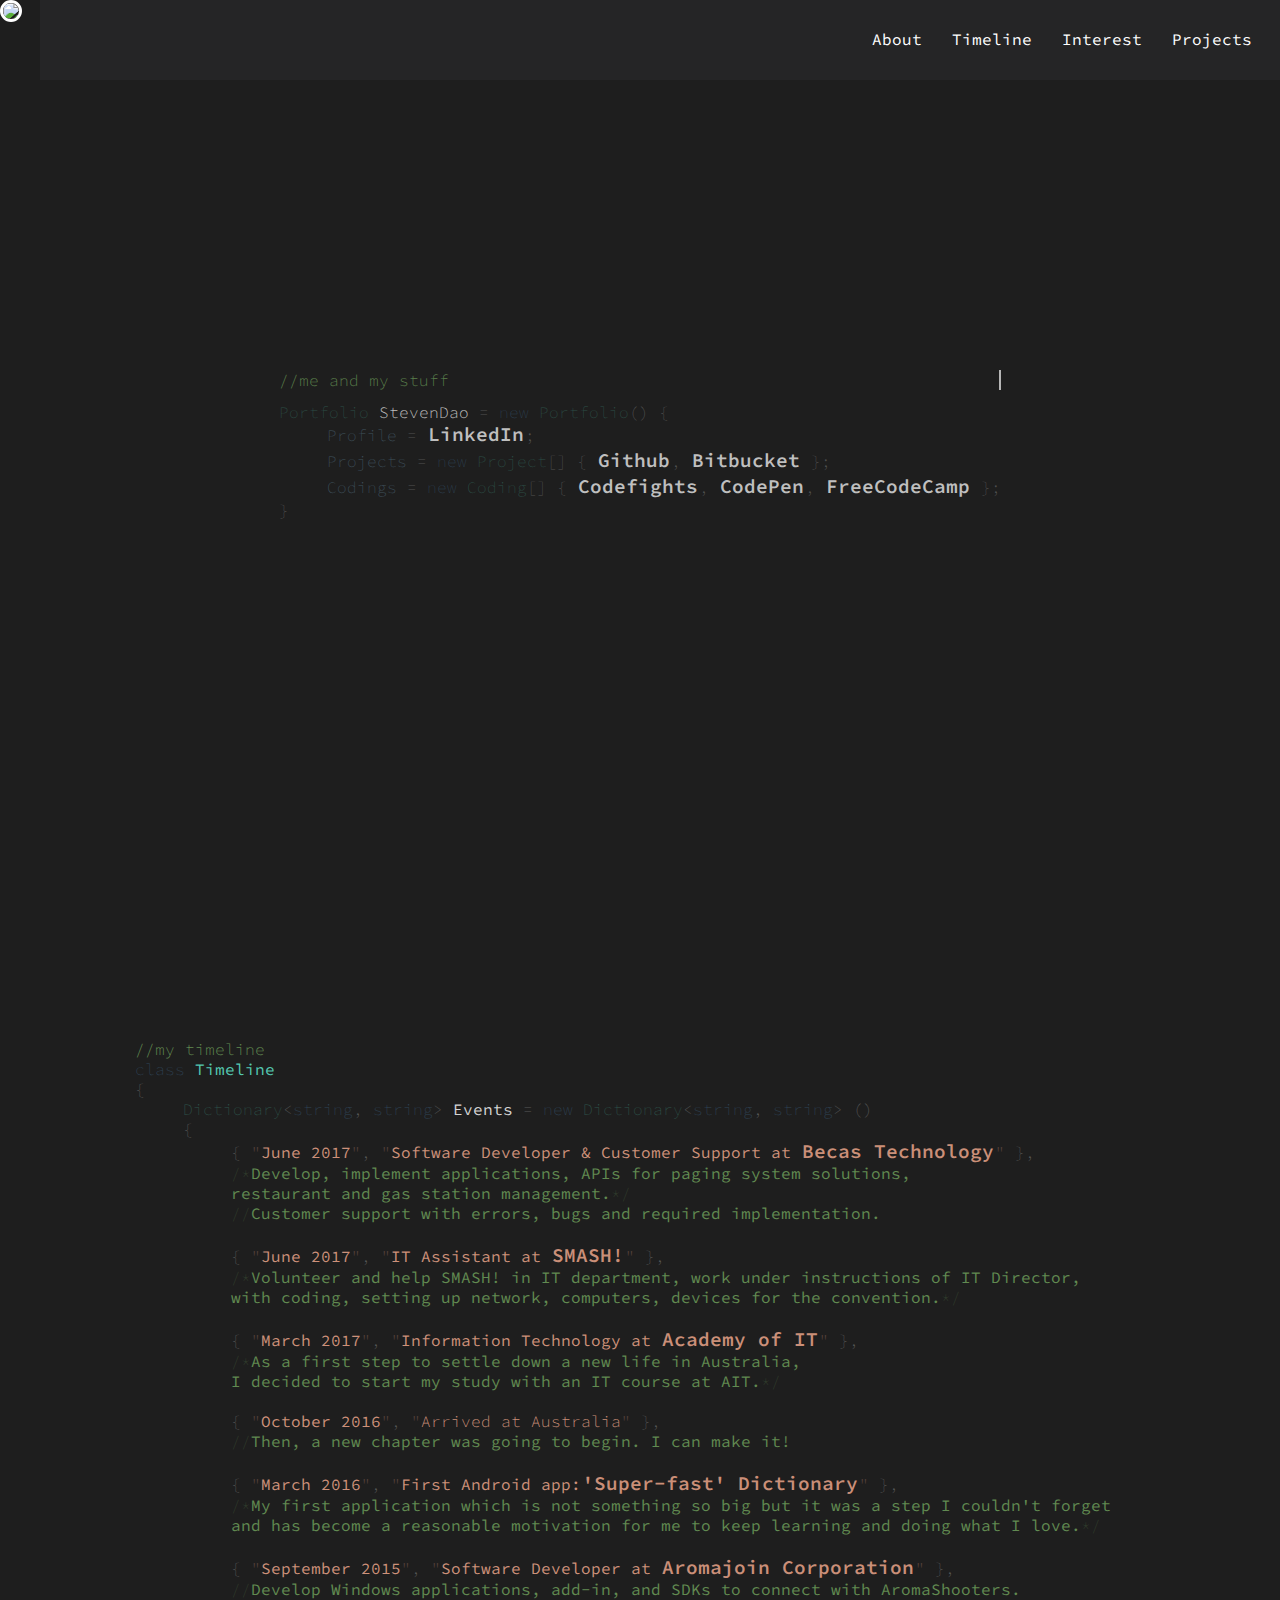
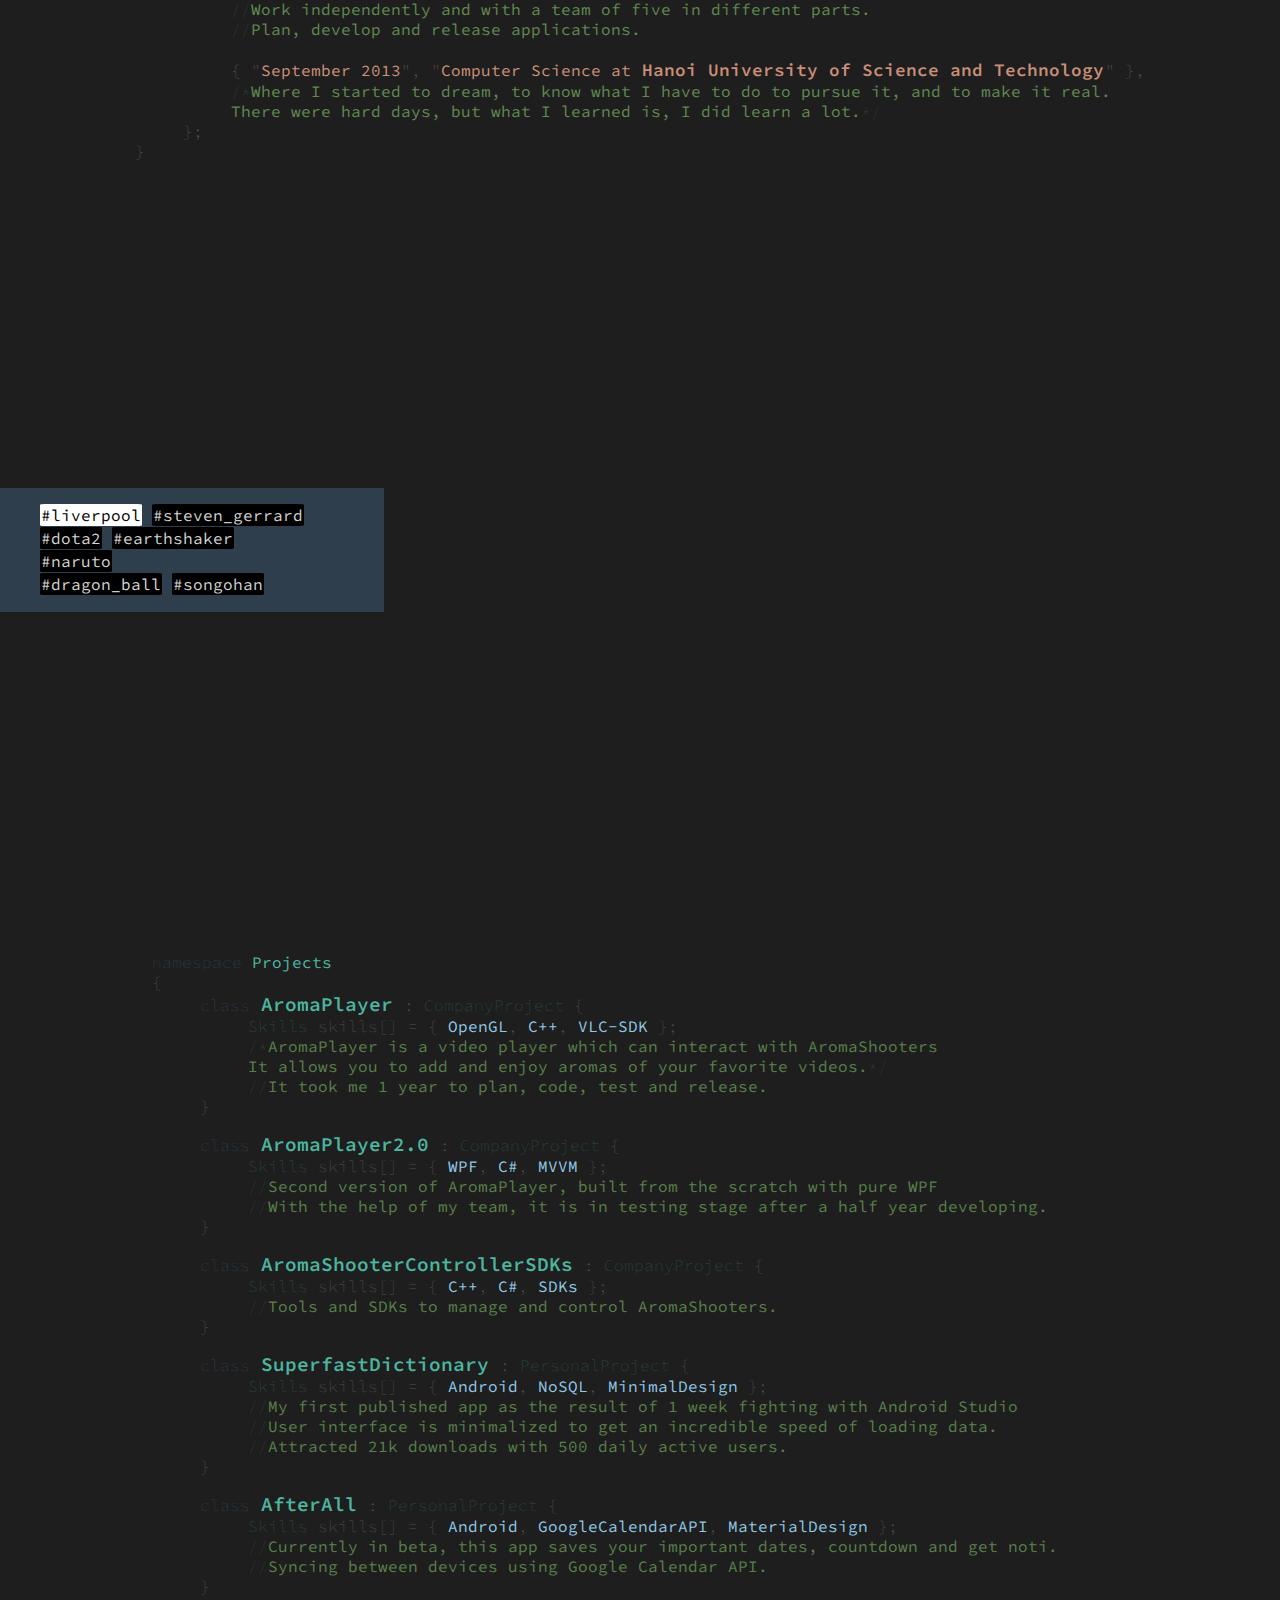
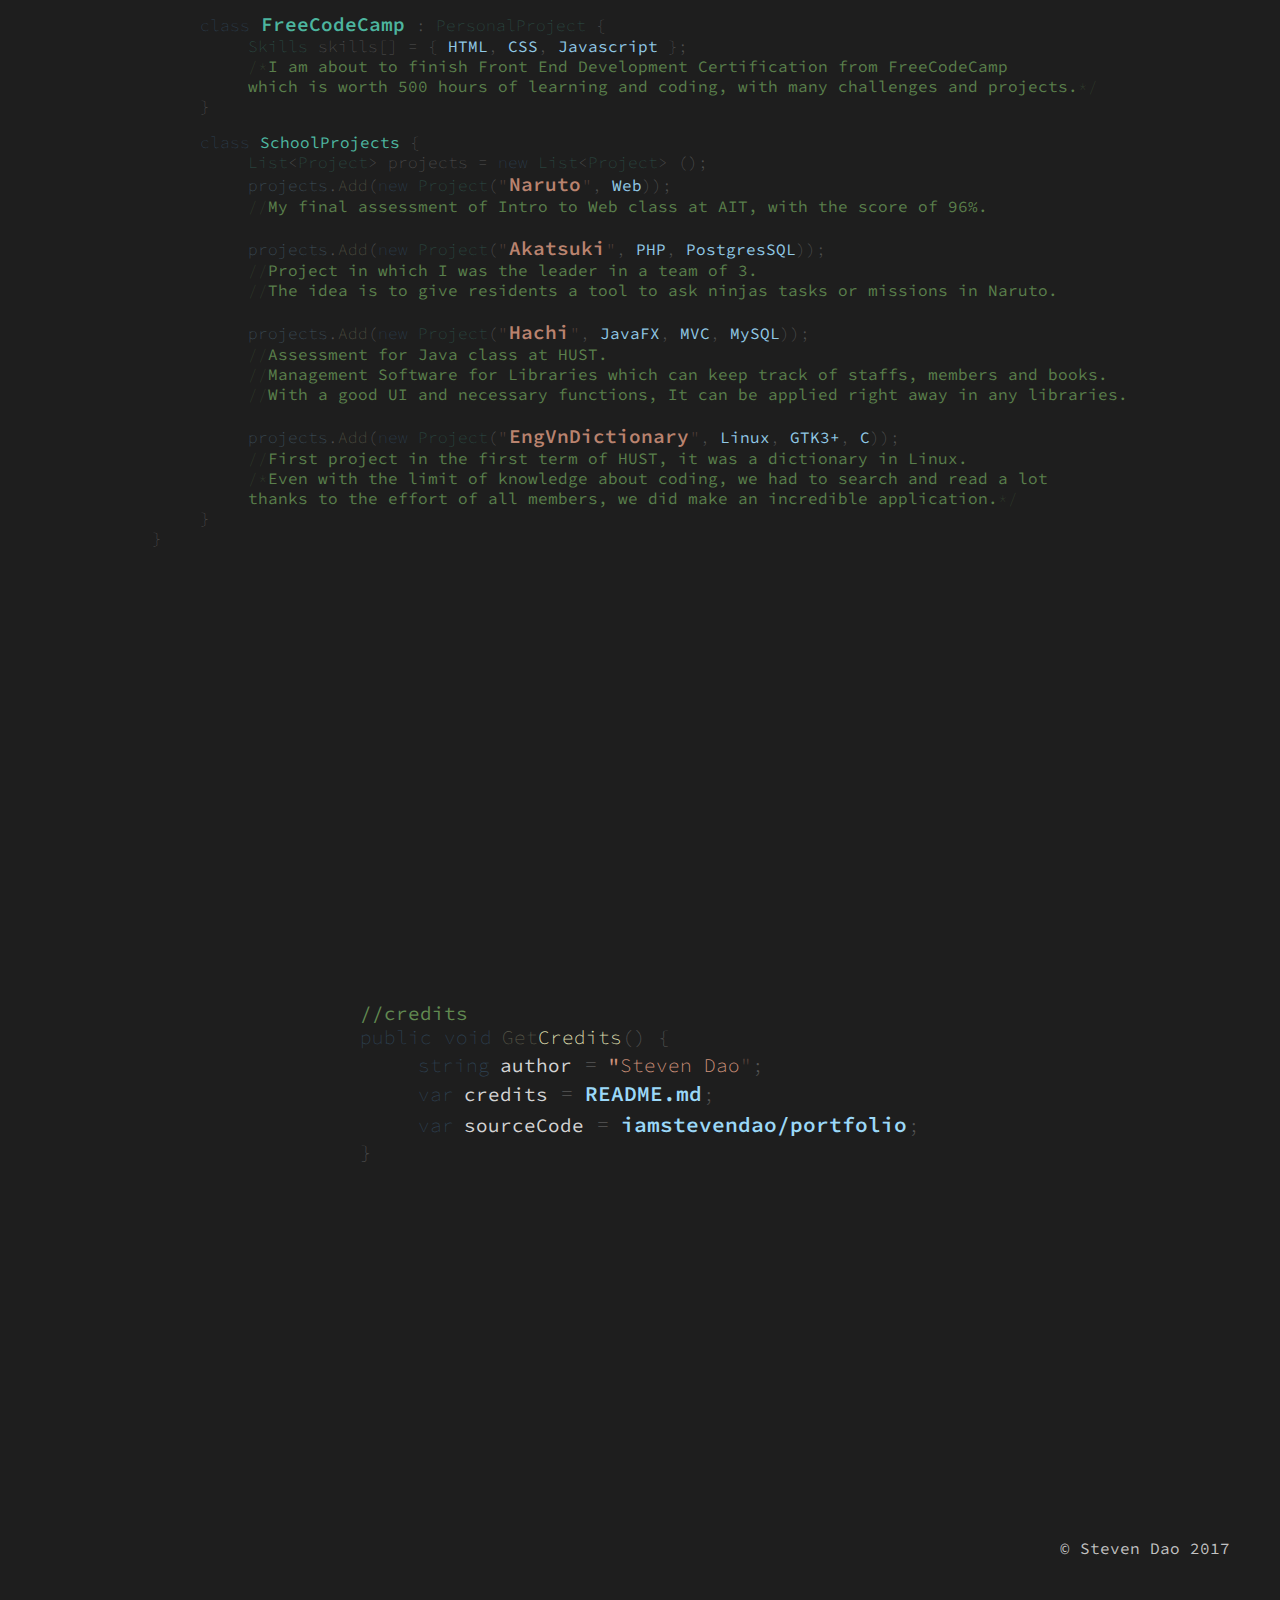
==== index.html @ 22eb5c14 "add typewriter" ====
<!DOCTYPE html>
<html lang="en">

<head>
	<meta charset="UTF-8" />
	<title>Steven's Portfolio</title>
	<link rel="icon" href="img/logo/logo.jpg">
	<link rel="stylesheet" type="text/css" href="css/component.css" />
	<link rel="stylesheet" href="css/style.css">
	<script type="text/javascript" src="js/jquery-1.7.1.min.js"></script>
	<script src="js/animation.js"></script>
	<script src="js/modernizr.min.js"></script>
</head>

<body>
	<header>
		<div>
			<a href="index.html#banner">
				<img src="img/logo/logo.jpg">
			</a>
		</div>
		<nav class="nav-bar">
			<ul>
				<li><a href="index.html#banner">About</a></li>
				<li><a href="index.html#timeline">Timeline</a></li>
				<li><a href="index.html#interest">Interest</a></li>
				<li><a href="index.html#projects">Projects</a></li>
			</ul>
		</nav>
	</header>
	<div class="content">
		<div id="banner" class="section">
			<div>
				<p>
					<span class="anim-typewriter color-comment weight-strong">//me and my stuff</span>
					<span class="color-class weight-light">Portfolio</span>
					<span class="color-text weight-strong">StevenDao</span>
					<span class="color-text weight-light">=</span>
					<span class="color-reserved-key weight-light">new </span>
					<span class="color-class weight-light">Portfolio</span><span class="color-text weight-light">() {</span>
					<br>
					<span class="color-variable tab1 weight-light">Profile</span>
					<span class="color-text weight-light">=</span>
					<a target="_blank" href="https://www.linkedin.com/in/steven-dao-b9a065127/"><span class="link color-text link-text">LinkedIn</span></a><span class="color-text weight-light">;</span>
					<br>
					<span class="color-variable tab1 weight-light">Projects</span>
					<span class="color-text weight-light">=</span>
					<span class="color-reserved-key weight-light">new</span>
					<span class="color-class weight-light">Project</span><span class="color-text weight-light">[] {</span>
					<a target="_blank" href="https://github.com/iamstevendao"><span class="link color-text link-text">Github</span></a><span class="color-text weight-light">,</span>
					<a target="_blank" href="https://bitbucket.org/iamstevendao/"><span class="link color-text link-text">Bitbucket</span></a>
					<span class="color-text weight-light">};</span>
					<br>
					<span class="color-variable tab1 weight-light">Codings</span>
					<span class="color-text weight-light">=</span>
					<span class="color-reserved-key weight-light">new</span>
					<span class="color-class weight-light">Coding</span><span class="color-text weight-light">[] {</span>
					<a target="_blank" href="https://codefights.com/profile/steven_dao"><span class="link color-text link-text">Codefights</span></a><span class="color-text weight-light">,</span>
					<a target="_blank" href="http://codepen.io/iamstevendao/"><span class="link color-text link-text">CodePen</span></a><span class="color-text weight-light">,</span>
					<a target="_blank" href="https://www.freecodecamp.com/iamstevendao"><span class="link color-text link-text">FreeCodeCamp</span></a>
					<span class="color-text weight-light">};</span>
					<br>
					<span class="color-text weight-light">}</span>
				</p>
			</div>
		</div>
		<div id="timeline" class="section">
			<div>
				<span class="color-comment weight-strong">//my timeline</span>
				<br>
				<span class="color-reserved-key weight-light">class </span>
				<span class="color-class">Timeline </span>
				<br>
				<span class="color-text weight-light">{</span>
				<br>
				<span class="color-class tab1 weight-light">Dictionary</span><span class="color-text weight-light">&lt;</span><span class="color-reserved-key weight-light">string</span><span class="color-text weight-light">, </span><span class="color-reserved-key weight-light">string</span><span class="color-text weight-light">&gt;</span>
				<span class="color-text">Events</span>
				<span class="color-text weight-light">=</span>
				<span class="color-reserved-key weight-light">new</span>
				<span class="color-class weight-light">Dictionary</span><span class="color-text weight-light">&lt;</span><span class="color-reserved-key weight-light">string</span><span class="color-text weight-light">, </span><span class="color-reserved-key weight-light">string</span><span class="color-text weight-light">&gt; ()</span>
				<br>
				<span class="color-text weight-light tab1">{</span>
				<br>
				<span class="color-text tab2 weight-light">{</span>
				<span class="color-string weight-light">"</span><span class="color-string">June 2017</span><span class="color-string weight-light">"</span><span class="color-text weight-light">,</span>
				<span class="color-string weight-light">"</span><span class="color-string">Software Developer & Customer Support at <a target="_blank" href="http://www.becas.com.au/"><span class="link link-string">Becas Technology</span></a><span class="weight-light">"</span>
				</span>
				<span class="color-text weight-light">},</span>
				<br>
				<span class="color-comment tab2 weight-light">/*</span><span class="color-comment">Develop, implement applications, APIs for paging system solutions,</span>
				<br>
				<span class="color-comment tab2">restaurant and gas station management.</span><span class="color-comment weight-light">*/</span>
				<br>
				<span class="color-comment tab2 weight-light">//</span><span class="color-comment">Customer support with errors, bugs and required implementation.</span>
				<br>
				<br>
				<span class="color-text tab2 weight-light">{</span>
				<span class="color-string weight-light">"</span><span class="color-string">June 2017</span><span class="color-string weight-light">"</span><span class="color-text weight-light">,</span>
				<span class="color-string weight-light">"</span><span class="color-string">IT Assistant at <a target="_blank" href="https://www.smash.org.au/"><span class="link link-string">SMASH!</span></a><span class="weight-light">"</span>
				</span>
				<span class="color-text weight-light">},</span>
				<br>
				<span class="color-comment tab2 weight-light">/*</span><span class="color-comment">Volunteer and help SMASH! in IT department, work under instructions of IT Director,</span>
				<br>
				<span class="color-comment tab2">with coding, setting up network, computers, devices for the convention.</span><span class="color-comment weight-light">*/</span>
				<br>
				<br>
				<span class="color-text tab2 weight-light">{</span>
				<span class="color-string weight-light">"</span><span class="color-string">March 2017</span><span class="color-string weight-light">"</span><span class="color-text weight-light">,</span>
				<span class="color-string weight-light">"</span><span class="color-string">Information Technology at <a target="_blank" href="http://www.ait.edu.au/courses/it-courses"><span class="link link-string">Academy of IT</span></a><span class="weight-light">"</span>
				</span>
				<span class="color-text weight-light">},</span>
				<br>
				<span class="color-comment tab2 weight-light">/*</span><span class="color-comment">As a first step to settle down a new life in Australia,</span>
				<br>
				<span class="color-comment tab2">I decided to start my study with an IT course at AIT.</span><span class="color-comment weight-light">*/</span>
				<br>
				<br>
				<span class="color-text tab2 weight-light">{</span>
				<span class="color-string weight-light">"</span><span class="color-string">October 2016</span><span class="color-string weight-light">"</span><span class="color-text weight-light">,</span>
				<span class="color-string weight-light">"</span><span class="color-string weight-strong">Arrived at Australia</span><span class="color-string weight-light">"</span>
				<span class="color-text weight-light">},</span>
				<br>
				<span class="color-comment tab2 weight-light">//</span><span class="color-comment">Then, a new chapter was going to begin. I can make it!</span>
				<br>
				<br>
				<span class="color-text tab2 weight-light">{</span>
				<span class="color-string weight-light">"</span><span class="color-string">March 2016</span><span class="color-string weight-light">"</span><span class="color-text weight-light">,</span>
				<span class="color-string weight-light">"</span><span class="color-string">First Android app:<a target="_blank" href="https://play.google.com/store/apps/details?id=fukie.sieunhanhav"><span class="link link-string">'Super-fast' Dictionary</span></a><span class="weight-light">"</span>
				</span>
				<span class="color-text weight-light">},</span>
				<br>
				<span class="color-comment tab2 weight-light">/*</span><span class="color-comment">My first application which is not something so big but it was a step I couldn't forget</span>
				<br>
				<span class="color-comment tab2">and has become a reasonable motivation for me to keep learning and doing what I love.</span><span class="color-comment weight-light">*/</span>
				<br>
				<br>
				<span class="color-text tab2 weight-light">{</span>
				<span class="color-string weight-light">"</span><span class="color-string">September 2015</span><span class="color-string weight-light">"</span><span class="color-text weight-light">,</span>
				<span class="color-string weight-light">"</span><span class="color-string">Software Developer at <a target="_blank" href="https://aromajoin.com/en"><span class="link link-string">Aromajoin Corporation</span></a><span class="weight-light">"</span>
				</span>
				<span class="color-text weight-light">},</span>
				<br>
				<span class="color-comment tab2 weight-light">//</span><span class="color-comment">Develop Windows applications, add-in, and SDKs to connect with AromaShooters.</span>
				<br>
				<span class="color-comment tab2 weight-light">//</span><span class="color-comment">Work independently and with a team of five in different parts.</span>
				<br>
				<span class="color-comment tab2 weight-light">//</span><span class="color-comment">Plan, develop and release applications.</span>
				<br>
				<br>
				<span class="color-text tab2 weight-light">{</span>
				<span class="color-string weight-light">"</span><span class="color-string">September 2013</span><span class="color-string weight-light">"</span><span class="color-text weight-light">,</span>
				<span class="color-string weight-light">"</span><span class="color-string">Computer Science at <a target="_blank" href="https://soict.hust.edu.vn/en/"><span class="link link-string" style="font-size: 100%;">Hanoi University of Science and Technology</span></a><span class="weight-light">"</span>
				</span>
				<span class="color-text weight-light">},</span>
				<br>
				<span class="color-comment tab2 weight-light">/*</span><span class="color-comment">Where I started to dream, to know what I have to do to pursue it, and to make it real.</span>
				<br><span class="color-comment tab2">There were hard days, but what I learned is, I did learn a lot.</span><span class="color-comment weight-light">*/</span>
				<br>
				<span class="color-text tab1 weight-light">};</span>
				<br>
				<span class="color-text weight-light">}</span>
			</div>
		</div>
		<div id="interest" class="section">
			<div>
				<div class="col30">
					<ul>
						<li><span class="badge" onmouseover="currentDiv(1)">#liverpool</span>
							<span class="badge" onmouseover="currentDiv(1)">#steven_gerrard</span></li>
						<li><span class="badge" onmouseover="currentDiv(2)">#dota2</span>
							<span class="badge" onmouseover="currentDiv(2)">#earthshaker</span></li>
						<li><span class="badge" onmouseover="currentDiv(3)">#naruto</span><span style="display:none" class="badge" onmouseover="currentDiv(3)"></span></li>
						<li><span class="badge" onmouseover="currentDiv(4)">#dragon_ball</span>
							<span class="badge" onmouseover="currentDiv(4)">#songohan</span></li>
					</ul>
				</div>
				<div class="col70 hide">
					<div>
						<img class="mySlides" src="img/interest/bg-liverpool.jpg">
						<img class="mySlides" src="img/interest/bg-earthshaker.jpg">
						<img class="mySlides" src="img/interest/bg-naruto.jpg">
						<img class="mySlides" src="img/interest/bg-dragonball.jpg">
					</div>
				</div>
			</div>
		</div>
		<div id="projects" class="section">
			<div class="projects-containter">
				<p>
					<span class="color-reserved-key weight-light">namespace</span>
					<span class="color-class">Projects</span>
					<br>
					<span class="color-text weight-light">{</span>
					<br>
					<span class="color-reserved-key weight-light tab1">class</span>
					<a target="_blank" href="https://aromajoin.com/software/apps/aroma-player"><span class="link link-class color-class weight-strong" onmouseover="currentDiv2(1)">AromaPlayer</span></a>
					<span class="color-text weight-light">:</span>
					<span class="color-class weight-light">CompanyProject</span>
					<span class="color-text weight-light">{</span>
					<br>
					<span class="color-class tab2 weight-light">Skills</span>
					<span class="color-text weight-light">skills[] = {</span>
					<span class="color-variable">OpenGL</span><span class="color-text weight-light">,</span>
					<span class="color-variable">C++</span><span class="color-text weight-light">,</span>
					<span class="color-variable">VLC-SDK</span>
					<span class="color-text weight-light">};</span>
					<br>
					<span class="color-comment tab2 weight-light">/*</span><span class="color-comment">AromaPlayer is a video player which can interact with AromaShooters</span>
					<br>
					<span class="color-comment tab2">It allows you to add and enjoy aromas of your favorite videos.</span><span class="color-comment weight-light">*/</span>
					<br>
					<span class="color-comment tab2 weight-light">//</span><span class="color-comment">It took me 1 year to plan, code, test and release.</span>
					<br>
					<span class="color-text tab1 weight-light">}</span>
				</p>
				<p>
					<span class="color-reserved-key weight-light tab1">class</span>
					<a target="_blank" href="https://aromajoin.com/software/apps/aroma-player"><span class="link link-class color-class weight-strong">AromaPlayer2.0</span></a>
					<span class="color-text weight-light">:</span>
					<span class="color-class weight-light">CompanyProject</span>
					<span class="color-text weight-light">{</span>
					<br>
					<span class="color-class tab2 weight-light">Skills</span>
					<span class="color-text weight-light">skills[] = {</span>
					<span class="color-variable">WPF</span><span class="color-text weight-light">,</span>
					<span class="color-variable">C#</span><span class="color-text weight-light">,</span>
					<span class="color-variable">MVVM</span>
					<span class="color-text weight-light">};</span>
					<br>
					<span class="color-comment tab2 weight-light">//</span><span class="color-comment">Second version of AromaPlayer, built from the scratch with pure WPF</span>
					<br>
					<span class="color-comment tab2 weight-light">//</span><span class="color-comment">With the help of my team, it is in testing stage after a half year developing.</span>
					<br>
					<span class="color-text tab1 weight-light">}</span>
				</p>
				<p>
					<span class="color-reserved-key weight-light tab1">class</span>
					<a target="_blank" href="https://github.com/aromajoin/controller-sdk-windows"><span class="link link-class color-class weight-strong">AromaShooterControllerSDKs</span></a>
					<span class="color-text weight-light">:</span>
					<span class="color-class weight-light">CompanyProject</span>
					<span class="color-text weight-light">{</span>
					<br>
					<span class="color-class tab2 weight-light">Skills</span>
					<span class="color-text weight-light">skills[] = {</span>
					<span class="color-variable">C++</span><span class="color-text weight-light">,</span>
					<span class="color-variable">C#</span><span class="color-text weight-light">,</span>
					<span class="color-variable">SDKs</span>
					<span class="color-text weight-light">};</span>
					<br>
					<span class="color-comment tab2 weight-light">//</span><span class="color-comment">Tools and SDKs to manage and control AromaShooters.</span>
					<br>
					<span class="color-text tab1 weight-light">}</span>
				</p>
				<p>
					<span class="color-reserved-key weight-light tab1">class</span>
					<a target="_blank" href="https://play.google.com/store/apps/details?id=fukie.sieunhanhav"><span class="link link-class color-class weight-strong">SuperfastDictionary</span></a>
					<span class="color-text weight-light">:</span>
					<span class="color-class weight-light">PersonalProject</span>
					<span class="color-text weight-light">{</span>
					<br>
					<span class="color-class tab2 weight-light">Skills</span>
					<span class="color-text weight-light">skills[] = {</span>
					<span class="color-variable">Android</span><span class="color-text weight-light">,</span>
					<span class="color-variable">NoSQL</span><span class="color-text weight-light">,</span>
					<span class="color-variable">MinimalDesign</span>
					<span class="color-text weight-light">};</span>
					<br>
					<span class="color-comment tab2 weight-light">//</span><span class="color-comment">My first published app as the result of 1 week fighting with Android Studio</span>
					<br>
					<span class="color-comment tab2 weight-light">//</span><span class="color-comment">User interface is minimalized to get an incredible speed of loading data.</span>
					<br>
					<span class="color-comment tab2 weight-light">//</span><span class="color-comment">Attracted 21k downloads with 500 daily active users.</span>
					<br>
					<span class="color-text tab1 weight-light">}</span>
				</p>
				<p>
					<span class="color-reserved-key weight-light tab1">class</span>
					<a target="_blank" href="https://play.google.com/apps/publish/?dev_acc=13800280967600868590#AppDashboardPlace:p=fukie.afterall"><span class="link link-class color-class weight-strong">AfterAll</span></a>
					<span class="color-text weight-light">:</span>
					<span class="color-class weight-light">PersonalProject</span>
					<span class="color-text weight-light">{</span>
					<br>
					<span class="color-class tab2 weight-light">Skills</span>
					<span class="color-text weight-light">skills[] = {</span>
					<span class="color-variable">Android</span><span class="color-text weight-light">,</span>
					<span class="color-variable">GoogleCalendarAPI</span><span class="color-text weight-light">,</span>
					<span class="color-variable">MaterialDesign</span>
					<span class="color-text weight-light">};</span>
					<br>
					<span class="color-comment tab2 weight-light">//</span><span class="color-comment">Currently in beta, this app saves your important dates, countdown and get noti.</span>
					<br>
					<span class="color-comment tab2 weight-light">//</span><span class="color-comment">Syncing between devices using Google Calendar API.</span>
					<br>
					<span class="color-text tab1 weight-light">}</span>
				</p>
				<p>
					<span class="color-reserved-key weight-light tab1">class</span>
					<a target="_blank" href="https://www.freecodecamp.com/iamstevendao"><span class="link link-class color-class weight-strong">FreeCodeCamp</span></a>
					<span class="color-text weight-light">:</span>
					<span class="color-class weight-light">PersonalProject</span>
					<span class="color-text weight-light">{</span>
					<br>
					<span class="color-class tab2 weight-light">Skills</span>
					<span class="color-text weight-light">skills[] = {</span>
					<span class="color-variable">HTML</span><span class="color-text weight-light">,</span>
					<span class="color-variable">CSS</span><span class="color-text weight-light">,</span>
					<span class="color-variable">Javascript</span>
					<span class="color-text weight-light">};</span>
					<br>
					<span class="color-comment tab2 weight-light">/*</span><span class="color-comment">I am about to finish Front End Development Certification from FreeCodeCamp</span>
					<br>
					<span class="color-comment tab2">which is worth 500 hours of learning and coding, with many challenges and projects.</span><span class="color-comment weight-light">*/</span>
					<br>
					<span class="color-text tab1 weight-light">}</span>
				</p>
				<p>
					<span class="color-reserved-key weight-light tab1">class</span>
					<span class="color-class">SchoolProjects</span>
					<span class="color-text weight-light">{</span>
					<br>
					<span class="color-class tab2 weight-light">List</span><span class="color-text weight-light">&lt;</span><span class="color-class weight-light">Project</span><span class="color-text weight-light">&gt;</span>
					<span class="color-text weight-light">projects =</span>
					<span class="color-reserved-key weight-light">new</span>
					<span class="color-class weight-light">List</span><span class="color-text weight-light">&lt;</span><span class="color-class weight-light">Project</span><span class="color-text weight-light">&gt;</span>
					<span class="color-text weight-light">();</span>
					<br>
					<span class="color-variable tab2 weight-light">projects</span><span class="color-text weight-light">.</span><span class="color-method weight-light">Add</span><span class="color-text weight-light">(</span><span class="color-reserved-key weight-light">new</span>
					<span class="color-class weight-light">Project</span><span class="color-text weight-light">(</span><span class="color-string"><span class="weight-light">"</span><a target="_blank" href="https://iamstevendao.github.io/Naruto2/html/index.html"><span class="link link-string color-string weight-strong">Naruto</span></a><span class="weight-light">"</span><span class="color-text weight-light">,</span>
					<span class="color-variable">Web</span></span><span class="color-text weight-light">));</span>
					<br>
					<span class="color-comment tab2 weight-light">//</span><span class="color-comment">My final assessment of Intro to Web class at AIT, with the score of 96%.</span>
					<br>
					<br>
					<span class="color-variable tab2 weight-light">projects</span><span class="color-text weight-light">.</span><span class="color-method weight-light">Add</span><span class="color-text weight-light">(</span><span class="color-reserved-key weight-light">new</span>
					<span class="color-class weight-light">Project</span><span class="color-text weight-light">(</span><span class="color-string"><span class="weight-light">"</span><a target="_blank" href="https://github.com/iamstevendao/akatsuki"><span class="link link-string color-string weight-strong">Akatsuki</span></a><span class="weight-light">"</span></span><span class="color-text weight-light">,</span>
					<span class="color-variable">PHP</span><span class="color-text weight-light">,</span>
					<span class="color-variable">PostgresSQL</span><span class="color-text weight-light">));</span>
					<br>
					<span class="color-comment tab2 weight-light">//</span><span class="color-comment">Project in which I was the leader in a team of 3.</span>
					<br>
					<span class="color-comment tab2 weight-light">//</span><span class="color-comment">The idea is to give residents a tool to ask ninjas tasks or missions in Naruto.</span>
					<br>
					<br>
					<span class="color-variable tab2 weight-light">projects</span><span class="color-text weight-light">.</span><span class="color-method weight-light">Add</span><span class="color-text weight-light">(</span><span class="color-reserved-key weight-light">new</span>
					<span class="color-class weight-light">Project</span><span class="color-text weight-light">(</span><span class="color-string"><span class="weight-light">"</span><a target="_blank" href="https://bitbucket.org/iamstevendao/hachi"><span class="link link-string color-string weight-strong">Hachi</span></a><span class="weight-light">"</span></span><span class="color-text weight-light">,</span>
					<span class="color-variable">JavaFX</span><span class="color-text weight-light">,</span>
					<span class="color-variable">MVC</span><span class="color-text weight-light">,</span>
					<span class="color-variable">MySQL</span><span class="color-text weight-light">));</span>
					<br>
					<span class="color-comment tab2 weight-light">//</span><span class="color-comment">Assessment for Java class at HUST.</span>
					<br>
					<span class="color-comment tab2 weight-light">//</span><span class="color-comment">Management Software for Libraries which can keep track of staffs, members and books.</span>
					<br>
					<span class="color-comment tab2 weight-light">//</span><span class="color-comment">With a good UI and necessary functions, It can be applied right away in any libraries.</span>
					<br>
					<br>
					<span class="color-variable tab2 weight-light">projects</span><span class="color-text weight-light">.</span><span class="color-method weight-light">Add</span><span class="color-text weight-light">(</span><span class="color-reserved-key weight-light">new</span>
					<span class="color-class weight-light">Project</span><span class="color-text weight-light">(</span><span class="color-string"><span class="weight-light">"</span><a target="_blank" href="https://github.com/taohansamu/HTKdict"><span class="link link-string color-string weight-strong">EngVnDictionary</span></a><span class="weight-light">"</span></span><span class="color-text weight-light">,</span>
					<span class="color-variable">Linux</span><span class="color-text weight-light">,</span>
					<span class="color-variable">GTK3+</span><span class="color-text weight-light">,</span>
					<span class="color-variable">C</span><span class="color-text weight-light">));</span>
					<br>
					<span class="color-comment tab2 weight-light">//</span><span class="color-comment">First project in the first term of HUST, it was a dictionary in Linux.</span>
					<br>
					<span class="color-comment tab2 weight-light">/*</span><span class="color-comment">Even with the limit of knowledge about coding, we had to search and read a lot</span>
					<br>
					<span class="color-comment tab2">thanks to the effort of all members, we did make an incredible application.</span><span class="color-comment weight-light">*/</span>
					<br>
					<span class="color-text tab1 weight-light">}</span>
					<br>
					<span class="color-text weight-light">}</span>
				</p>
			</div>
		</div>
		<div class="dots">
			<div id="gallery-toggle" class="dot"></div>
		</div>
		<div id="gallery" class="section">
			<section id="photostack-1" class="photostack photostack-start outer-shadow box-border">
				<div>
					<figure>
						<img src="img/gallery/1.jpg" alt="img01" />
						<figcaption>
							<h2 class="photostack-title">#couple_tx</h2>
						</figcaption>
					</figure>
					<figure>
						<img src="img/gallery/2.jpg" alt="img02" />
						<figcaption>
							<h2 class="photostack-title">#rmit</h2>
						</figcaption>
					</figure>
					<figure>
						<img src="img/gallery/3.jpg" alt="img03" />
						<figcaption>
							<h2 class="photostack-title">#moc_coffee</h2>
						</figcaption>
					</figure>
					<figure>
						<img src="img/gallery/4.jpg" alt="img04" />
						<figcaption>
							<h2 class="photostack-title">#hp #yogurt</h2>
						</figcaption>
					</figure>
					<figure>
						<img src="img/gallery/5.jpg" alt="img05" />
						<figcaption>
							<h2 class="photostack-title">#coopmart</h2>
						</figcaption>
					</figure>
					<figure>
						<img src="img/gallery/6.jpg" alt="img06" />
						<figcaption>
							<h2 class="photostack-title">#rollie #hk_lake</h2>
						</figcaption>
					</figure>
					<figure>
						<img src="img/gallery/7.jpg" alt="img07" />
						<figcaption>
							<h2 class="photostack-title">#coffee_house</h2>
						</figcaption>
					</figure>
					<figure>
						<img src="img/gallery/8.jpg" alt="img08" />
						<figcaption>
							<h2 class="photostack-title">#ecopark</h2>
						</figcaption>
					</figure>
					<figure>
						<img src="img/gallery/9.jpg" alt="img09" />
						<figcaption>
							<h2 class="photostack-title">#dingtea</h2>
						</figcaption>
					</figure>
					<figure>
						<img src="img/gallery/10.jpg" alt="img10" />
						<figcaption>
							<h2 class="photostack-title">#jackbbq</h2>
						</figcaption>
					</figure>
					<figure>
						<img src="img/gallery/11.jpg" alt="img11" />
						<figcaption>
							<h2 class="photostack-title">#tocotoco</h2>
						</figcaption>
					</figure>
					<figure data-dummy>
						<img src="img/gallery/12.jpg" alt="img12" />
						<figcaption>
							<h2 class="photostack-title">#on_train</h2>
						</figcaption>
					</figure>
					<figure data-dummy>
						<img src="img/gallery/13.png" alt="img13" />
						<figcaption>
							<h2 class="photostack-title">#on_train</h2>
						</figcaption>
					</figure>
					<figure data-dummy>
						<img src="img/gallery/14.jpg" alt="img14" />
						<figcaption>
							<h2 class="photostack-title">#moc_coffee</h2>
						</figcaption>
					</figure>
					<figure data-dummy>
						<img src="img/gallery/15.jpg" alt="img15" />
						<figcaption>
							<h2 class="photostack-title">#dingtea</h2>
						</figcaption>
					</figure>
					<figure data-dummy>
						<img src="img/gallery/16.jpg" alt="img16" />
						<figcaption>
							<h2 class="photostack-title">#party</h2>
						</figcaption>
					</figure>
					<figure data-dummy>
						<img src="img/gallery/17.jpg" alt="img17" />
						<figcaption>
							<h2 class="photostack-title">#saigon</h2>
						</figcaption>
					</figure>
					<figure data-dummy>
						<img src="img/gallery/18.jpg" alt="img18" />
						<figcaption>
							<h2 class="photostack-title">#her</h2>
						</figcaption>
					</figure>
				</div>
			</section>
		</div>
		<div id="credit" class="section">
			<div>
				<span class="color-comment">//credits</span>
				<br>
				<span class="color-reserved-key weight-light">public void</span>
				<span class="color-method weight-light">Get</span><span class="color-method weight-strong">Credits</span><span class="color-text weight-light">() {</span>
				<br>
				<span class="color-reserved-key weight-light tab1">string</span>
				<span class="color-text">author <span class="weight-light">=</span></span>
				<span class="color-string">"</span><span class="color-string weight-strong">Steven Dao</span><span class="color-string weight-light">"</span><span class="color-text weight-light">;</span>
				<br>
				<span class="color-reserved-key weight-light tab1">var</span>
				<span class="color-text">credits <span class="weight-light">=</span></span>
				<a target="_blank" href="https://github.com/iamstevendao/iamstevendao.github.io/blob/master/README.md"><span class="color-variable weight-strong link link-variable">README.md</span></a><span class="color-text weight-light">;</span>
				<br>
				<span class="color-reserved-key weight-light tab1">var</span>
				<span class="color-text">sourceCode <span class="weight-light">=</span></span>
				<a target="_blank" href="https://github.com/iamstevendao/portfolio"><span class="color-variable weight-strong link link-variable">iamstevendao/portfolio</span></a><span class="color-text weight-light">;</span>
				<br>
				<span class="color-text weight-light">}</span>
			</div>
		</div>

		<div class="footer">
			<p>&copy; Steven Dao 2017</p>
		</div>
	</div>

	<script src="js/classie.js"></script>
	<script src="js/photostack.js"></script>
</body>

</html>
---- css/component.css ----
@font-face {
	font-family: 'icons';
	src: url('../fonts/icons/icons.eot');
	src: url('../fonts/icons/icons.eot?#iefix') format('embedded-opentype'), url('../fonts/icons/icons.woff') format('woff'), url('../fonts/icons/icons.ttf') format('truetype'), url('../fonts/icons/icons.svg#icons') format('svg');
	font-weight: normal;
	font-style: normal;
}

.photostack {
	background: transparent;
	position: relative;
	text-align: center;
	overflow: hidden;
}

.js .photostack {
	height: 580px;
}

.photostack-start {
	cursor: pointer;
}

.photostack>div {
	width: 100%;
	height: 100%;
	margin: 0 auto;
}

.photostack figure {
	width: 400px;
	height: 460px;
	position: relative;
	display: inline-block;
	background: #D4D4D4;
	padding: 20px;
	text-align: center;
	margin: 5px;
}

.photostack figure img {
	width: 100%;
}

.js .photostack figure {
	position: absolute;
	display: block;
	margin: 0;
}

.photostack figcaption h2 {
	margin: 20px 0 0 0;
	color: #1E1E1E;
	font-size: 16px;
}


/* Navigation dots */

.photostack nav {
	position: absolute;
	width: 100%;
	bottom: 30px;
	z-index: 90;
	text-align: center;
	left: 0;
	-webkit-transition: opacity 0.3s;
	transition: opacity 0.3s;
}

.photostack-start nav {
	opacity: 0;
}

.photostack nav span {
	position: relative;
	display: inline-block;
	margin: 0 5px;
	width: 30px;
	height: 30px;
	cursor: pointer;
	background: #aaa;
	border-radius: 50%;
	text-align: center;
	-webkit-transition: -webkit-transform 0.6s ease-in-out, background 0.3s;
	transition: transform 0.6s ease-in-out, background 0.3s;
	-webkit-transform: scale(0.48);
	transform: scale(0.48);
}

.photostack nav span:last-child {
	margin-right: 0;
}

.photostack nav span::after {
	content: "\e600";
	font-family: 'icons';
	font-size: 80%;
	speak: none;
	display: inline-block;
	vertical-align: top;
	font-style: normal;
	font-weight: normal;
	font-variant: normal;
	text-transform: none;
	line-height: 30px;
	color: #000;
	opacity: 0;
	-webkit-font-smoothing: antialiased;
	-moz-osx-font-smoothing: grayscale;
	-webkit-transition: opacity 0.3s;
	transition: opacity 0.3s;
	-webkit-backface-visibility: hidden;
	backface-visibility: hidden;
}

.photostack nav span.current {
	background: #888;
	-webkit-transform: scale(1);
	transform: scale(1);
}

.photostack nav span.current.flip {
	-webkit-transform: scale(1) rotateY(-180deg) translateZ(-1px);
	transform: scale(1) rotateY(-180deg) translateZ(-1px);
	background: #555;
}

.photostack nav span.flippable::after {
	opacity: 1;
	-webkit-transition-delay: 0.4s;
	transition-delay: 0.4s;
}


/* Overlays */


/* Initial overlay on photostack container */

.js .photostack::before {
	content: '';
	position: absolute;
	width: 100%;
	height: 100%;
	background: rgba(0, 0, 0, 0.5);
	top: 0;
	left: 0;
	z-index: 100;
	-webkit-transition: opacity 0.3s, visibility 0s 0.3s;
	transition: opacity 0.3s, visibility 0s 0.3s;
}

.js .photostack-start::before {
	-webkit-transition: opacity 0.3s;
	transition: opacity 0.3s;
}


/* Button on photostack container */

.js .photostack::after {
	content: 'View Gallery';
	font-weight: 400;
	position: absolute;
	border: 3px solid #fff;
	text-align: center;
	white-space: nowrap;
	left: 50%;
	top: 50%;
	-webkit-transform: translateY(-50%) translateX(-50%);
	transform: translateY(-50%) translateX(-50%);
	padding: 10px 20px;
	color: #000;
	text-transform: uppercase;
	letter-spacing: 1px;
	cursor: pointer;
	z-index: 101;
}

.js .photostack::before,
.js .photostack::after {
	opacity: 0;
	visibility: hidden;
}

.js .photostack-start::before,
.js .photostack-start:hover::after,
.touch .photostack-start::after {
	opacity: 1;
	visibility: visible;
}


/* Overlay on figure */

.photostack figure::after {
	content: '';
	position: absolute;
	width: 100%;
	height: 100%;
	top: 0;
	left: 0;
	visibility: visible;
	opacity: 1;
	background: rgba(0, 0, 0, 0.05);
	-webkit-transition: opacity 0.6s;
	transition: opacity 0.6s;
}


/* Hide figure overlay when it becomes current */

figure.photostack-current::after {
	-webkit-transition: opacity 0.6s, visibility 0s 0.6s;
	transition: opacity 0.6s, visibility 0s 0.6s;
	opacity: 0;
	visibility: hidden;
}


/* Special classes for transitions and perspective */

.photostack-transition figure {
	-webkit-transition: -webkit-transform 0.6s ease-in-out;
	transition: transform 0.6s ease-in-out;
}

.photostack-perspective {
	-webkit-perspective: 1800px;
	perspective: 1800px;
}

.photostack-perspective>div,
.photostack-perspective figure {
	-webkit-transform-style: preserve-3d;
	transform-style: preserve-3d;
}

.photostack-perspective figure,
.photostack-perspective figure div {
	-webkit-backface-visibility: hidden;
	backface-visibility: hidden;
}

.photostack-perspective figure.photostack-flip {
	-webkit-transform-origin: 0% 50%;
	transform-origin: 0% 50%;
}

.csstransformspreserve3d figure.photostack-flip .photostack-back {
	-webkit-transform: rotateY(180deg);
	transform: rotateY(180deg);
	display: block;
}

.no-csstransformspreserve3d figure.photostack-showback .photostack-back {
	display: block;
}


/* The no-JS fallback look does not need to be boring ;) */

.no-js .photostack figure {
	box-shadow: -2px 2px 0 rgba(0, 0, 0, 0.05);
}

.no-js .photostack figure::after {
	display: none;
}

.no-js .photostack figure:nth-child(3n) {
	-webkit-transform: translateX(-10%) rotate(5deg);
	transform: translateX(-10%) rotate(5deg);
}

.no-js .photostack figure:nth-child(3n-2) {
	-webkit-transform: translateY(10%) rotate(-3deg);
	transform: translateY(10%) rotate(-3deg);
}


/* Some custom styles for the demo */


/* Since we don't have back sides for the first photo stack, we don't want the current dot to become too big */

#photostack-1 nav span.current {
	background: #888;
	-webkit-transform: scale(0.61);
	transform: scale(0.61);
}
---- css/style.css ----
/*general*/

@import url('https://fonts.googleapis.com/css?family=Source+Code+Pro');
html {
	box-sizing: border-box
}

*,
*:before,
*:after {
	-webkit-box-sizing: border-box;
	-moz-box-sizing: border-box;
	box-sizing: border-box;
}

html {
	-ms-text-size-adjust: 100%;
	-webkit-text-size-adjust: 100%;
	height: 100%;
}

body {
	background-color: #1E1E1E;
	font-family: 'Source Code Pro', monaco, sans-serif;
	padding: 0;
	margin: 0;
	height: 100%;
}

a {
	cursor: pointer;
}

p {
	opacity: 0.9;
}


/*coding*/

.color-comment {
	color: #618A51;
}

.color-text {
	color: #D4D4D4;
}

.color-reserved-key {
	color: #589CD3;
}

.color-class {
	color: #54C8B0;
}

.color-string {
	color: #CD917A;
}

.color-variable {
	color: #9DDBFB;
}

.color-method {
	color: #DCDCAD;
}

.tab1 {
	padding-left: 3em;
}

.tab2 {
	padding-left: 6em;
}

.tab3 {
	padding-left: 9em;
}

.weight-strong {
	font-weight: 300;
}

.weight-light {
	opacity: 0.3;
	font-weight: 200;
}

.link {
	position: relative;
	text-decoration: none;
	display: inline-block;
	font-weight: 600;
	padding: 0 1px;
	opacity: 0.99;
	transition: color ease 0.3s;
	font-size: 110%;
}

.link:after {
	content: '';
	position: absolute;
	z-index: -1;
	width: 100%;
	height: 0;
	left: 0;
	bottom: 0;
	transition: all ease 0.3s;
}

.link:hover {
	color: #1E1E1E;
}

.link:hover:after {
	height: 100%;
}

.link-text:after {
	background-color: #D4D4D4;
}

.link-string:after {
	background-color: #CD917A;
}

.link-variable:after {
	background-color: #9DDBFB;
}

.link-class:after {
	background-color: #54C8B0;
}


/*navigation bar*/

header {
	position: fixed;
	display: flex;
	flex-direction: row;
	justify-content: space-between;
	height: 80px;
	width: 100%;
	margin-left: 40px;
	background-color: #252526;
	padding-right: 40px;
	opacity: 1;
	z-index: 1;
}

header img {
	height: 100%;
	border-radius: 50%;
	border: 3px solid white;
	margin-left: -40px;
}

.nav-bar {
	padding: 13px;
}

.nav-bar a {
	padding: 15px;
	text-decoration: none;
	color: white;
}

.nav-bar ul {
	list-style: none;
	display: flex;
	flex-direction: row;
}


/*footer*/

.footer {
	height: 15vh;
	background-color: #1E1E1E;
	color: #D4D4D4;
}

.footer p {
	line-height: 15vh;
	text-align: right;
	margin-right: 50px;
}


/*content*/

.content {
	margin: 0 auto;
	min-width: 1000px;
}

.section {
	width: 100%;
	display: flex;
	align-items: center;
	padding: 100px 0;
	height: 500px;
	overflow: hidden;
	background-attachment: fixed;
	background-position: center;
	background-repeat: no-repeat;
	background-size: cover;
}

.section a:visited {
	text-decoration: none;
	color: inherit;
}

.section a {
	font-weight: 600;
	font-size: 110%;
	color: inherit;
}

.section>div {
	margin: 0 auto;
	overflow: hidden;
}


/*banner*/

#banner {
	height: 100vh;
}

#banner span {
	margin-bottom: 2px;
}


/*timeline*/

#timeline {
	height: 1000px;
}


/*interest*/

#interest {
	height: 500px;
}

#interest>div {
	width: 100%;
	display: flex;
	flex-direction: row;
	justify-content: space-between;
}

#interest>div>div {
	background-color: rgba(52, 73, 94, 0.75);
}

#interest ul {
	list-style: none;
}

.col30 {
	width: 30%;
}

.col70 {
	width: 70%;
}

.photostack figure {
	-webkit-box-shadow: 0px 0px 41px 4px rgba(0, 0, 0, 0.9);
	-moz-box-shadow: 0px 0px 41px 4px rgba(0, 0, 0, 0.9);
	box-shadow: 0px 0px 41px 4px rgba(0, 0, 0, 0.9);
}

.hide {
	display: none;
}

.mySlides {
	position: relative;
	width: 100%;
}

.badge {
	background-color: black;
	color: #D3D3D3;
	display: inline-block;
	padding-left: 8px;
	padding-right: 8px;
	text-align: center;
	padding: 1px;
	cursor: default;
	border-radius: 5%;
	margin-bottom: 1px;
}

.badge:hover {
	background-color: white;
	color: black;
}


/*gallery*/

#gallery {
	display: none;
}

#gallery.active {
	display: block;
}

.dot,
.dot:before,
.dot:after {
	position: absolute;
	width: 10px;
	height: 10px;
	border-radius: 50%;
	background-color: #1E1E1E;
}

.dot {
	top: 50%;
	left: 50%;
	margin-top: -5px;
	margin-left: -5px;
	cursor: pointer;
}

.dot:before,
.dot:after {
	content: "";
}

.dots {
	position: relative;
	width: 100%;
	height: 20px;
	background-color: #010101;
	display: none;
}

.dot:before {
	right: 15px;
	transition: right .3s ease-out;
}

.dot:after {
	left: 15px;
	transition: left .3s ease-out;
}

.dots:hover .dot:before {
	right: -15px;
}

.dots:hover .dot:after {
	left: -15px;
}


/*projects*/

#projects {
	height: 1500px;
}


/*credit*/

#credit {
	height: 85vh;
}

#credit span {
	font-size: 120%;
	margin-bottom: 2px;
}


/*typewritter*/

.anim-typewriter {
	display: block;
	position: relative;
	border-right: 2px solid rgba(255, 255, 255, .75);
	white-space: nowrap;
	overflow: hidden;
	transform: translateY(-50%);
	animation: typewriter 1.5s steps(17) 0s 1 normal both, blinkTextCursor 500ms steps(17) infinite normal;
}


/* Animation */

@keyframes typewriter {
	from {
		width: 0;
	}
	to {
		width: 168px;
	}
}

@keyframes blinkTextCursor {
	from {
		border-right-color: rgba(255, 255, 255, .75);
	}
	to {
		border-right-color: transparent;
	}
}
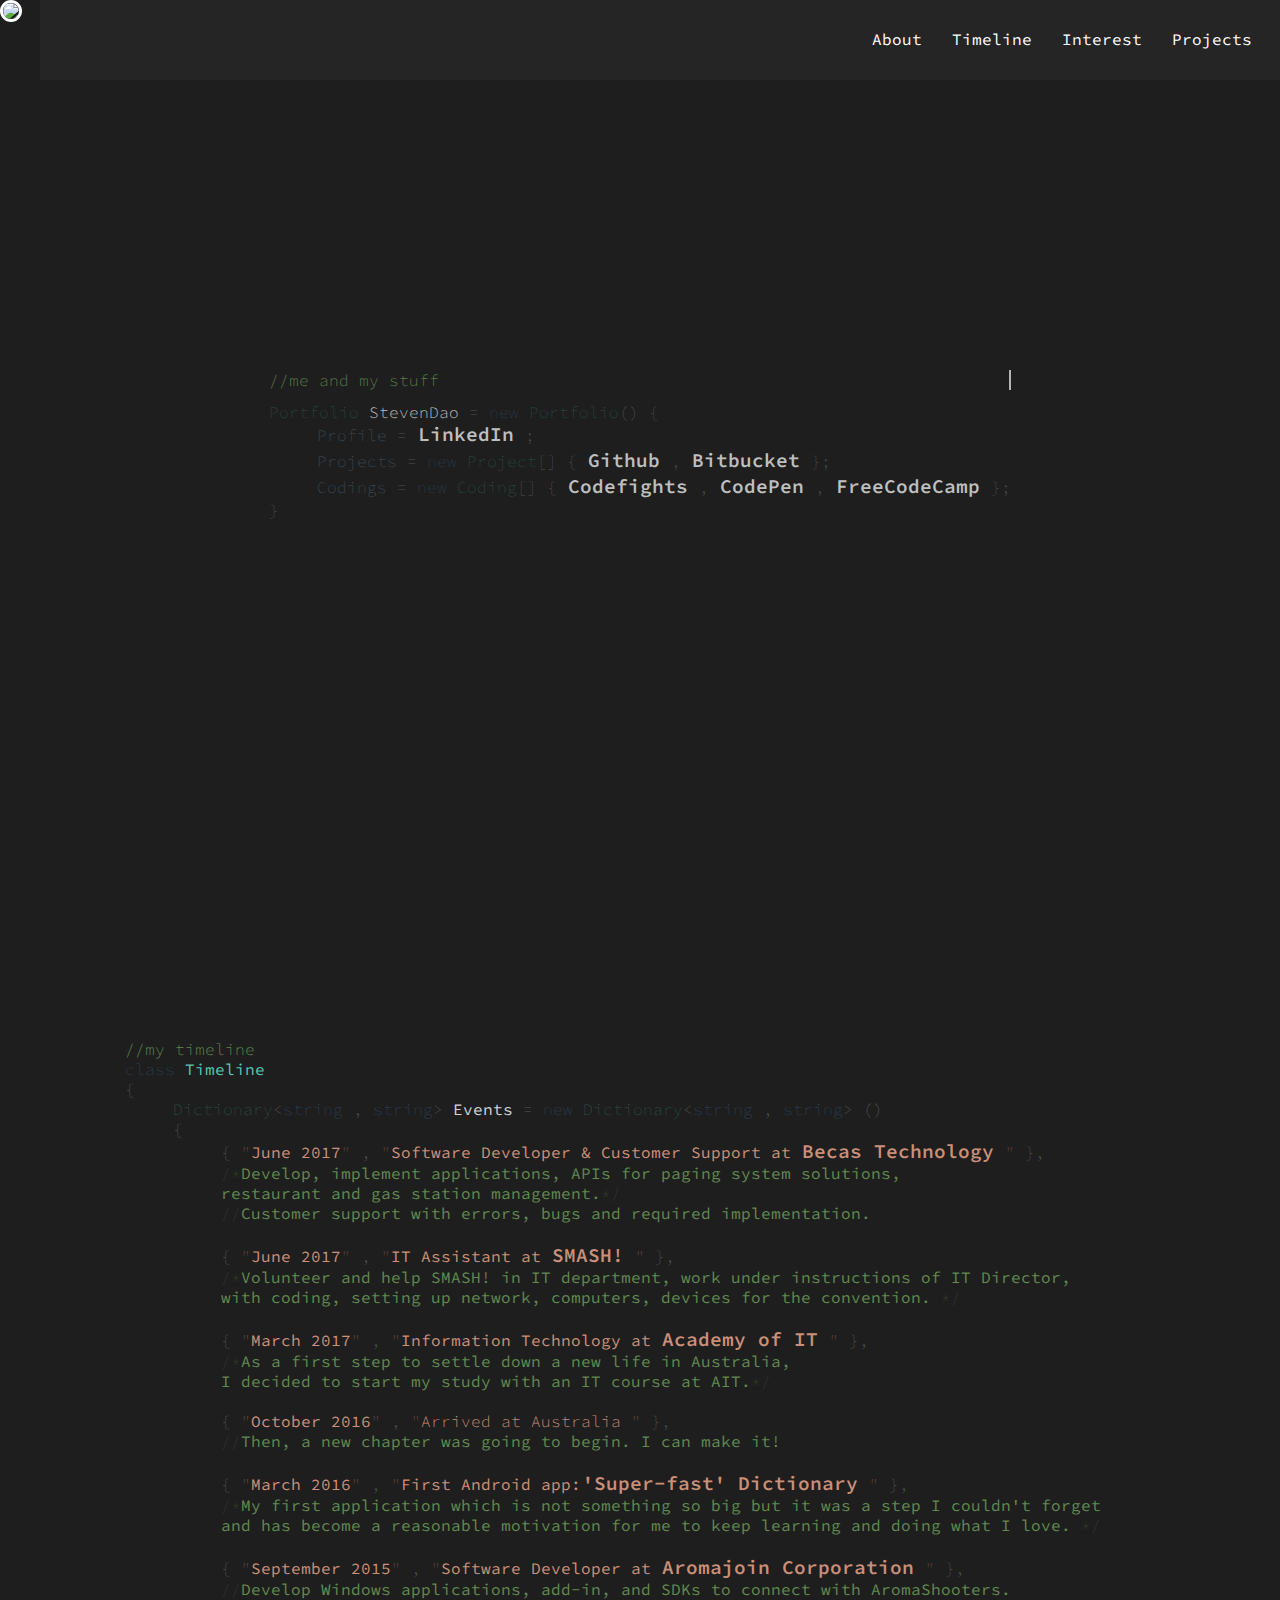
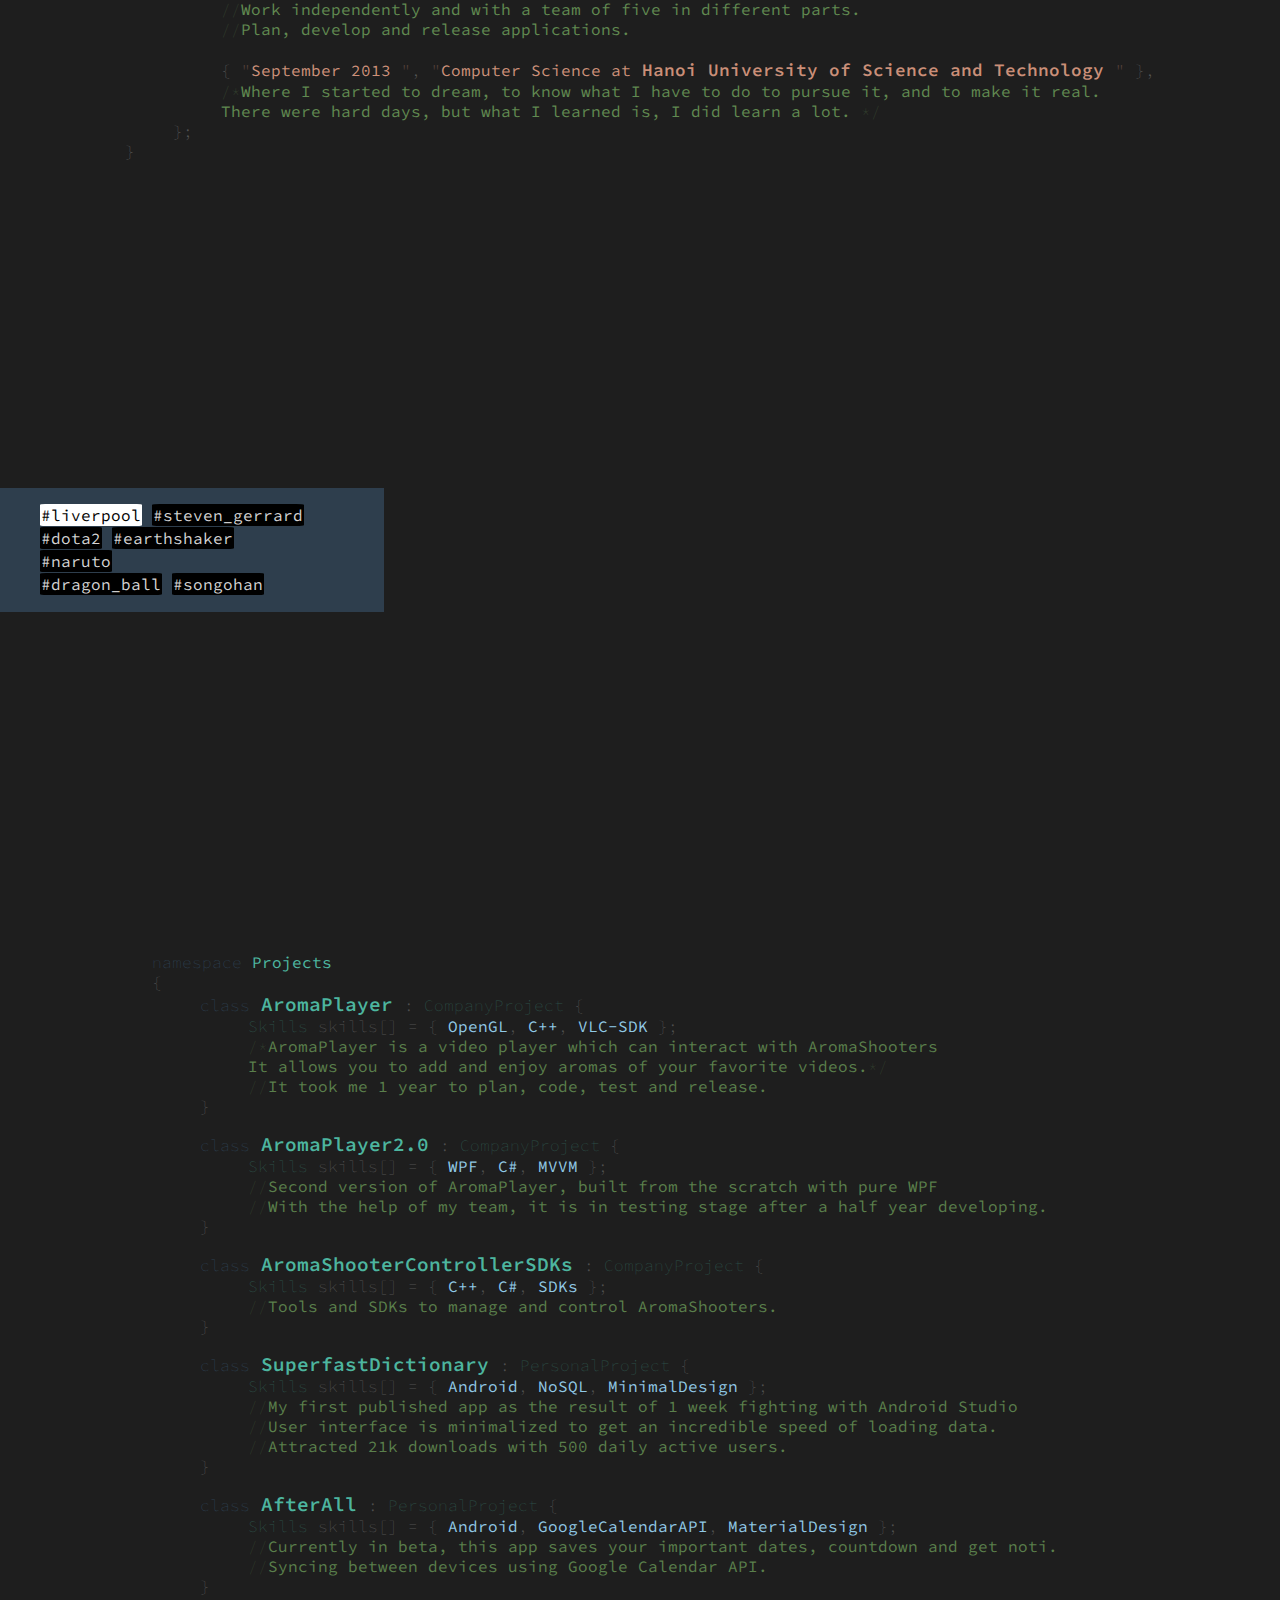
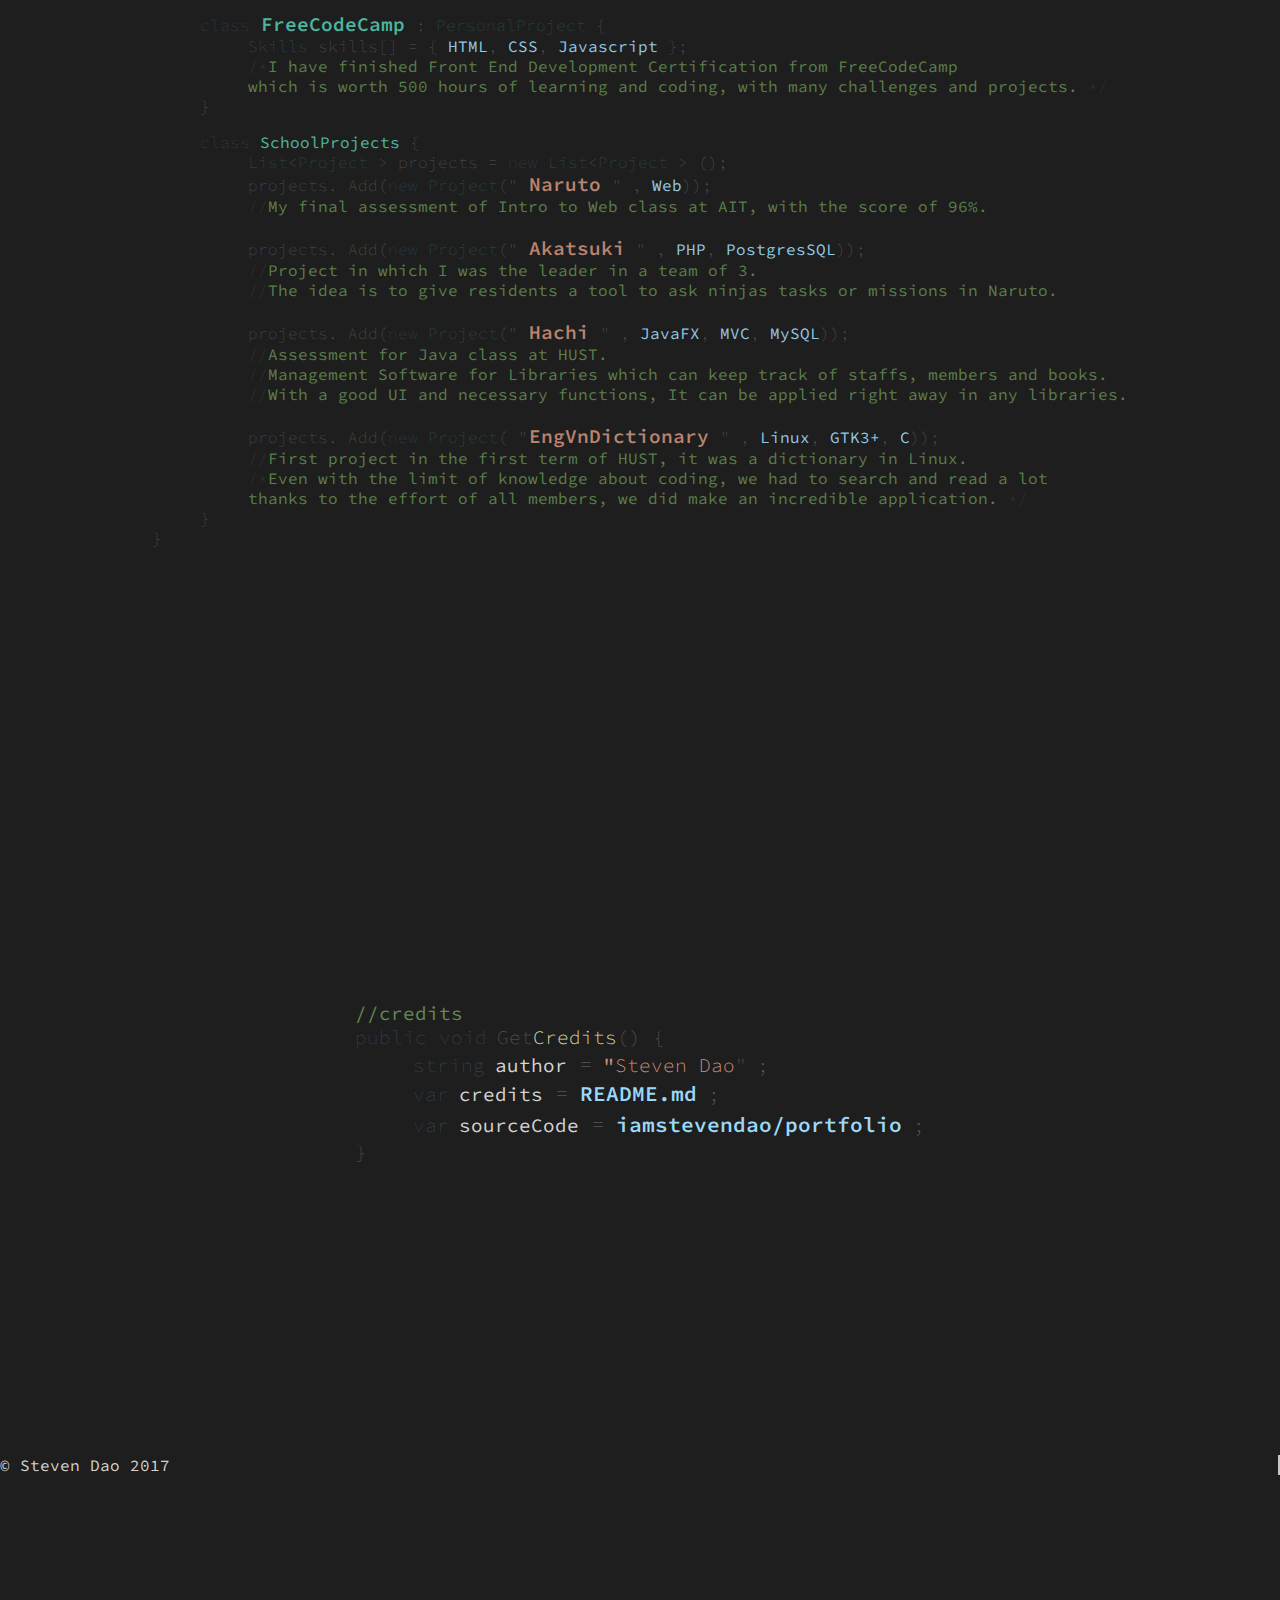
==== commit b08725a6: "readme, fcc changes" ====
--- a/index.html
+++ b/index.html
@@ -41,13 +41,15 @@
 					<br>
 					<span class="color-variable tab1 weight-light">Profile</span>
 					<span class="color-text weight-light">=</span>
-					<a target="_blank" href="https://www.linkedin.com/in/steven-dao-b9a065127/"><span class="link color-text link-text">LinkedIn</span></a><span class="color-text weight-light">;</span>
+					<a target="_blank" href="https://www.linkedin.com/in/steven-dao-b9a065127/"><span class="link color-text link-text">LinkedIn</span></a>
+					<span class="color-text weight-light">;</span>
 					<br>
 					<span class="color-variable tab1 weight-light">Projects</span>
 					<span class="color-text weight-light">=</span>
 					<span class="color-reserved-key weight-light">new</span>
 					<span class="color-class weight-light">Project</span><span class="color-text weight-light">[] {</span>
-					<a target="_blank" href="https://github.com/iamstevendao"><span class="link color-text link-text">Github</span></a><span class="color-text weight-light">,</span>
+					<a target="_blank" href="https://github.com/iamstevendao"><span class="link color-text link-text">Github</span></a>
+					<span class="color-text weight-light">,</span>
 					<a target="_blank" href="https://bitbucket.org/iamstevendao/"><span class="link color-text link-text">Bitbucket</span></a>
 					<span class="color-text weight-light">};</span>
 					<br>
@@ -55,8 +57,10 @@
 					<span class="color-text weight-light">=</span>
 					<span class="color-reserved-key weight-light">new</span>
 					<span class="color-class weight-light">Coding</span><span class="color-text weight-light">[] {</span>
-					<a target="_blank" href="https://codefights.com/profile/steven_dao"><span class="link color-text link-text">Codefights</span></a><span class="color-text weight-light">,</span>
-					<a target="_blank" href="http://codepen.io/iamstevendao/"><span class="link color-text link-text">CodePen</span></a><span class="color-text weight-light">,</span>
+					<a target="_blank" href="https://codefights.com/profile/steven_dao"><span class="link color-text link-text">Codefights</span></a>
+					<span class="color-text weight-light">,</span>
+					<a target="_blank" href="http://codepen.io/iamstevendao/"><span class="link color-text link-text">CodePen</span></a>
+					<span class="color-text weight-light">,</span>
 					<a target="_blank" href="https://www.freecodecamp.com/iamstevendao"><span class="link color-text link-text">FreeCodeCamp</span></a>
 					<span class="color-text weight-light">};</span>
 					<br>
@@ -73,17 +77,21 @@
 				<br>
 				<span class="color-text weight-light">{</span>
 				<br>
-				<span class="color-class tab1 weight-light">Dictionary</span><span class="color-text weight-light">&lt;</span><span class="color-reserved-key weight-light">string</span><span class="color-text weight-light">, </span><span class="color-reserved-key weight-light">string</span><span class="color-text weight-light">&gt;</span>
+				<span class="color-class tab1 weight-light">Dictionary</span><span class="color-text weight-light">&lt;</span><span class="color-reserved-key weight-light">string</span>
+				<span class="color-text weight-light">, </span><span class="color-reserved-key weight-light">string</span><span class="color-text weight-light">&gt;</span>
 				<span class="color-text">Events</span>
 				<span class="color-text weight-light">=</span>
 				<span class="color-reserved-key weight-light">new</span>
-				<span class="color-class weight-light">Dictionary</span><span class="color-text weight-light">&lt;</span><span class="color-reserved-key weight-light">string</span><span class="color-text weight-light">, </span><span class="color-reserved-key weight-light">string</span><span class="color-text weight-light">&gt; ()</span>
+				<span class="color-class weight-light">Dictionary</span><span class="color-text weight-light">&lt;</span><span class="color-reserved-key weight-light">string</span>
+				<span class="color-text weight-light">, </span><span class="color-reserved-key weight-light">string</span><span class="color-text weight-light">&gt; ()</span>
 				<br>
 				<span class="color-text weight-light tab1">{</span>
 				<br>
 				<span class="color-text tab2 weight-light">{</span>
-				<span class="color-string weight-light">"</span><span class="color-string">June 2017</span><span class="color-string weight-light">"</span><span class="color-text weight-light">,</span>
-				<span class="color-string weight-light">"</span><span class="color-string">Software Developer & Customer Support at <a target="_blank" href="http://www.becas.com.au/"><span class="link link-string">Becas Technology</span></a><span class="weight-light">"</span>
+				<span class="color-string weight-light">"</span><span class="color-string">June 2017</span><span class="color-string weight-light">"</span>
+				<span class="color-text weight-light">,</span>
+				<span class="color-string weight-light">"</span><span class="color-string">Software Developer & Customer Support at <a target="_blank" href="http://www.becas.com.au/"><span class="link link-string">Becas Technology</span></a>
+				<span class="weight-light">"</span>
 				</span>
 				<span class="color-text weight-light">},</span>
 				<br>
@@ -95,19 +103,24 @@
 				<br>
 				<br>
 				<span class="color-text tab2 weight-light">{</span>
-				<span class="color-string weight-light">"</span><span class="color-string">June 2017</span><span class="color-string weight-light">"</span><span class="color-text weight-light">,</span>
-				<span class="color-string weight-light">"</span><span class="color-string">IT Assistant at <a target="_blank" href="https://www.smash.org.au/"><span class="link link-string">SMASH!</span></a><span class="weight-light">"</span>
+				<span class="color-string weight-light">"</span><span class="color-string">June 2017</span><span class="color-string weight-light">"</span>
+				<span class="color-text weight-light">,</span>
+				<span class="color-string weight-light">"</span><span class="color-string">IT Assistant at <a target="_blank" href="https://www.smash.org.au/"><span class="link link-string">SMASH!</span></a>
+				<span class="weight-light">"</span>
 				</span>
 				<span class="color-text weight-light">},</span>
 				<br>
 				<span class="color-comment tab2 weight-light">/*</span><span class="color-comment">Volunteer and help SMASH! in IT department, work under instructions of IT Director,</span>
 				<br>
-				<span class="color-comment tab2">with coding, setting up network, computers, devices for the convention.</span><span class="color-comment weight-light">*/</span>
-				<br>
-				<br>
-				<span class="color-text tab2 weight-light">{</span>
-				<span class="color-string weight-light">"</span><span class="color-string">March 2017</span><span class="color-string weight-light">"</span><span class="color-text weight-light">,</span>
-				<span class="color-string weight-light">"</span><span class="color-string">Information Technology at <a target="_blank" href="http://www.ait.edu.au/courses/it-courses"><span class="link link-string">Academy of IT</span></a><span class="weight-light">"</span>
+				<span class="color-comment tab2">with coding, setting up network, computers, devices for the convention.</span>
+				<span class="color-comment weight-light">*/</span>
+				<br>
+				<br>
+				<span class="color-text tab2 weight-light">{</span>
+				<span class="color-string weight-light">"</span><span class="color-string">March 2017</span><span class="color-string weight-light">"</span>
+				<span class="color-text weight-light">,</span>
+				<span class="color-string weight-light">"</span><span class="color-string">Information Technology at <a target="_blank" href="http://www.ait.edu.au/courses/it-courses"><span class="link link-string">Academy of IT</span></a>
+				<span class="weight-light">"</span>
 				</span>
 				<span class="color-text weight-light">},</span>
 				<br>
@@ -117,27 +130,34 @@
 				<br>
 				<br>
 				<span class="color-text tab2 weight-light">{</span>
-				<span class="color-string weight-light">"</span><span class="color-string">October 2016</span><span class="color-string weight-light">"</span><span class="color-text weight-light">,</span>
-				<span class="color-string weight-light">"</span><span class="color-string weight-strong">Arrived at Australia</span><span class="color-string weight-light">"</span>
+				<span class="color-string weight-light">"</span><span class="color-string">October 2016</span><span class="color-string weight-light">"</span>
+				<span class="color-text weight-light">,</span>
+				<span class="color-string weight-light">"</span><span class="color-string weight-strong">Arrived at Australia</span>
+				<span class="color-string weight-light">"</span>
 				<span class="color-text weight-light">},</span>
 				<br>
 				<span class="color-comment tab2 weight-light">//</span><span class="color-comment">Then, a new chapter was going to begin. I can make it!</span>
 				<br>
 				<br>
 				<span class="color-text tab2 weight-light">{</span>
-				<span class="color-string weight-light">"</span><span class="color-string">March 2016</span><span class="color-string weight-light">"</span><span class="color-text weight-light">,</span>
-				<span class="color-string weight-light">"</span><span class="color-string">First Android app:<a target="_blank" href="https://play.google.com/store/apps/details?id=fukie.sieunhanhav"><span class="link link-string">'Super-fast' Dictionary</span></a><span class="weight-light">"</span>
+				<span class="color-string weight-light">"</span><span class="color-string">March 2016</span><span class="color-string weight-light">"</span>
+				<span class="color-text weight-light">,</span>
+				<span class="color-string weight-light">"</span><span class="color-string">First Android app:<a target="_blank" href="https://play.google.com/store/apps/details?id=fukie.sieunhanhav"><span class="link link-string">'Super-fast' Dictionary</span></a>
+				<span class="weight-light">"</span>
 				</span>
 				<span class="color-text weight-light">},</span>
 				<br>
 				<span class="color-comment tab2 weight-light">/*</span><span class="color-comment">My first application which is not something so big but it was a step I couldn't forget</span>
 				<br>
-				<span class="color-comment tab2">and has become a reasonable motivation for me to keep learning and doing what I love.</span><span class="color-comment weight-light">*/</span>
-				<br>
-				<br>
-				<span class="color-text tab2 weight-light">{</span>
-				<span class="color-string weight-light">"</span><span class="color-string">September 2015</span><span class="color-string weight-light">"</span><span class="color-text weight-light">,</span>
-				<span class="color-string weight-light">"</span><span class="color-string">Software Developer at <a target="_blank" href="https://aromajoin.com/en"><span class="link link-string">Aromajoin Corporation</span></a><span class="weight-light">"</span>
+				<span class="color-comment tab2">and has become a reasonable motivation for me to keep learning and doing what I love.</span>
+				<span class="color-comment weight-light">*/</span>
+				<br>
+				<br>
+				<span class="color-text tab2 weight-light">{</span>
+				<span class="color-string weight-light">"</span><span class="color-string">September 2015</span><span class="color-string weight-light">"</span>
+				<span class="color-text weight-light">,</span>
+				<span class="color-string weight-light">"</span><span class="color-string">Software Developer at <a target="_blank" href="https://aromajoin.com/en"><span class="link link-string">Aromajoin Corporation</span></a>
+				<span class="weight-light">"</span>
 				</span>
 				<span class="color-text weight-light">},</span>
 				<br>
@@ -149,13 +169,16 @@
 				<br>
 				<br>
 				<span class="color-text tab2 weight-light">{</span>
-				<span class="color-string weight-light">"</span><span class="color-string">September 2013</span><span class="color-string weight-light">"</span><span class="color-text weight-light">,</span>
-				<span class="color-string weight-light">"</span><span class="color-string">Computer Science at <a target="_blank" href="https://soict.hust.edu.vn/en/"><span class="link link-string" style="font-size: 100%;">Hanoi University of Science and Technology</span></a><span class="weight-light">"</span>
+				<span class="color-string weight-light">"</span><span class="color-string">September 2013</span>
+				<span class="color-string weight-light">"</span><span class="color-text weight-light">,</span>
+				<span class="color-string weight-light">"</span><span class="color-string">Computer Science at <a target="_blank" href="https://soict.hust.edu.vn/en/"><span class="link link-string" style="font-size: 100%;">Hanoi University of Science and Technology</span></a>
+				<span class="weight-light">"</span>
 				</span>
 				<span class="color-text weight-light">},</span>
 				<br>
 				<span class="color-comment tab2 weight-light">/*</span><span class="color-comment">Where I started to dream, to know what I have to do to pursue it, and to make it real.</span>
-				<br><span class="color-comment tab2">There were hard days, but what I learned is, I did learn a lot.</span><span class="color-comment weight-light">*/</span>
+				<br><span class="color-comment tab2">There were hard days, but what I learned is, I did learn a lot.</span>
+				<span class="color-comment weight-light">*/</span>
 				<br>
 				<span class="color-text tab1 weight-light">};</span>
 				<br>
@@ -186,7 +209,7 @@
 			</div>
 		</div>
 		<div id="projects" class="section">
-			<div class="projects-containter">
+			<div id="projects-container">
 				<p>
 					<span class="color-reserved-key weight-light">namespace</span>
 					<span class="color-class">Projects</span>
@@ -194,7 +217,7 @@
 					<span class="color-text weight-light">{</span>
 					<br>
 					<span class="color-reserved-key weight-light tab1">class</span>
-					<a target="_blank" href="https://aromajoin.com/software/apps/aroma-player"><span class="link link-class color-class weight-strong" onmouseover="currentDiv2(1)">AromaPlayer</span></a>
+					<a target="_blank" href="https://aromajoin.com/software/apps/aroma-player"><span class="link link-class color-class weight-strong">AromaPlayer</span></a>
 					<span class="color-text weight-light">:</span>
 					<span class="color-class weight-light">CompanyProject</span>
 					<span class="color-text weight-light">{</span>
@@ -308,9 +331,10 @@
 					<span class="color-variable">Javascript</span>
 					<span class="color-text weight-light">};</span>
 					<br>
-					<span class="color-comment tab2 weight-light">/*</span><span class="color-comment">I am about to finish Front End Development Certification from FreeCodeCamp</span>
-					<br>
-					<span class="color-comment tab2">which is worth 500 hours of learning and coding, with many challenges and projects.</span><span class="color-comment weight-light">*/</span>
+					<span class="color-comment tab2 weight-light">/*</span><span class="color-comment">I have finished Front End Development Certification from FreeCodeCamp</span>
+					<br>
+					<span class="color-comment tab2">which is worth 500 hours of learning and coding, with many challenges and projects.</span>
+					<span class="color-comment weight-light">*/</span>
 					<br>
 					<span class="color-text tab1 weight-light">}</span>
 				</p>
@@ -319,21 +343,32 @@
 					<span class="color-class">SchoolProjects</span>
 					<span class="color-text weight-light">{</span>
 					<br>
-					<span class="color-class tab2 weight-light">List</span><span class="color-text weight-light">&lt;</span><span class="color-class weight-light">Project</span><span class="color-text weight-light">&gt;</span>
+					<span class="color-class tab2 weight-light">List</span><span class="color-text weight-light">&lt;</span><span class="color-class weight-light">Project</span>
+					<span class="color-text weight-light">&gt;</span>
 					<span class="color-text weight-light">projects =</span>
 					<span class="color-reserved-key weight-light">new</span>
-					<span class="color-class weight-light">List</span><span class="color-text weight-light">&lt;</span><span class="color-class weight-light">Project</span><span class="color-text weight-light">&gt;</span>
+					<span class="color-class weight-light">List</span><span class="color-text weight-light">&lt;</span><span class="color-class weight-light">Project</span>
+					<span class="color-text weight-light">&gt;</span>
 					<span class="color-text weight-light">();</span>
 					<br>
-					<span class="color-variable tab2 weight-light">projects</span><span class="color-text weight-light">.</span><span class="color-method weight-light">Add</span><span class="color-text weight-light">(</span><span class="color-reserved-key weight-light">new</span>
-					<span class="color-class weight-light">Project</span><span class="color-text weight-light">(</span><span class="color-string"><span class="weight-light">"</span><a target="_blank" href="https://iamstevendao.github.io/Naruto2/html/index.html"><span class="link link-string color-string weight-strong">Naruto</span></a><span class="weight-light">"</span><span class="color-text weight-light">,</span>
+					<span class="color-variable tab2 weight-light">projects</span><span class="color-text weight-light">.</span>
+					<span class="color-method weight-light">Add</span><span class="color-text weight-light">(</span><span class="color-reserved-key weight-light">new</span>
+					<span class="color-class weight-light">Project</span><span class="color-text weight-light">(</span><span class="color-string"><span class="weight-light">"</span>
+					<a target="_blank" href="https://iamstevendao.github.io/Naruto2/html/index.html"><span class="link link-string color-string weight-strong">Naruto</span></a>
+					<span class="weight-light">"</span>
+					<span class="color-text weight-light">,</span>
 					<span class="color-variable">Web</span></span><span class="color-text weight-light">));</span>
 					<br>
 					<span class="color-comment tab2 weight-light">//</span><span class="color-comment">My final assessment of Intro to Web class at AIT, with the score of 96%.</span>
 					<br>
 					<br>
-					<span class="color-variable tab2 weight-light">projects</span><span class="color-text weight-light">.</span><span class="color-method weight-light">Add</span><span class="color-text weight-light">(</span><span class="color-reserved-key weight-light">new</span>
-					<span class="color-class weight-light">Project</span><span class="color-text weight-light">(</span><span class="color-string"><span class="weight-light">"</span><a target="_blank" href="https://github.com/iamstevendao/akatsuki"><span class="link link-string color-string weight-strong">Akatsuki</span></a><span class="weight-light">"</span></span><span class="color-text weight-light">,</span>
+					<span class="color-variable tab2 weight-light">projects</span><span class="color-text weight-light">.</span>
+					<span class="color-method weight-light">Add</span><span class="color-text weight-light">(</span><span class="color-reserved-key weight-light">new</span>
+					<span class="color-class weight-light">Project</span><span class="color-text weight-light">(</span><span class="color-string"><span class="weight-light">"</span>
+					<a target="_blank" href="https://github.com/iamstevendao/akatsuki"><span class="link link-string color-string weight-strong">Akatsuki</span></a>
+					<span class="weight-light">"</span>
+					</span>
+					<span class="color-text weight-light">,</span>
 					<span class="color-variable">PHP</span><span class="color-text weight-light">,</span>
 					<span class="color-variable">PostgresSQL</span><span class="color-text weight-light">));</span>
 					<br>
@@ -342,8 +377,13 @@
 					<span class="color-comment tab2 weight-light">//</span><span class="color-comment">The idea is to give residents a tool to ask ninjas tasks or missions in Naruto.</span>
 					<br>
 					<br>
-					<span class="color-variable tab2 weight-light">projects</span><span class="color-text weight-light">.</span><span class="color-method weight-light">Add</span><span class="color-text weight-light">(</span><span class="color-reserved-key weight-light">new</span>
-					<span class="color-class weight-light">Project</span><span class="color-text weight-light">(</span><span class="color-string"><span class="weight-light">"</span><a target="_blank" href="https://bitbucket.org/iamstevendao/hachi"><span class="link link-string color-string weight-strong">Hachi</span></a><span class="weight-light">"</span></span><span class="color-text weight-light">,</span>
+					<span class="color-variable tab2 weight-light">projects</span><span class="color-text weight-light">.</span>
+					<span class="color-method weight-light">Add</span><span class="color-text weight-light">(</span><span class="color-reserved-key weight-light">new</span>
+					<span class="color-class weight-light">Project</span><span class="color-text weight-light">(</span><span class="color-string"><span class="weight-light">"</span>
+					<a target="_blank" href="https://bitbucket.org/iamstevendao/hachi"><span class="link link-string color-string weight-strong">Hachi</span></a>
+					<span class="weight-light">"</span>
+					</span>
+					<span class="color-text weight-light">,</span>
 					<span class="color-variable">JavaFX</span><span class="color-text weight-light">,</span>
 					<span class="color-variable">MVC</span><span class="color-text weight-light">,</span>
 					<span class="color-variable">MySQL</span><span class="color-text weight-light">));</span>
@@ -355,8 +395,12 @@
 					<span class="color-comment tab2 weight-light">//</span><span class="color-comment">With a good UI and necessary functions, It can be applied right away in any libraries.</span>
 					<br>
 					<br>
-					<span class="color-variable tab2 weight-light">projects</span><span class="color-text weight-light">.</span><span class="color-method weight-light">Add</span><span class="color-text weight-light">(</span><span class="color-reserved-key weight-light">new</span>
-					<span class="color-class weight-light">Project</span><span class="color-text weight-light">(</span><span class="color-string"><span class="weight-light">"</span><a target="_blank" href="https://github.com/taohansamu/HTKdict"><span class="link link-string color-string weight-strong">EngVnDictionary</span></a><span class="weight-light">"</span></span><span class="color-text weight-light">,</span>
+					<span class="color-variable tab2 weight-light">projects</span><span class="color-text weight-light">.</span>
+					<span class="color-method weight-light">Add</span><span class="color-text weight-light">(</span><span class="color-reserved-key weight-light">new</span>
+					<span class="color-class weight-light">Project</span><span class="color-text weight-light">(</span>
+					<span class="color-string"><span class="weight-light">"</span><a target="_blank" href="https://github.com/taohansamu/HTKdict"><span class="link link-string color-string weight-strong">EngVnDictionary</span></a>
+					<span class="weight-light">"</span>
+					</span><span class="color-text weight-light">,</span>
 					<span class="color-variable">Linux</span><span class="color-text weight-light">,</span>
 					<span class="color-variable">GTK3+</span><span class="color-text weight-light">,</span>
 					<span class="color-variable">C</span><span class="color-text weight-light">));</span>
@@ -365,7 +409,8 @@
 					<br>
 					<span class="color-comment tab2 weight-light">/*</span><span class="color-comment">Even with the limit of knowledge about coding, we had to search and read a lot</span>
 					<br>
-					<span class="color-comment tab2">thanks to the effort of all members, we did make an incredible application.</span><span class="color-comment weight-light">*/</span>
+					<span class="color-comment tab2">thanks to the effort of all members, we did make an incredible application.</span>
+					<span class="color-comment weight-light">*/</span>
 					<br>
 					<span class="color-text tab1 weight-light">}</span>
 					<br>
@@ -499,22 +544,25 @@
 				<br>
 				<span class="color-reserved-key weight-light tab1">string</span>
 				<span class="color-text">author <span class="weight-light">=</span></span>
-				<span class="color-string">"</span><span class="color-string weight-strong">Steven Dao</span><span class="color-string weight-light">"</span><span class="color-text weight-light">;</span>
+				<span class="color-string">"</span><span class="color-string weight-strong">Steven Dao</span><span class="color-string weight-light">"</span>
+				<span class="color-text weight-light">;</span>
 				<br>
 				<span class="color-reserved-key weight-light tab1">var</span>
 				<span class="color-text">credits <span class="weight-light">=</span></span>
-				<a target="_blank" href="https://github.com/iamstevendao/iamstevendao.github.io/blob/master/README.md"><span class="color-variable weight-strong link link-variable">README.md</span></a><span class="color-text weight-light">;</span>
+				<a target="_blank" href="https://github.com/iamstevendao/iamstevendao.github.io/blob/master/README.md"><span class="color-variable weight-strong link link-variable">README.md</span></a>
+				<span class="color-text weight-light">;</span>
 				<br>
 				<span class="color-reserved-key weight-light tab1">var</span>
 				<span class="color-text">sourceCode <span class="weight-light">=</span></span>
-				<a target="_blank" href="https://github.com/iamstevendao/portfolio"><span class="color-variable weight-strong link link-variable">iamstevendao/portfolio</span></a><span class="color-text weight-light">;</span>
+				<a target="_blank" href="https://github.com/iamstevendao/portfolio"><span class="color-variable weight-strong link link-variable">iamstevendao/portfolio</span></a>
+				<span class="color-text weight-light">;</span>
 				<br>
 				<span class="color-text weight-light">}</span>
 			</div>
 		</div>
 
 		<div class="footer">
-			<p>&copy; Steven Dao 2017</p>
+			<span class="anim-typewriter">&copy; Steven Dao 2017</span>
 		</div>
 	</div>
 
@@ -522,4 +570,4 @@
 	<script src="js/photostack.js"></script>
 </body>
 
-</html>
+</html>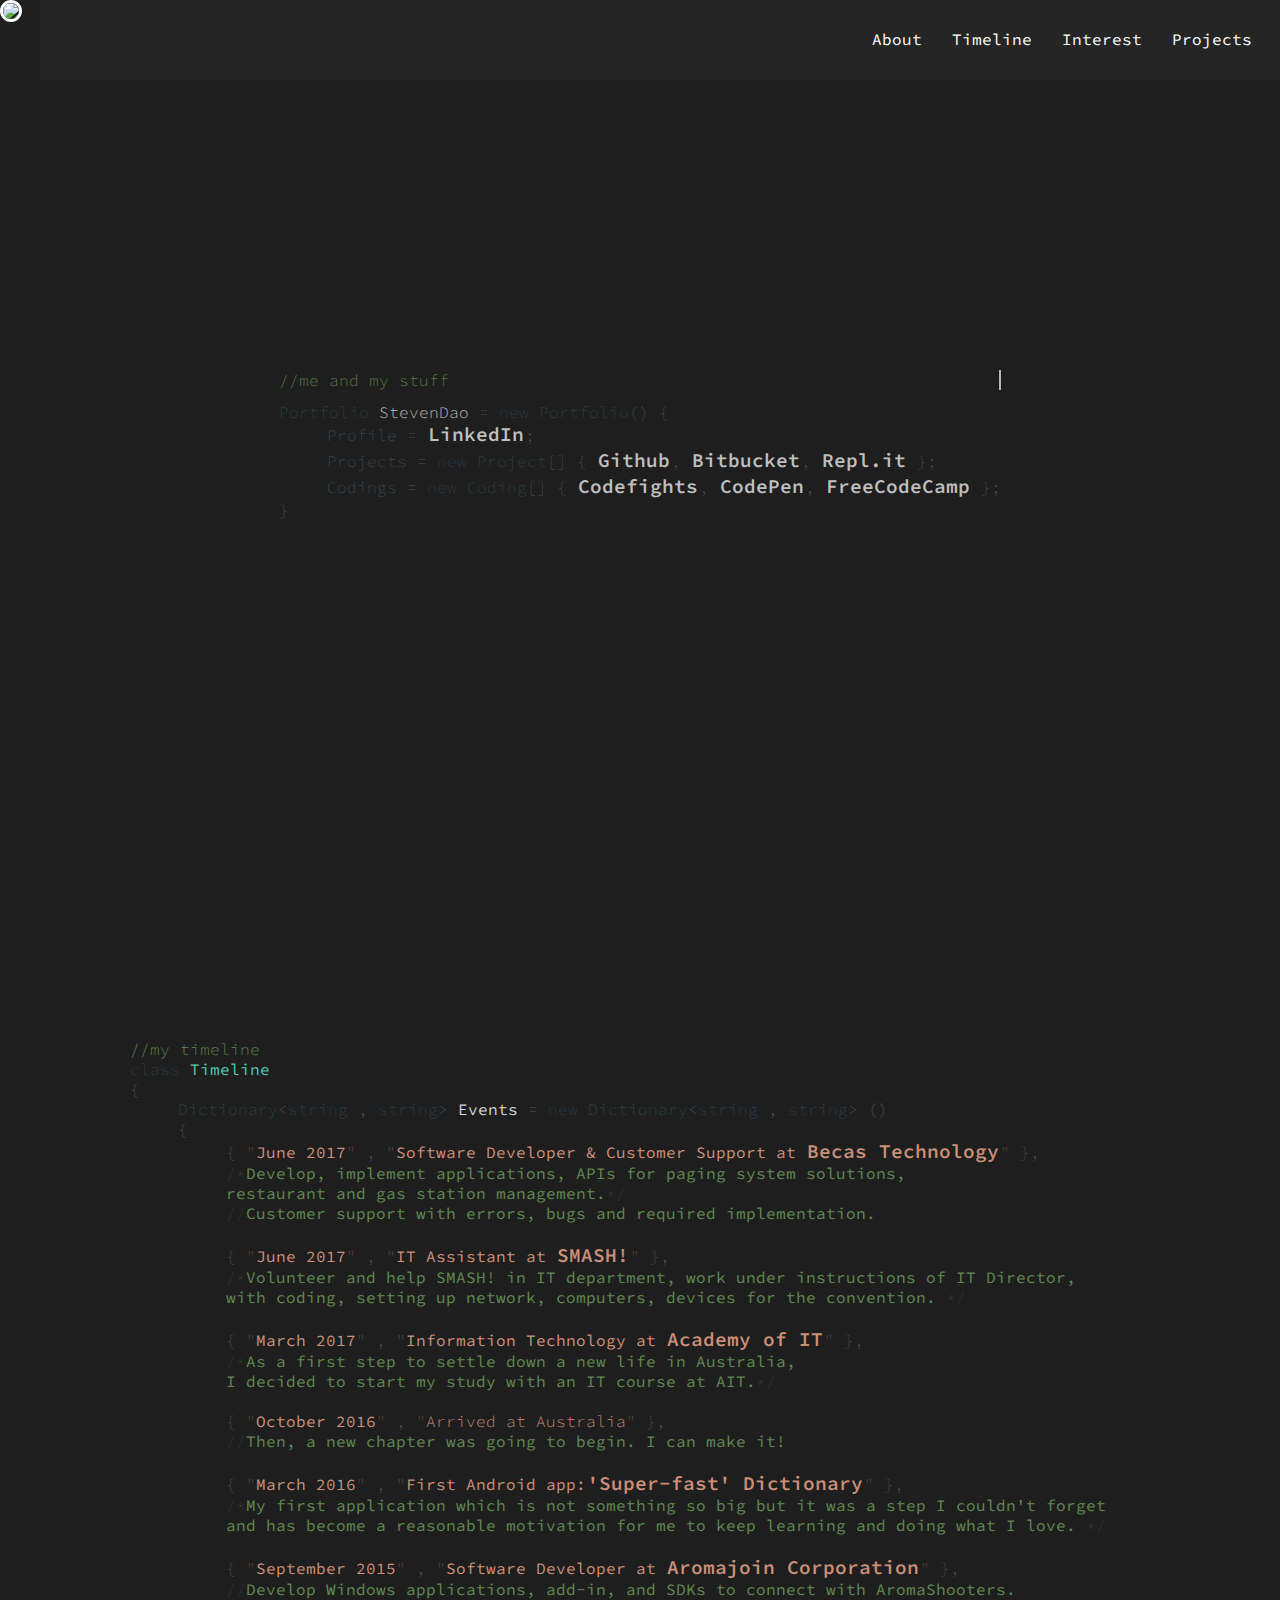
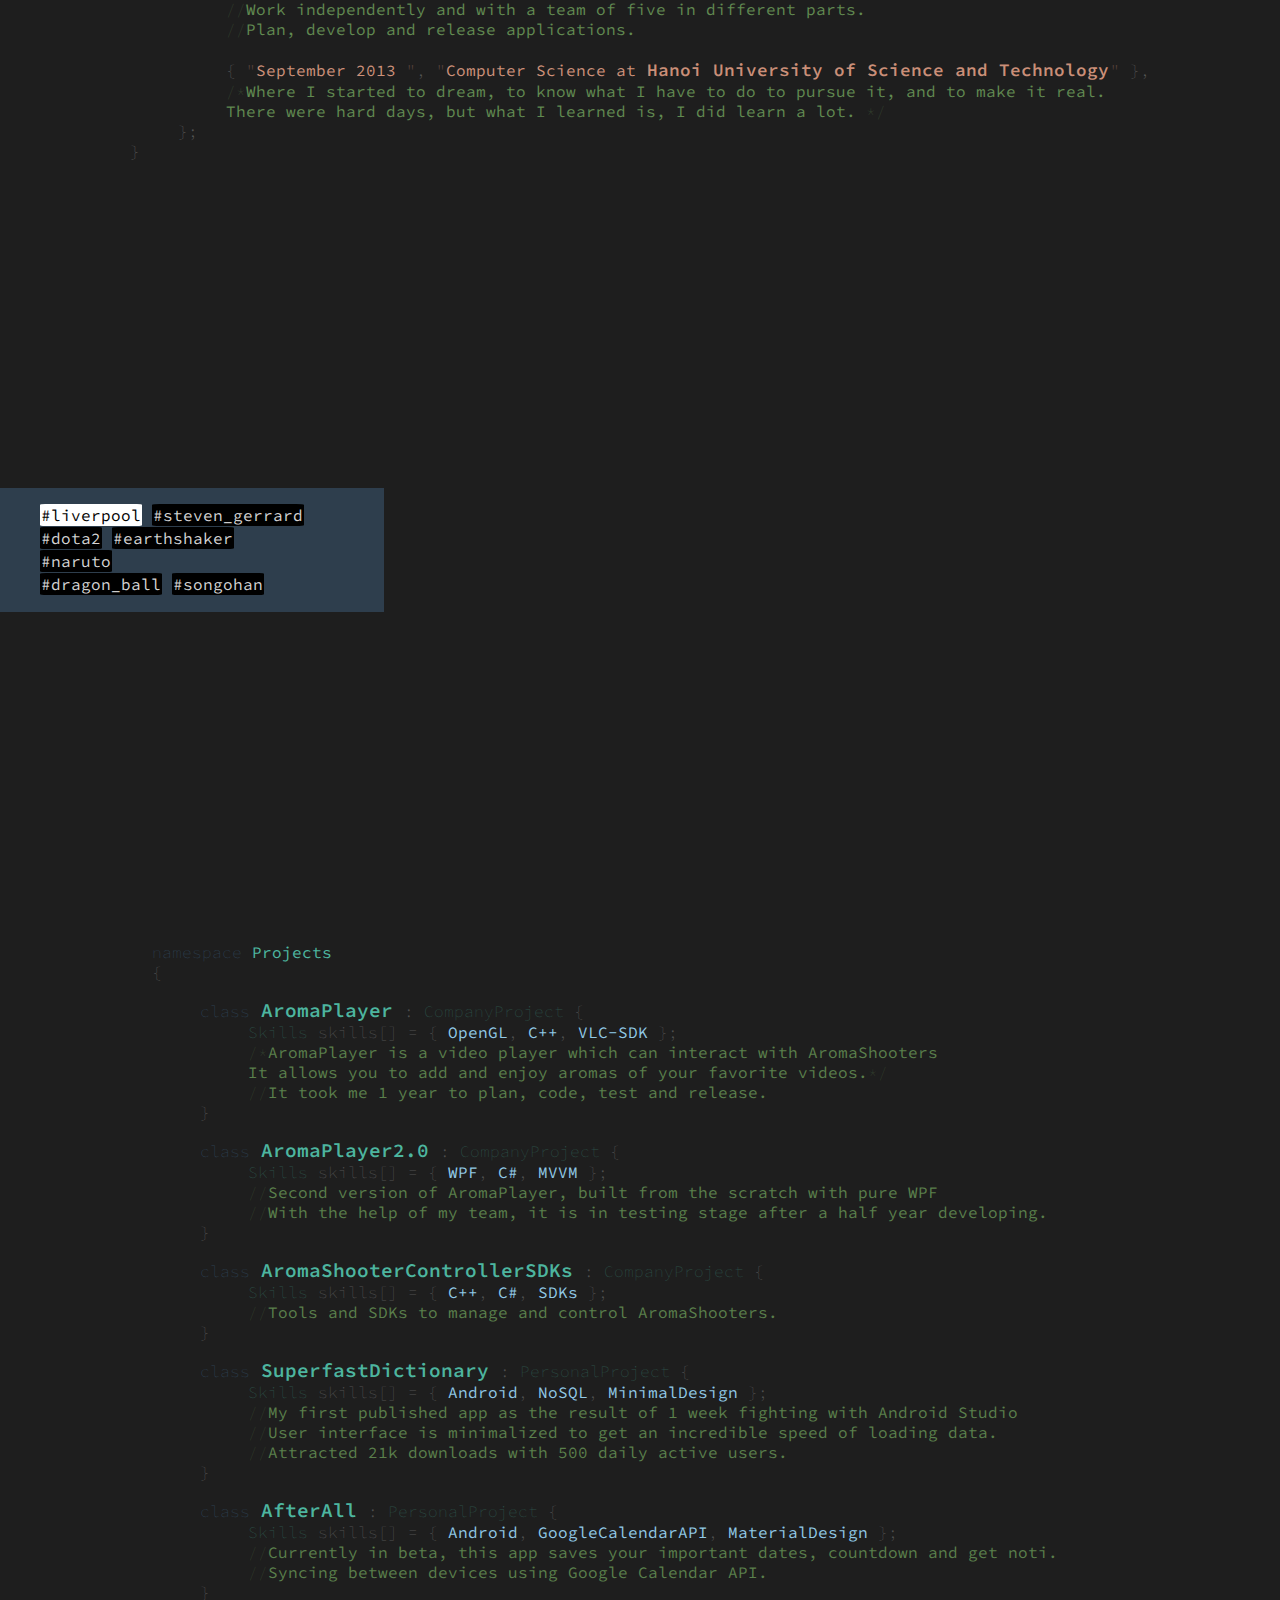
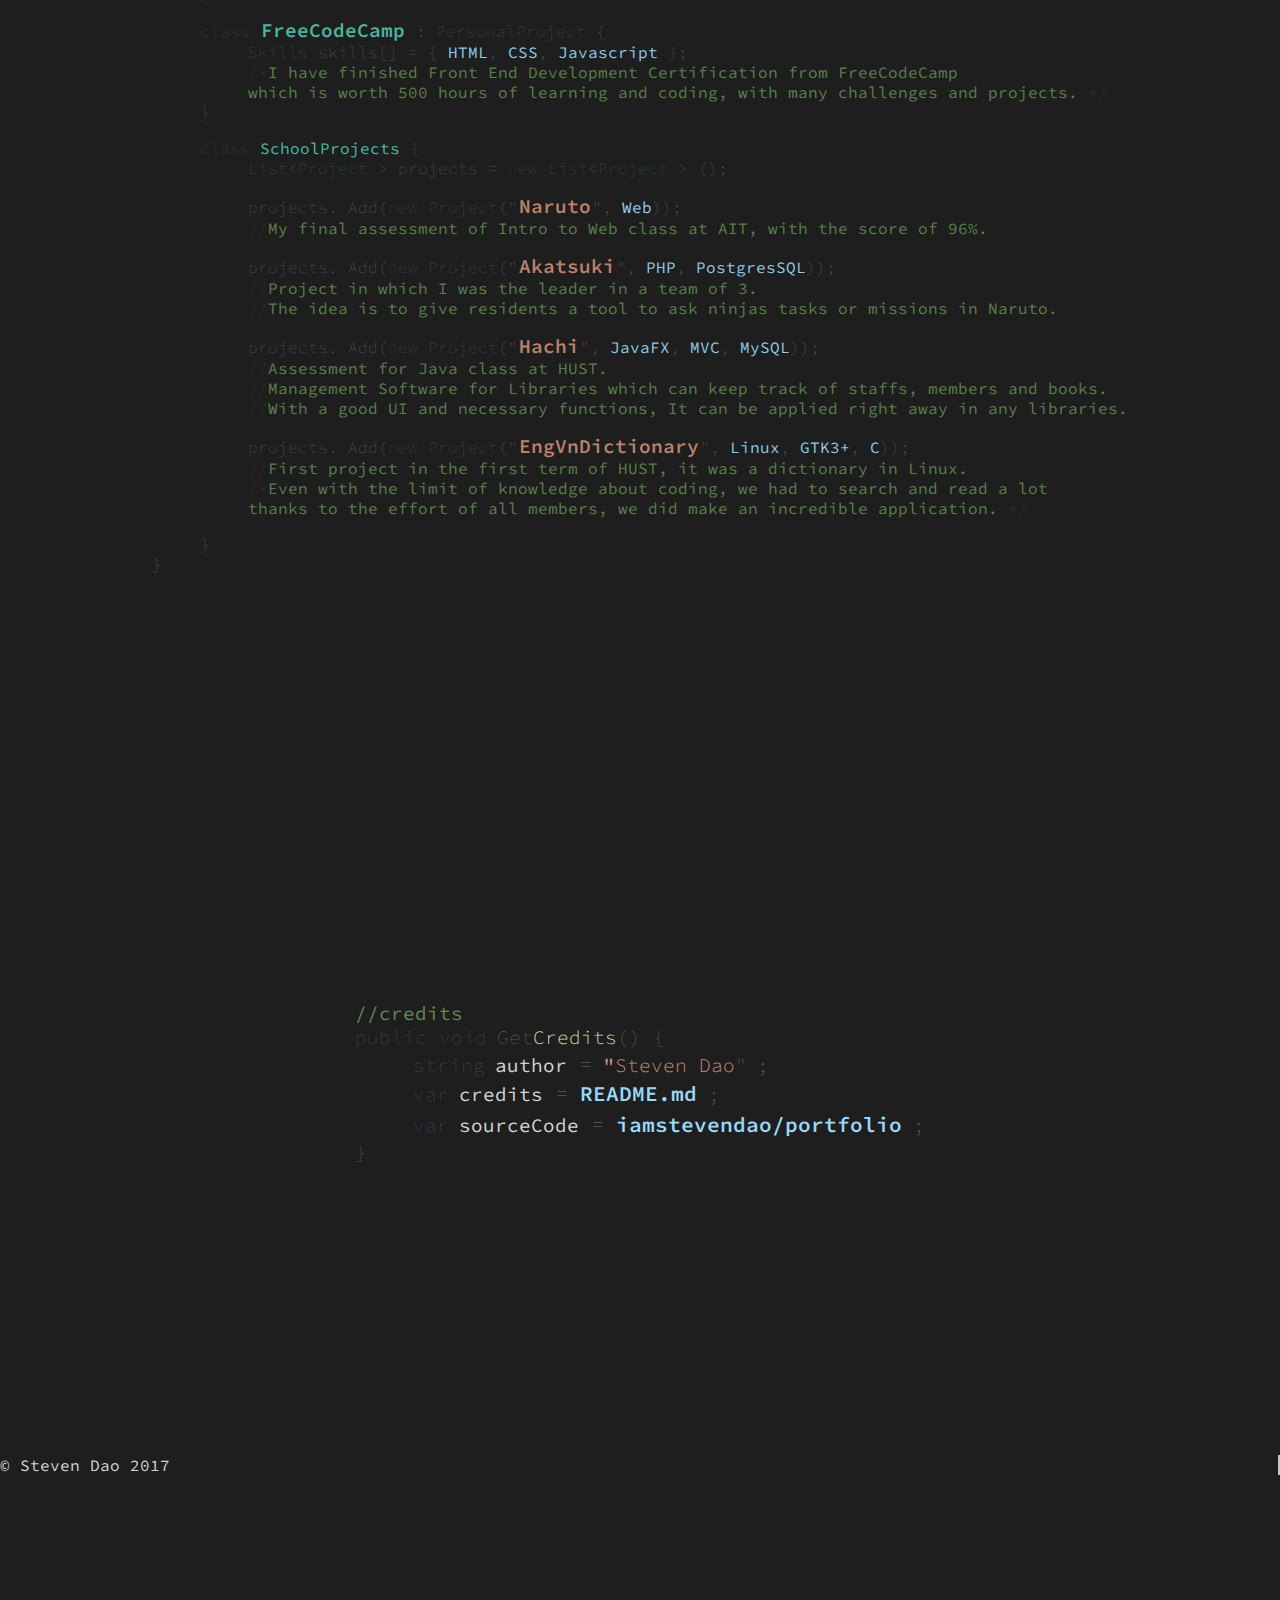
==== commit 3aac3074: "update links" ====
--- a/index.html
+++ b/index.html
@@ -41,30 +41,27 @@
 					<br>
 					<span class="color-variable tab1 weight-light">Profile</span>
 					<span class="color-text weight-light">=</span>
-					<a target="_blank" href="https://www.linkedin.com/in/steven-dao-b9a065127/"><span class="link color-text link-text">LinkedIn</span></a>
-					<span class="color-text weight-light">;</span>
+					<a target="_blank" href="https://www.linkedin.com/in/steven-dao-b9a065127/"><span class="link color-text link-text">LinkedIn</span></a><span class="color-text weight-light">;</span>
 					<br>
 					<span class="color-variable tab1 weight-light">Projects</span>
 					<span class="color-text weight-light">=</span>
 					<span class="color-reserved-key weight-light">new</span>
 					<span class="color-class weight-light">Project</span><span class="color-text weight-light">[] {</span>
-					<a target="_blank" href="https://github.com/iamstevendao"><span class="link color-text link-text">Github</span></a>
-					<span class="color-text weight-light">,</span>
-					<a target="_blank" href="https://bitbucket.org/iamstevendao/"><span class="link color-text link-text">Bitbucket</span></a>
-					<span class="color-text weight-light">};</span>
-					<br>
-					<span class="color-variable tab1 weight-light">Codings</span>
-					<span class="color-text weight-light">=</span>
-					<span class="color-reserved-key weight-light">new</span>
-					<span class="color-class weight-light">Coding</span><span class="color-text weight-light">[] {</span>
-					<a target="_blank" href="https://codefights.com/profile/steven_dao"><span class="link color-text link-text">Codefights</span></a>
-					<span class="color-text weight-light">,</span>
-					<a target="_blank" href="http://codepen.io/iamstevendao/"><span class="link color-text link-text">CodePen</span></a>
-					<span class="color-text weight-light">,</span>
-					<a target="_blank" href="https://www.freecodecamp.com/iamstevendao"><span class="link color-text link-text">FreeCodeCamp</span></a>
-					<span class="color-text weight-light">};</span>
-					<br>
-					<span class="color-text weight-light">}</span>
+					<a target="_blank" href="https://github.com/iamstevendao"><span class="link color-text link-text">Github</span></a><span class="color-text weight-light">,</span>
+						<a target="_blank" href="https://bitbucket.org/iamstevendao/"><span class="link color-text link-text">Bitbucket</span></a><span class="color-text weight-light">,</span>
+							<a target="_blank" href="https://repl.it/@iamstevendao"><span class="link color-text link-text">Repl.it</span></a>
+							<span class="color-text weight-light">};</span>
+							<br>
+							<span class="color-variable tab1 weight-light">Codings</span>
+							<span class="color-text weight-light">=</span>
+							<span class="color-reserved-key weight-light">new</span>
+							<span class="color-class weight-light">Coding</span><span class="color-text weight-light">[] {</span>
+							<a target="_blank" href="https://codefights.com/profile/steven_dao"><span class="link color-text link-text">Codefights</span></a><span class="color-text weight-light">,</span>
+							<a target="_blank" href="http://codepen.io/iamstevendao/"><span class="link color-text link-text">CodePen</span></a><span class="color-text weight-light">,</span>
+							<a target="_blank" href="https://www.freecodecamp.com/iamstevendao"><span class="link color-text link-text">FreeCodeCamp</span></a>
+							<span class="color-text weight-light">};</span>
+							<br>
+							<span class="color-text weight-light">}</span>
 				</p>
 			</div>
 		</div>
@@ -90,8 +87,7 @@
 				<span class="color-text tab2 weight-light">{</span>
 				<span class="color-string weight-light">"</span><span class="color-string">June 2017</span><span class="color-string weight-light">"</span>
 				<span class="color-text weight-light">,</span>
-				<span class="color-string weight-light">"</span><span class="color-string">Software Developer & Customer Support at <a target="_blank" href="http://www.becas.com.au/"><span class="link link-string">Becas Technology</span></a>
-				<span class="weight-light">"</span>
+				<span class="color-string weight-light">"</span><span class="color-string">Software Developer & Customer Support at <a target="_blank" href="http://www.becas.com.au/"><span class="link link-string">Becas Technology</span></a><span class="weight-light">"</span>
 				</span>
 				<span class="color-text weight-light">},</span>
 				<br>
@@ -105,8 +101,7 @@
 				<span class="color-text tab2 weight-light">{</span>
 				<span class="color-string weight-light">"</span><span class="color-string">June 2017</span><span class="color-string weight-light">"</span>
 				<span class="color-text weight-light">,</span>
-				<span class="color-string weight-light">"</span><span class="color-string">IT Assistant at <a target="_blank" href="https://www.smash.org.au/"><span class="link link-string">SMASH!</span></a>
-				<span class="weight-light">"</span>
+				<span class="color-string weight-light">"</span><span class="color-string">IT Assistant at <a target="_blank" href="https://www.smash.org.au/"><span class="link link-string">SMASH!</span></a><span class="weight-light">"</span>
 				</span>
 				<span class="color-text weight-light">},</span>
 				<br>
@@ -119,8 +114,7 @@
 				<span class="color-text tab2 weight-light">{</span>
 				<span class="color-string weight-light">"</span><span class="color-string">March 2017</span><span class="color-string weight-light">"</span>
 				<span class="color-text weight-light">,</span>
-				<span class="color-string weight-light">"</span><span class="color-string">Information Technology at <a target="_blank" href="http://www.ait.edu.au/courses/it-courses"><span class="link link-string">Academy of IT</span></a>
-				<span class="weight-light">"</span>
+				<span class="color-string weight-light">"</span><span class="color-string">Information Technology at <a target="_blank" href="http://www.ait.edu.au/courses/it-courses"><span class="link link-string">Academy of IT</span></a><span class="weight-light">"</span>
 				</span>
 				<span class="color-text weight-light">},</span>
 				<br>
@@ -132,8 +126,7 @@
 				<span class="color-text tab2 weight-light">{</span>
 				<span class="color-string weight-light">"</span><span class="color-string">October 2016</span><span class="color-string weight-light">"</span>
 				<span class="color-text weight-light">,</span>
-				<span class="color-string weight-light">"</span><span class="color-string weight-strong">Arrived at Australia</span>
-				<span class="color-string weight-light">"</span>
+				<span class="color-string weight-light">"</span><span class="color-string weight-strong">Arrived at Australia</span><span class="color-string weight-light">"</span>
 				<span class="color-text weight-light">},</span>
 				<br>
 				<span class="color-comment tab2 weight-light">//</span><span class="color-comment">Then, a new chapter was going to begin. I can make it!</span>
@@ -142,8 +135,7 @@
 				<span class="color-text tab2 weight-light">{</span>
 				<span class="color-string weight-light">"</span><span class="color-string">March 2016</span><span class="color-string weight-light">"</span>
 				<span class="color-text weight-light">,</span>
-				<span class="color-string weight-light">"</span><span class="color-string">First Android app:<a target="_blank" href="https://play.google.com/store/apps/details?id=fukie.sieunhanhav"><span class="link link-string">'Super-fast' Dictionary</span></a>
-				<span class="weight-light">"</span>
+				<span class="color-string weight-light">"</span><span class="color-string">First Android app:<a target="_blank" href="https://play.google.com/store/apps/details?id=fukie.sieunhanhav"><span class="link link-string">'Super-fast' Dictionary</span></a><span class="weight-light">"</span>
 				</span>
 				<span class="color-text weight-light">},</span>
 				<br>
@@ -156,8 +148,7 @@
 				<span class="color-text tab2 weight-light">{</span>
 				<span class="color-string weight-light">"</span><span class="color-string">September 2015</span><span class="color-string weight-light">"</span>
 				<span class="color-text weight-light">,</span>
-				<span class="color-string weight-light">"</span><span class="color-string">Software Developer at <a target="_blank" href="https://aromajoin.com/en"><span class="link link-string">Aromajoin Corporation</span></a>
-				<span class="weight-light">"</span>
+				<span class="color-string weight-light">"</span><span class="color-string">Software Developer at <a target="_blank" href="https://aromajoin.com/en"><span class="link link-string">Aromajoin Corporation</span></a><span class="weight-light">"</span>
 				</span>
 				<span class="color-text weight-light">},</span>
 				<br>
@@ -171,8 +162,7 @@
 				<span class="color-text tab2 weight-light">{</span>
 				<span class="color-string weight-light">"</span><span class="color-string">September 2013</span>
 				<span class="color-string weight-light">"</span><span class="color-text weight-light">,</span>
-				<span class="color-string weight-light">"</span><span class="color-string">Computer Science at <a target="_blank" href="https://soict.hust.edu.vn/en/"><span class="link link-string" style="font-size: 100%;">Hanoi University of Science and Technology</span></a>
-				<span class="weight-light">"</span>
+				<span class="color-string weight-light">"</span><span class="color-string">Computer Science at <a target="_blank" href="https://soict.hust.edu.vn/en/"><span class="link link-string" style="font-size: 100%;">Hanoi University of Science and Technology</span></a><span class="weight-light">"</span>
 				</span>
 				<span class="color-text weight-light">},</span>
 				<br>
@@ -215,9 +205,10 @@
 					<span class="color-class">Projects</span>
 					<br>
 					<span class="color-text weight-light">{</span>
-					<br>
-					<span class="color-reserved-key weight-light tab1">class</span>
-					<a target="_blank" href="https://aromajoin.com/software/apps/aroma-player"><span class="link link-class color-class weight-strong">AromaPlayer</span></a>
+				</p>
+				<p class="project">
+					<span class="color-reserved-key weight-light tab1">class</span>
+					<a target="_blank" href="https://aromajoin.com/software/apps/aroma-player"><span class="link link-class color-class weight-strong project-name">AromaPlayer</span></a>
 					<span class="color-text weight-light">:</span>
 					<span class="color-class weight-light">CompanyProject</span>
 					<span class="color-text weight-light">{</span>
@@ -237,9 +228,9 @@
 					<br>
 					<span class="color-text tab1 weight-light">}</span>
 				</p>
-				<p>
-					<span class="color-reserved-key weight-light tab1">class</span>
-					<a target="_blank" href="https://aromajoin.com/software/apps/aroma-player"><span class="link link-class color-class weight-strong">AromaPlayer2.0</span></a>
+				<p class="project">
+					<span class="color-reserved-key weight-light tab1">class</span>
+					<a target="_blank" href="https://aromajoin.com/software/apps/aroma-player"><span class="link link-class color-class weight-strong project-name">AromaPlayer2.0</span></a>
 					<span class="color-text weight-light">:</span>
 					<span class="color-class weight-light">CompanyProject</span>
 					<span class="color-text weight-light">{</span>
@@ -257,9 +248,9 @@
 					<br>
 					<span class="color-text tab1 weight-light">}</span>
 				</p>
-				<p>
-					<span class="color-reserved-key weight-light tab1">class</span>
-					<a target="_blank" href="https://github.com/aromajoin/controller-sdk-windows"><span class="link link-class color-class weight-strong">AromaShooterControllerSDKs</span></a>
+				<p class="project">
+					<span class="color-reserved-key weight-light tab1">class</span>
+					<a target="_blank" href="https://github.com/aromajoin/controller-sdk-windows"><span class="link link-class color-class weight-strong project-name">AromaShooterControllerSDKs</span></a>
 					<span class="color-text weight-light">:</span>
 					<span class="color-class weight-light">CompanyProject</span>
 					<span class="color-text weight-light">{</span>
@@ -275,9 +266,9 @@
 					<br>
 					<span class="color-text tab1 weight-light">}</span>
 				</p>
-				<p>
-					<span class="color-reserved-key weight-light tab1">class</span>
-					<a target="_blank" href="https://play.google.com/store/apps/details?id=fukie.sieunhanhav"><span class="link link-class color-class weight-strong">SuperfastDictionary</span></a>
+				<p class="project">
+					<span class="color-reserved-key weight-light tab1">class</span>
+					<a target="_blank" href="https://github.com/iamstevendao/Superfast-Dictionary"><span class="link link-class color-class weight-strong project-name">SuperfastDictionary</span></a>
 					<span class="color-text weight-light">:</span>
 					<span class="color-class weight-light">PersonalProject</span>
 					<span class="color-text weight-light">{</span>
@@ -297,9 +288,9 @@
 					<br>
 					<span class="color-text tab1 weight-light">}</span>
 				</p>
-				<p>
-					<span class="color-reserved-key weight-light tab1">class</span>
-					<a target="_blank" href="https://play.google.com/apps/publish/?dev_acc=13800280967600868590#AppDashboardPlace:p=fukie.afterall"><span class="link link-class color-class weight-strong">AfterAll</span></a>
+				<p class="project">
+					<span class="color-reserved-key weight-light tab1">class</span>
+					<a target="_blank" href="https://github.com/iamstevendao/AfterAll"><span class="link link-class color-class weight-strong project-name">AfterAll</span></a>
 					<span class="color-text weight-light">:</span>
 					<span class="color-class weight-light">PersonalProject</span>
 					<span class="color-text weight-light">{</span>
@@ -317,9 +308,9 @@
 					<br>
 					<span class="color-text tab1 weight-light">}</span>
 				</p>
-				<p>
-					<span class="color-reserved-key weight-light tab1">class</span>
-					<a target="_blank" href="https://www.freecodecamp.com/iamstevendao"><span class="link link-class color-class weight-strong">FreeCodeCamp</span></a>
+				<p class="project">
+					<span class="color-reserved-key weight-light tab1">class</span>
+					<a target="_blank" href="https://www.freecodecamp.com/iamstevendao"><span class="link link-class color-class weight-strong project-name">FreeCodeCamp</span></a>
 					<span class="color-text weight-light">:</span>
 					<span class="color-class weight-light">PersonalProject</span>
 					<span class="color-text weight-light">{</span>
@@ -351,71 +342,57 @@
 					<span class="color-text weight-light">&gt;</span>
 					<span class="color-text weight-light">();</span>
 					<br>
-					<span class="color-variable tab2 weight-light">projects</span><span class="color-text weight-light">.</span>
-					<span class="color-method weight-light">Add</span><span class="color-text weight-light">(</span><span class="color-reserved-key weight-light">new</span>
-					<span class="color-class weight-light">Project</span><span class="color-text weight-light">(</span><span class="color-string"><span class="weight-light">"</span>
-					<a target="_blank" href="https://iamstevendao.github.io/Naruto2/html/index.html"><span class="link link-string color-string weight-strong">Naruto</span></a>
-					<span class="weight-light">"</span>
-					<span class="color-text weight-light">,</span>
-					<span class="color-variable">Web</span></span><span class="color-text weight-light">));</span>
-					<br>
-					<span class="color-comment tab2 weight-light">//</span><span class="color-comment">My final assessment of Intro to Web class at AIT, with the score of 96%.</span>
-					<br>
-					<br>
-					<span class="color-variable tab2 weight-light">projects</span><span class="color-text weight-light">.</span>
-					<span class="color-method weight-light">Add</span><span class="color-text weight-light">(</span><span class="color-reserved-key weight-light">new</span>
-					<span class="color-class weight-light">Project</span><span class="color-text weight-light">(</span><span class="color-string"><span class="weight-light">"</span>
-					<a target="_blank" href="https://github.com/iamstevendao/akatsuki"><span class="link link-string color-string weight-strong">Akatsuki</span></a>
-					<span class="weight-light">"</span>
-					</span>
-					<span class="color-text weight-light">,</span>
-					<span class="color-variable">PHP</span><span class="color-text weight-light">,</span>
-					<span class="color-variable">PostgresSQL</span><span class="color-text weight-light">));</span>
-					<br>
-					<span class="color-comment tab2 weight-light">//</span><span class="color-comment">Project in which I was the leader in a team of 3.</span>
-					<br>
-					<span class="color-comment tab2 weight-light">//</span><span class="color-comment">The idea is to give residents a tool to ask ninjas tasks or missions in Naruto.</span>
-					<br>
-					<br>
-					<span class="color-variable tab2 weight-light">projects</span><span class="color-text weight-light">.</span>
-					<span class="color-method weight-light">Add</span><span class="color-text weight-light">(</span><span class="color-reserved-key weight-light">new</span>
-					<span class="color-class weight-light">Project</span><span class="color-text weight-light">(</span><span class="color-string"><span class="weight-light">"</span>
-					<a target="_blank" href="https://bitbucket.org/iamstevendao/hachi"><span class="link link-string color-string weight-strong">Hachi</span></a>
-					<span class="weight-light">"</span>
-					</span>
-					<span class="color-text weight-light">,</span>
-					<span class="color-variable">JavaFX</span><span class="color-text weight-light">,</span>
-					<span class="color-variable">MVC</span><span class="color-text weight-light">,</span>
-					<span class="color-variable">MySQL</span><span class="color-text weight-light">));</span>
-					<br>
-					<span class="color-comment tab2 weight-light">//</span><span class="color-comment">Assessment for Java class at HUST.</span>
-					<br>
-					<span class="color-comment tab2 weight-light">//</span><span class="color-comment">Management Software for Libraries which can keep track of staffs, members and books.</span>
-					<br>
-					<span class="color-comment tab2 weight-light">//</span><span class="color-comment">With a good UI and necessary functions, It can be applied right away in any libraries.</span>
-					<br>
-					<br>
-					<span class="color-variable tab2 weight-light">projects</span><span class="color-text weight-light">.</span>
-					<span class="color-method weight-light">Add</span><span class="color-text weight-light">(</span><span class="color-reserved-key weight-light">new</span>
-					<span class="color-class weight-light">Project</span><span class="color-text weight-light">(</span>
-					<span class="color-string"><span class="weight-light">"</span><a target="_blank" href="https://github.com/taohansamu/HTKdict"><span class="link link-string color-string weight-strong">EngVnDictionary</span></a>
-					<span class="weight-light">"</span>
-					</span><span class="color-text weight-light">,</span>
-					<span class="color-variable">Linux</span><span class="color-text weight-light">,</span>
-					<span class="color-variable">GTK3+</span><span class="color-text weight-light">,</span>
-					<span class="color-variable">C</span><span class="color-text weight-light">));</span>
-					<br>
-					<span class="color-comment tab2 weight-light">//</span><span class="color-comment">First project in the first term of HUST, it was a dictionary in Linux.</span>
-					<br>
-					<span class="color-comment tab2 weight-light">/*</span><span class="color-comment">Even with the limit of knowledge about coding, we had to search and read a lot</span>
-					<br>
-					<span class="color-comment tab2">thanks to the effort of all members, we did make an incredible application.</span>
-					<span class="color-comment weight-light">*/</span>
-					<br>
+					<p class="project">
+						<span class="color-variable tab2 weight-light">projects</span><span class="color-text weight-light">.</span>
+						<span class="color-method weight-light">Add</span><span class="color-text weight-light">(</span><span class="color-reserved-key weight-light">new</span>
+						<span class="color-class weight-light">Project</span><span class="color-text weight-light">(</span><span class="color-string"><span class="weight-light">"</span><a target="_blank" href="https://iamstevendao.github.io/Naruto/html/index.html"><span class="link link-string color-string weight-strong project-name">Naruto</span></a><span class="weight-light">"</span><span class="color-text weight-light">,</span>
+						<span class="color-variable">Web</span></span><span class="color-text weight-light">));</span>
+						<br>
+						<span class="color-comment tab2 weight-light">//</span><span class="color-comment">My final assessment of Intro to Web class at AIT, with the score of 96%.</span>
+					</p>
+					<p class="project">
+						<span class="color-variable tab2 weight-light">projects</span><span class="color-text weight-light">.</span>
+						<span class="color-method weight-light">Add</span><span class="color-text weight-light">(</span><span class="color-reserved-key weight-light">new</span>
+						<span class="color-class weight-light">Project</span><span class="color-text weight-light">(</span><span class="color-string"><span class="weight-light">"</span><a target="_blank" href="https://github.com/iamstevendao/akatsuki"><span class="link link-string color-string weight-strong project-name">Akatsuki</span></a><span class="weight-light">"</span></span><span class="color-text weight-light">,</span>
+						<span class="color-variable">PHP</span><span class="color-text weight-light">,</span>
+						<span class="color-variable">PostgresSQL</span><span class="color-text weight-light">));</span>
+						<br>
+						<span class="color-comment tab2 weight-light">//</span><span class="color-comment">Project in which I was the leader in a team of 3.</span>
+						<br>
+						<span class="color-comment tab2 weight-light">//</span><span class="color-comment">The idea is to give residents a tool to ask ninjas tasks or missions in Naruto.</span>
+					</p>
+					<p class="project">
+						<span class="color-variable tab2 weight-light">projects</span><span class="color-text weight-light">.</span>
+						<span class="color-method weight-light">Add</span><span class="color-text weight-light">(</span><span class="color-reserved-key weight-light">new</span>
+						<span class="color-class weight-light">Project</span><span class="color-text weight-light">(</span><span class="color-string"><span class="weight-light">"</span><a target="_blank" href="https://bitbucket.org/iamstevendao/hachi"><span class="link link-string color-string weight-strong project-name">Hachi</span></a><span class="weight-light">"</span></span><span class="color-text weight-light">,</span>
+						<span class="color-variable">JavaFX</span><span class="color-text weight-light">,</span>
+						<span class="color-variable">MVC</span><span class="color-text weight-light">,</span>
+						<span class="color-variable">MySQL</span><span class="color-text weight-light">));</span>
+						<br>
+						<span class="color-comment tab2 weight-light">//</span><span class="color-comment">Assessment for Java class at HUST.</span>
+						<br>
+						<span class="color-comment tab2 weight-light">//</span><span class="color-comment">Management Software for Libraries which can keep track of staffs, members and books.</span>
+						<br>
+						<span class="color-comment tab2 weight-light">//</span><span class="color-comment">With a good UI and necessary functions, It can be applied right away in any libraries.</span>
+					</p>
+					<p class="project">
+						<span class="color-variable tab2 weight-light">projects</span><span class="color-text weight-light">.</span>
+						<span class="color-method weight-light">Add</span><span class="color-text weight-light">(</span><span class="color-reserved-key weight-light">new</span>
+						<span class="color-class weight-light">Project</span><span class="color-text weight-light">(</span><span class="color-string"><span class="weight-light">"</span><a target="_blank" href="https://github.com/taohansamu/HTKdict"><span class="link link-string color-string weight-strong project-name">EngVnDictionary</span></a><span class="weight-light">"</span></span><span class="color-text weight-light">,</span>
+						<span class="color-variable">Linux</span><span class="color-text weight-light">,</span>
+						<span class="color-variable">GTK3+</span><span class="color-text weight-light">,</span>
+						<span class="color-variable">C</span><span class="color-text weight-light">));</span>
+						<br>
+						<span class="color-comment tab2 weight-light">//</span><span class="color-comment">First project in the first term of HUST, it was a dictionary in Linux.</span>
+						<br>
+						<span class="color-comment tab2 weight-light">/*</span><span class="color-comment">Even with the limit of knowledge about coding, we had to search and read a lot</span>
+						<br>
+						<span class="color-comment tab2">thanks to the effort of all members, we did make an incredible application.</span>
+						<span class="color-comment weight-light">*/</span>
+					</p>
 					<span class="color-text tab1 weight-light">}</span>
 					<br>
 					<span class="color-text weight-light">}</span>
-				</p>
 			</div>
 		</div>
 		<div class="dots">
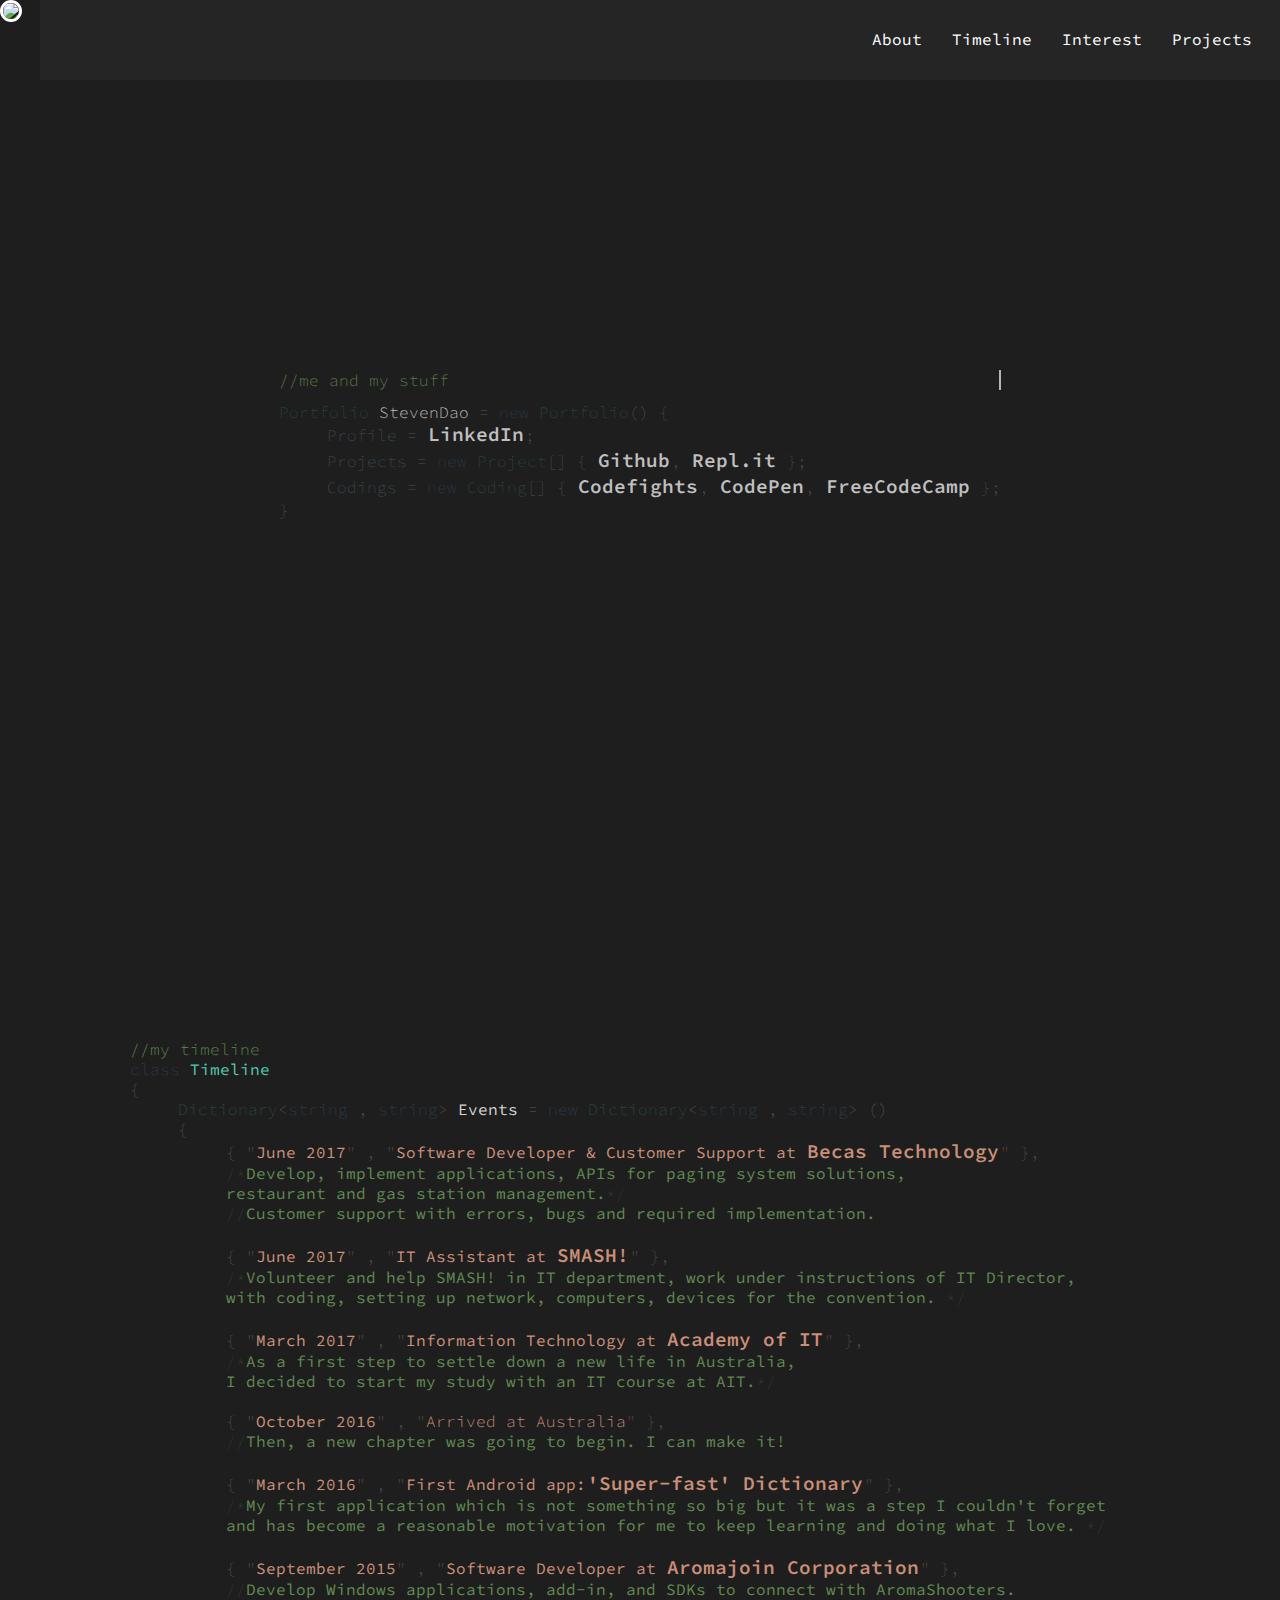
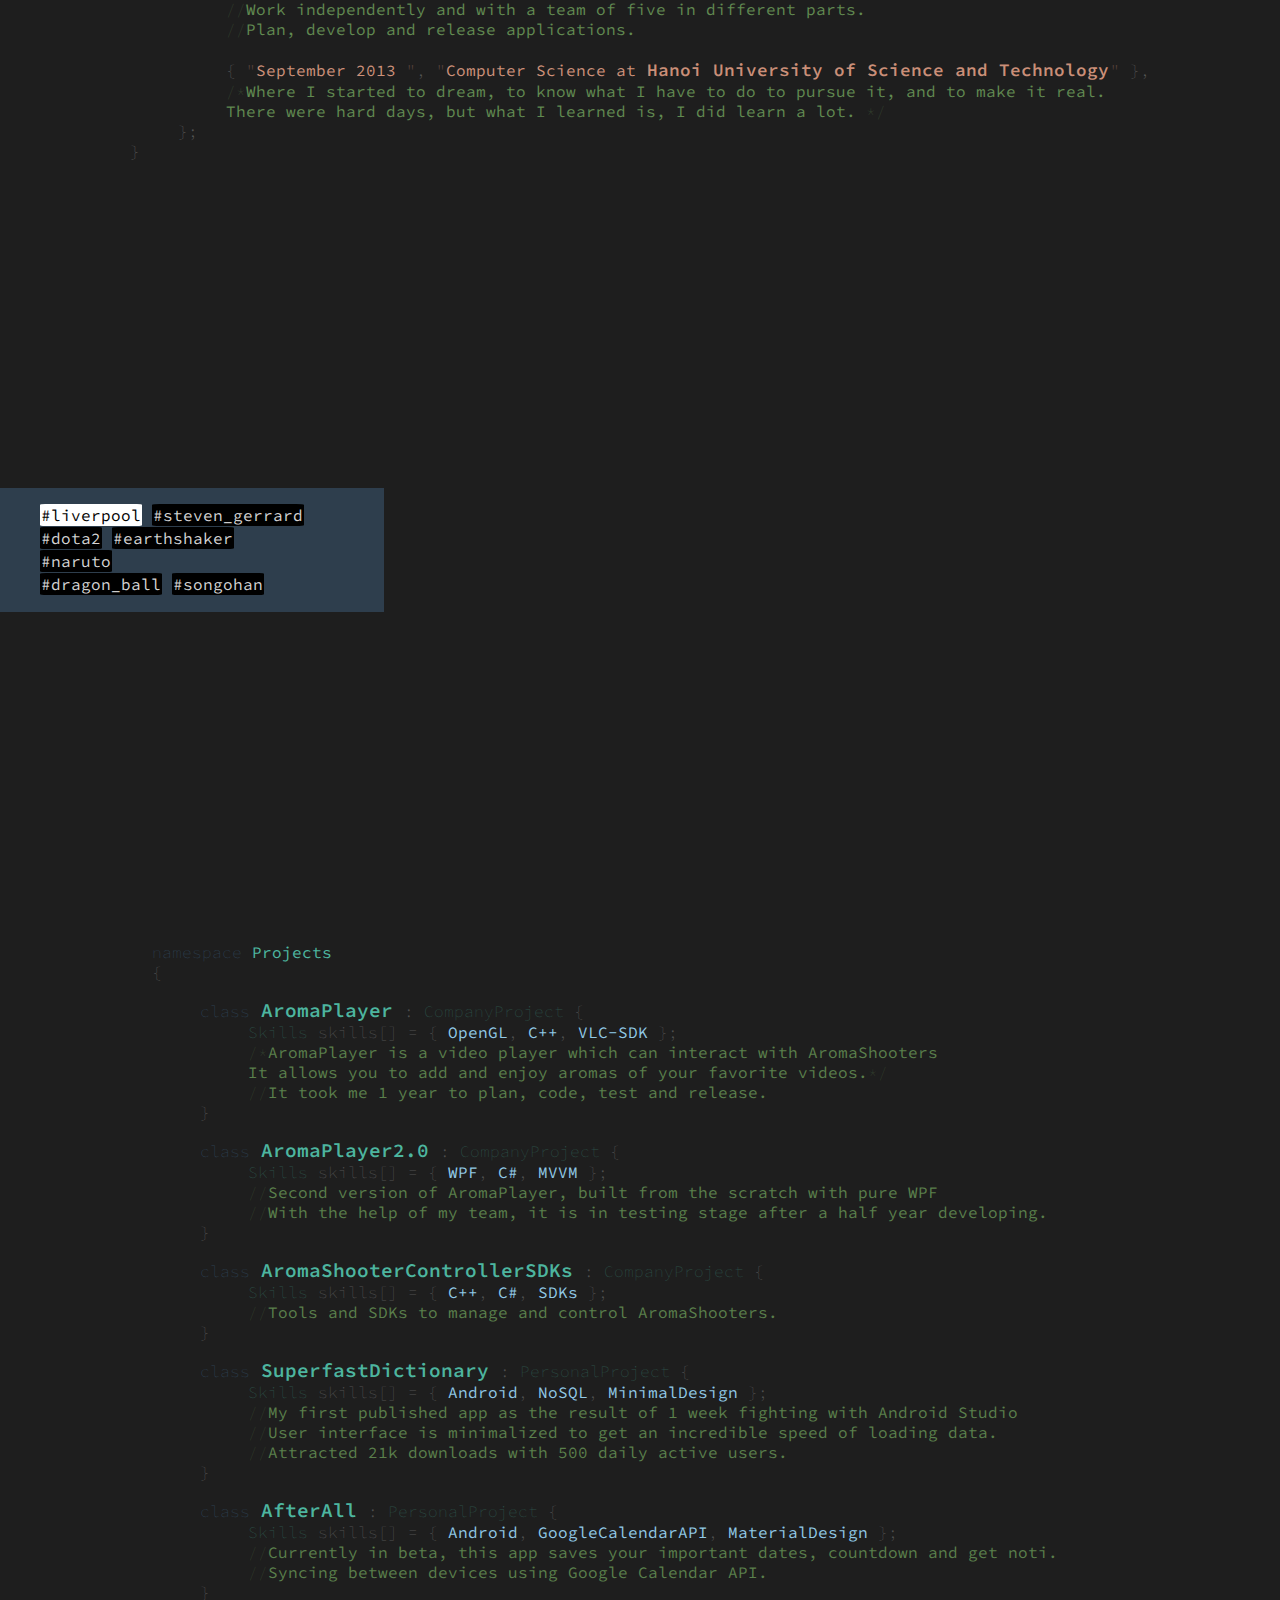
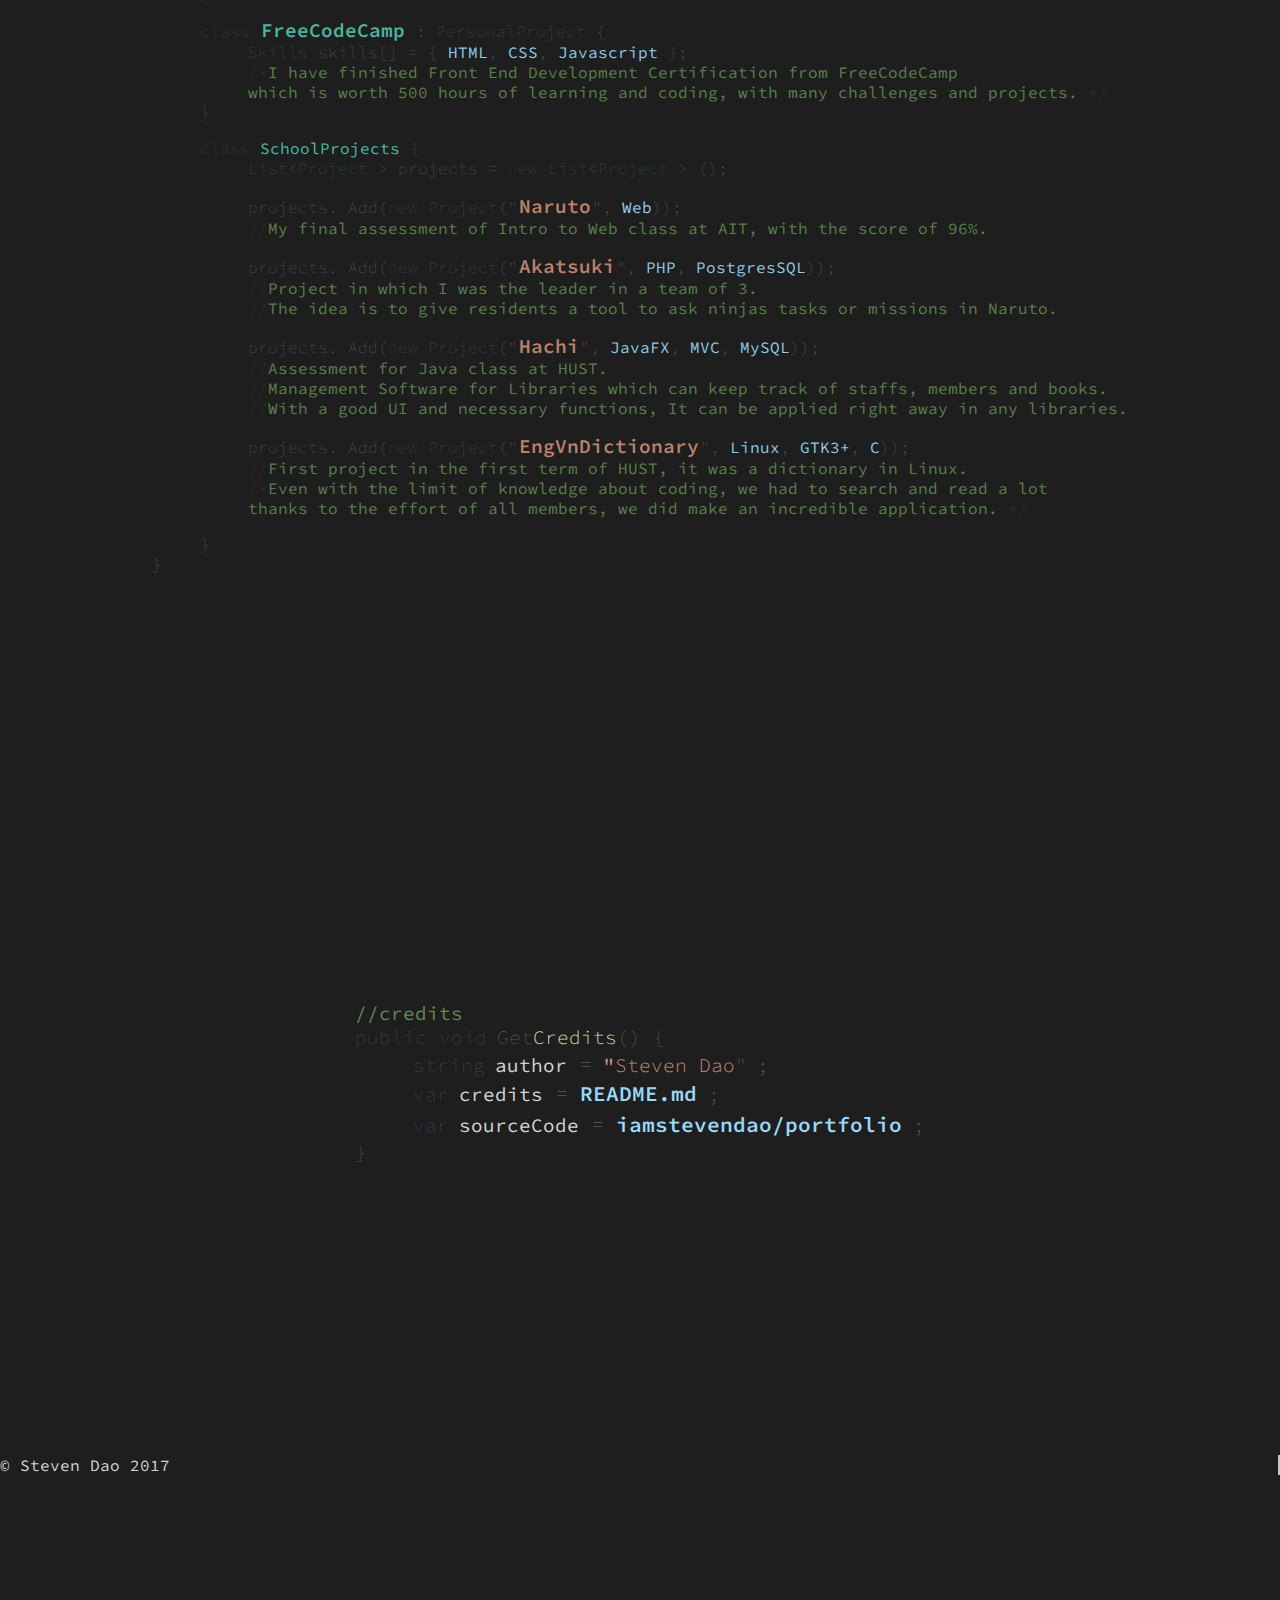
==== commit 8186b2dd: "remove bitbucket" ====
--- a/index.html
+++ b/index.html
@@ -48,7 +48,6 @@
 					<span class="color-reserved-key weight-light">new</span>
 					<span class="color-class weight-light">Project</span><span class="color-text weight-light">[] {</span>
 					<a target="_blank" href="https://github.com/iamstevendao"><span class="link color-text link-text">Github</span></a><span class="color-text weight-light">,</span>
-						<a target="_blank" href="https://bitbucket.org/iamstevendao/"><span class="link color-text link-text">Bitbucket</span></a><span class="color-text weight-light">,</span>
 							<a target="_blank" href="https://repl.it/@iamstevendao"><span class="link color-text link-text">Repl.it</span></a>
 							<span class="color-text weight-light">};</span>
 							<br>
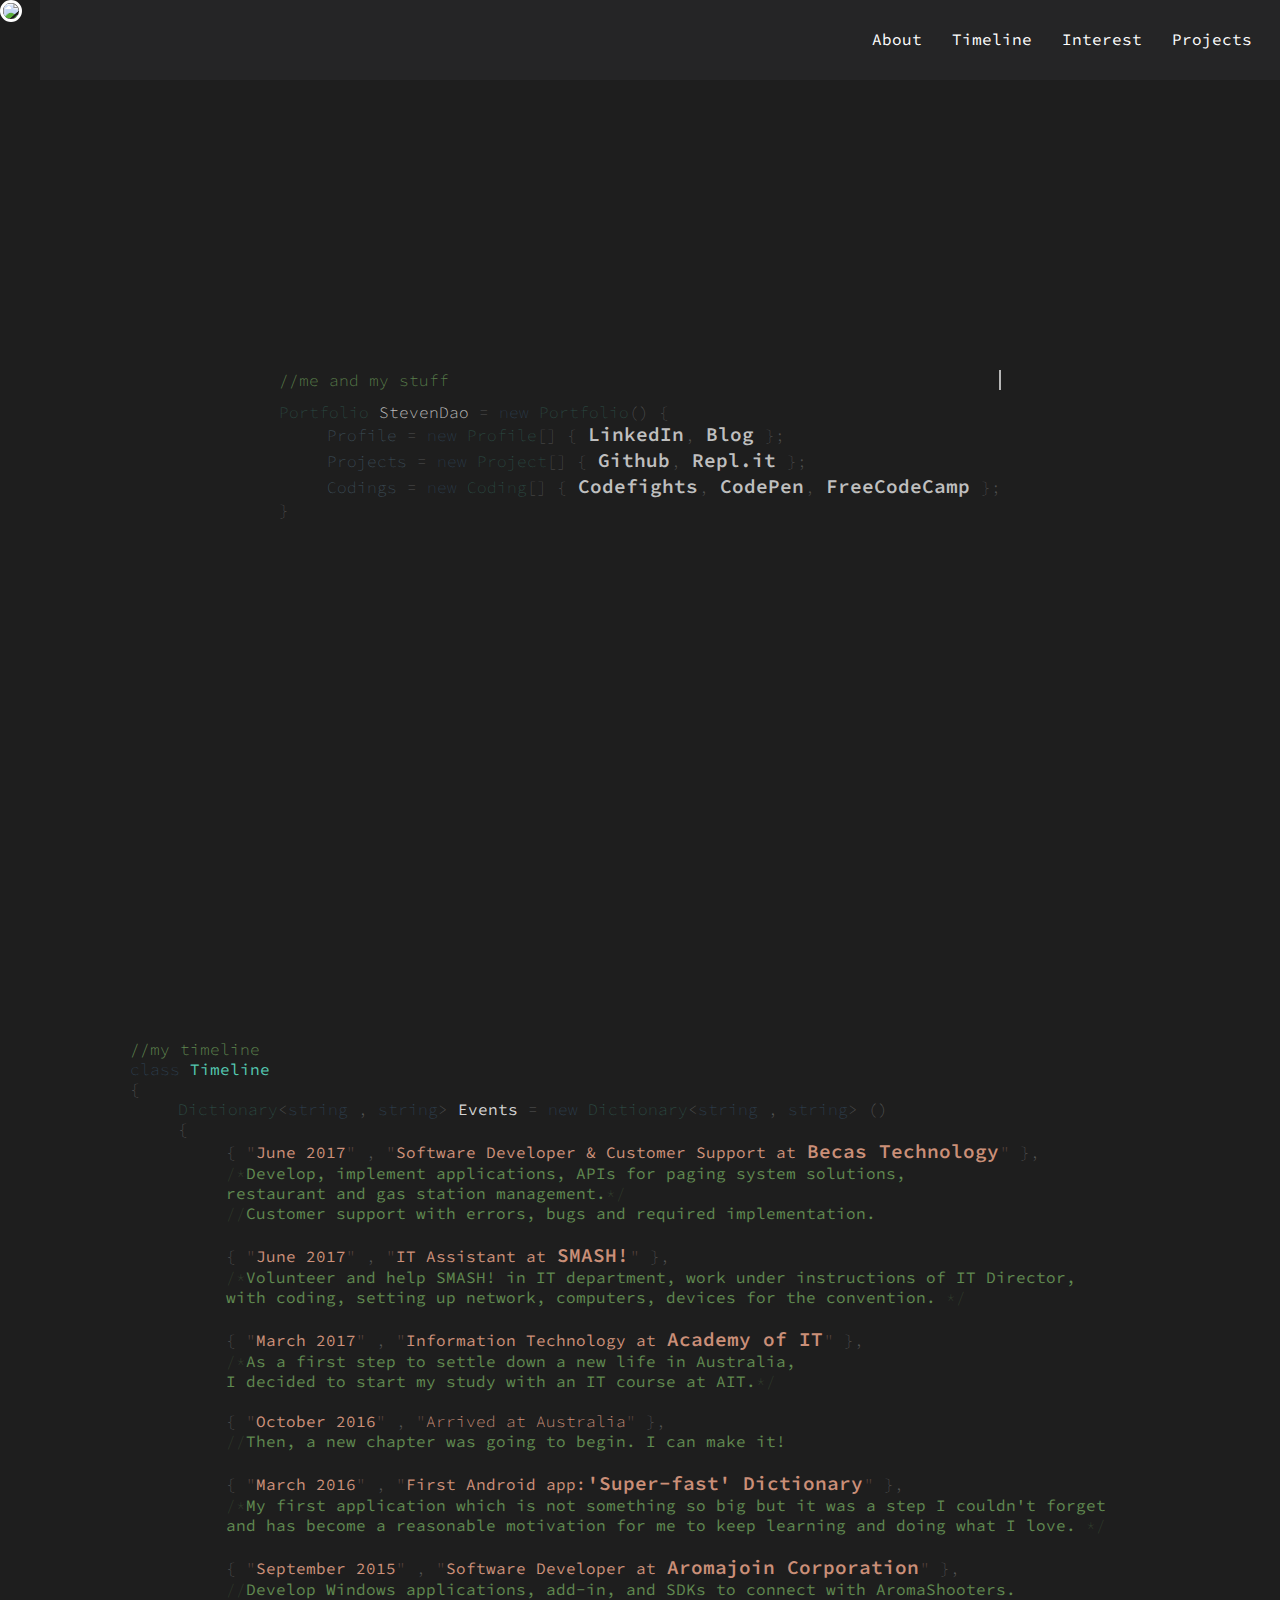
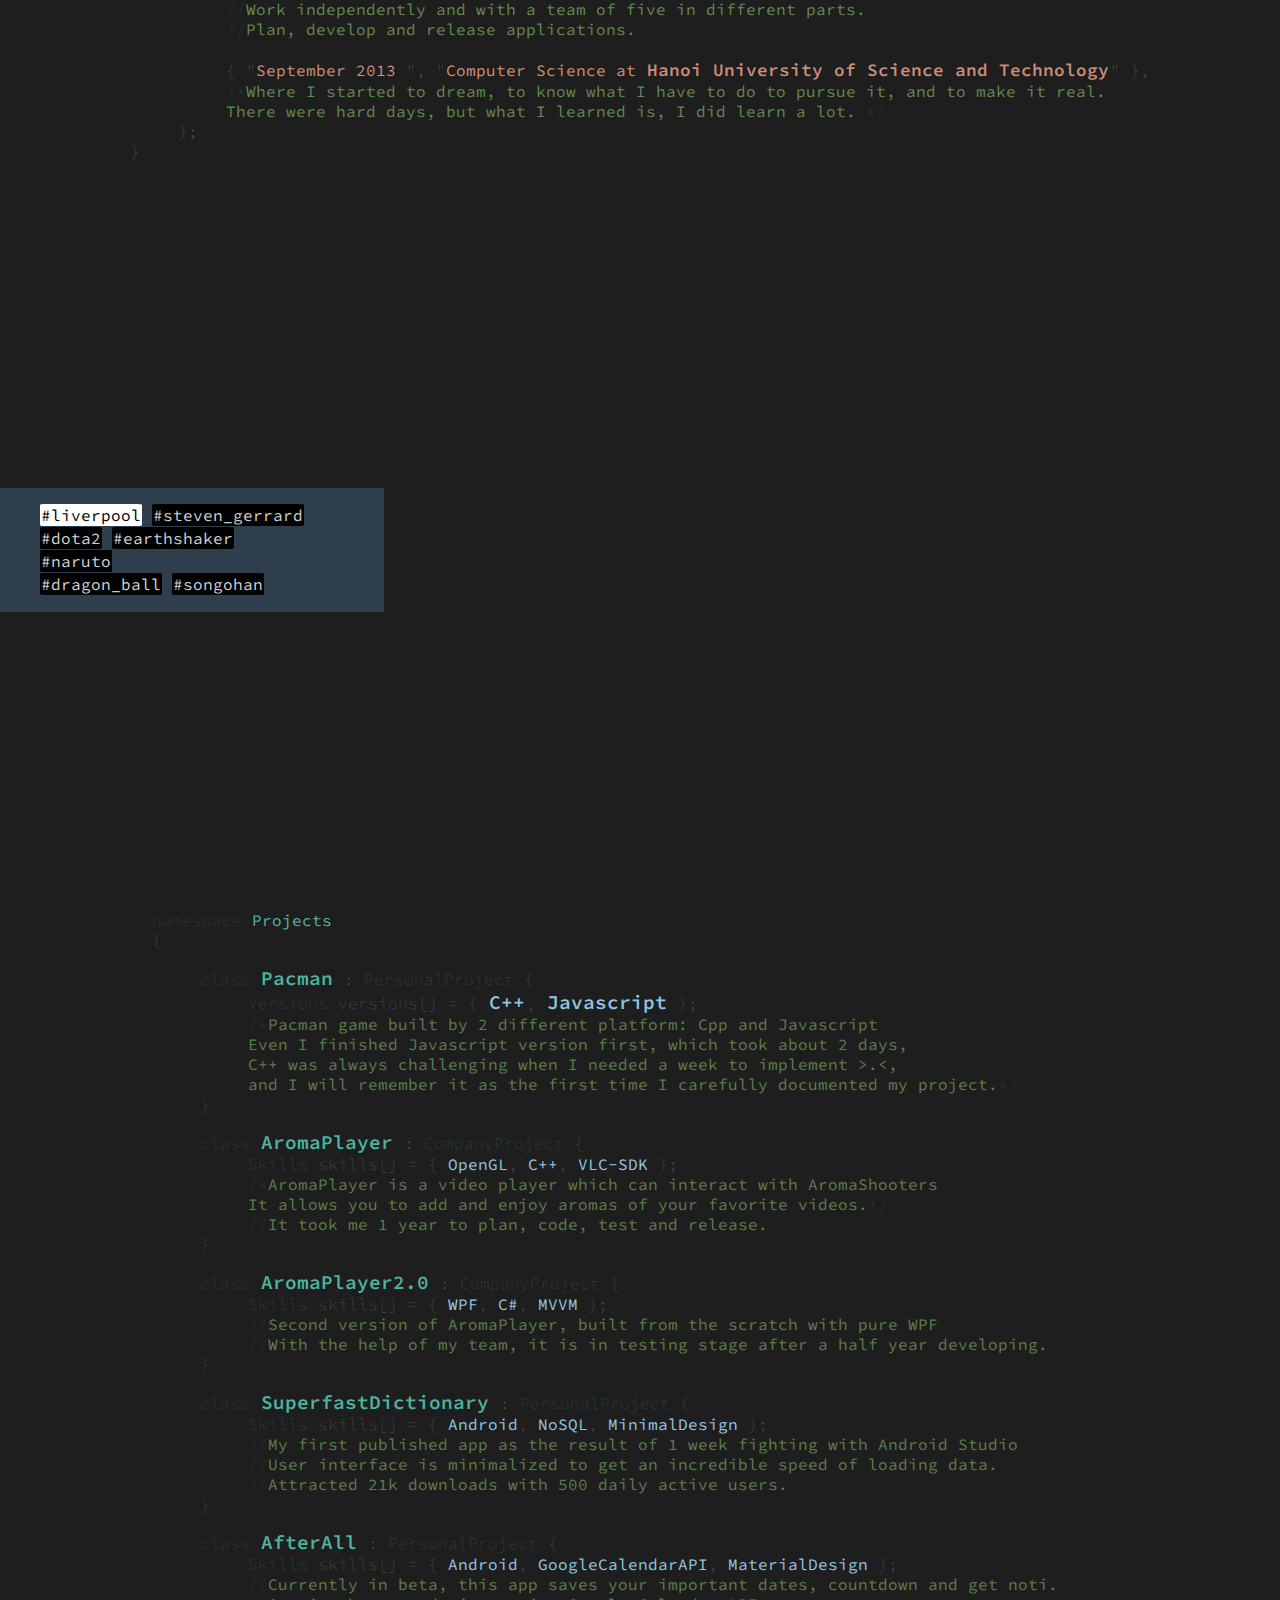
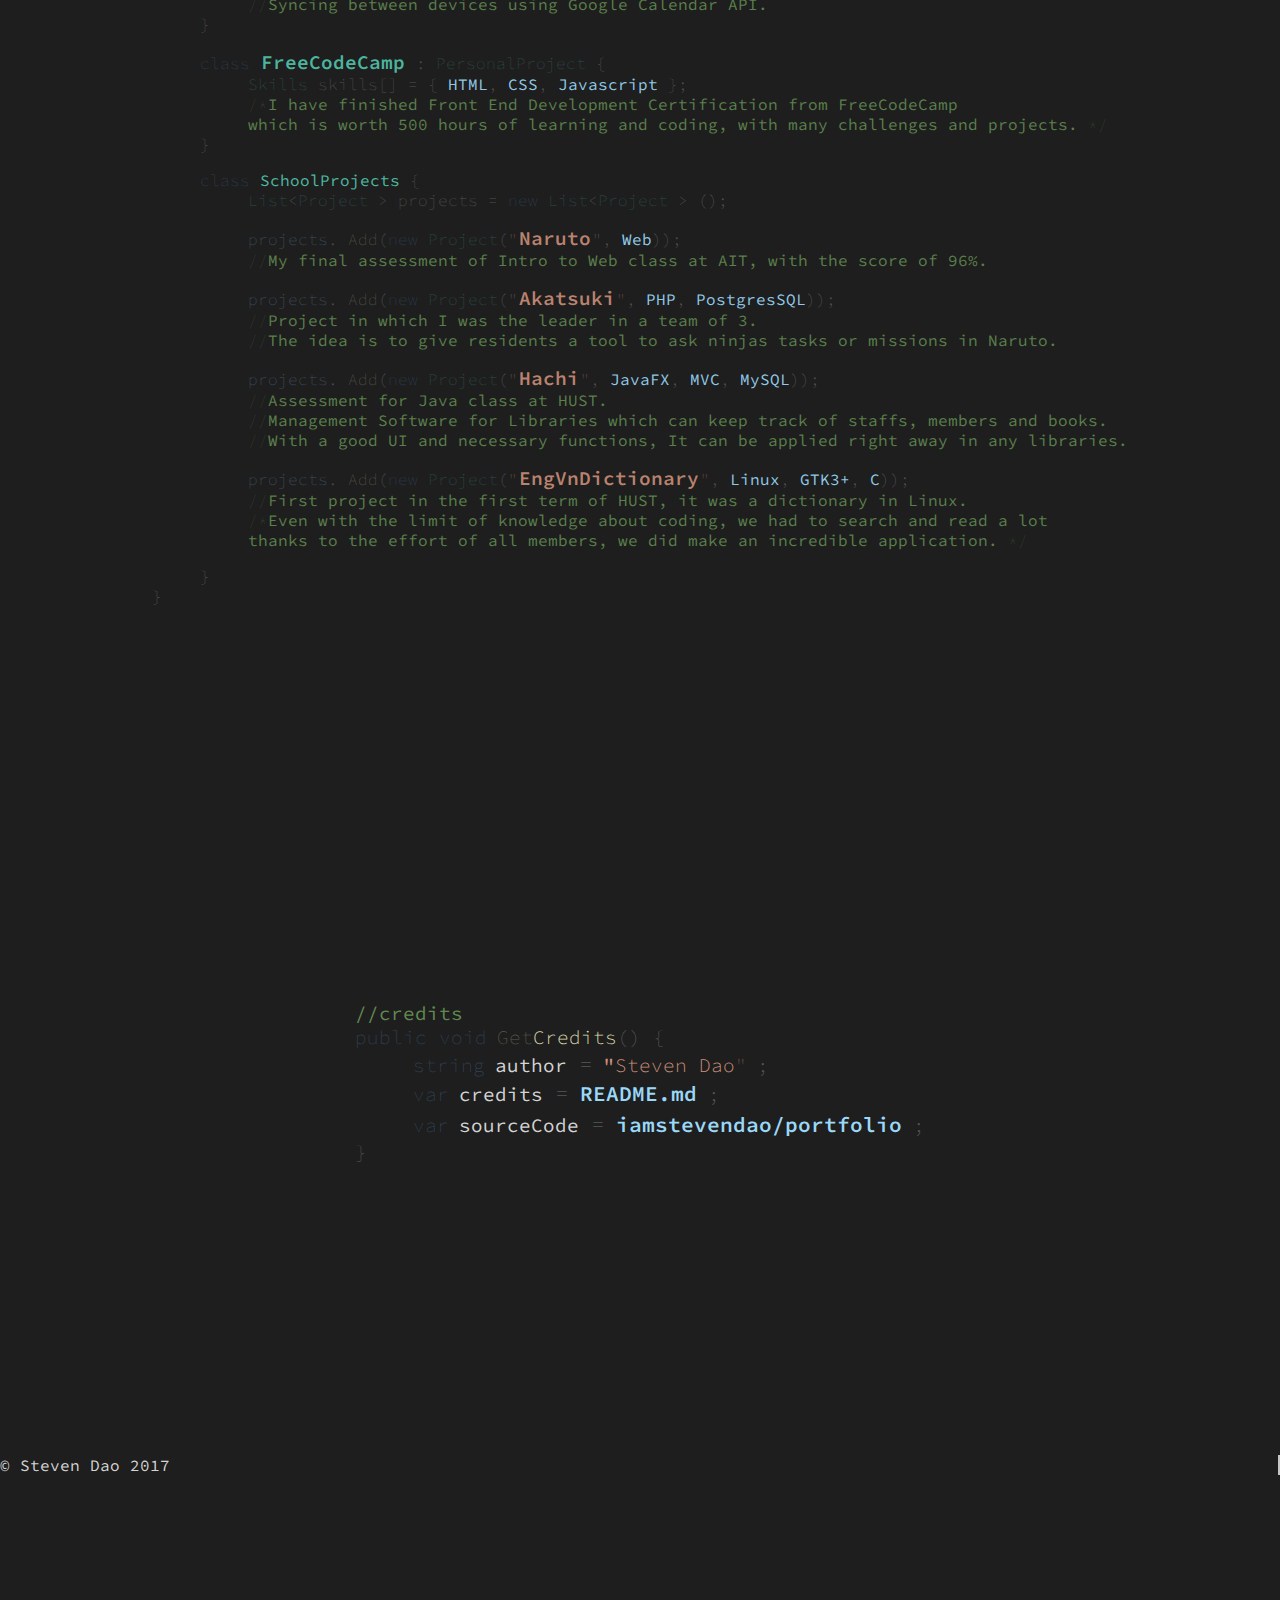
==== commit d8e320bb: "add pacman" ====
--- a/index.html
+++ b/index.html
@@ -41,7 +41,11 @@
 					<br>
 					<span class="color-variable tab1 weight-light">Profile</span>
 					<span class="color-text weight-light">=</span>
-					<a target="_blank" href="https://www.linkedin.com/in/steven-dao-b9a065127/"><span class="link color-text link-text">LinkedIn</span></a><span class="color-text weight-light">;</span>
+					<span class="color-reserved-key weight-light">new</span>
+					<span class="color-class weight-light">Profile</span><span class="color-text weight-light">[] {</span>
+					<a target="_blank" href="https://www.linkedin.com/in/steven-dao-b9a065127/"><span class="link color-text link-text">LinkedIn</span></a><span class="color-text weight-light">,</span>
+					<a target="_blank" href="https://iamstevendao.github.io/blog"><span class="link color-text link-text">Blog</span></a>
+					<span class="color-text weight-light">};</span>
 					<br>
 					<span class="color-variable tab1 weight-light">Projects</span>
 					<span class="color-text weight-light">=</span>
@@ -207,6 +211,28 @@
 				</p>
 				<p class="project">
 					<span class="color-reserved-key weight-light tab1">class</span>
+					<a target="_blank" href="https://aromajoin.com/software/apps/aroma-player"><span class="link link-class color-class weight-strong project-name">Pacman</span></a>
+					<span class="color-text weight-light">:</span>
+					<span class="color-class weight-light">PersonalProject</span>
+					<span class="color-text weight-light">{</span>
+					<br>
+					<span class="color-class tab2 weight-light">Versions</span>
+					<span class="color-text weight-light">versions[] = {</span>
+					<a href=""><span class="link link-variable color-variable">C++</span></a><span class="color-text weight-light">,</span>
+					<a href=""><span class="link link-variable color-variable">Javascript</span></a>
+					<span class="color-text weight-light">};</span>
+					<br>
+					<span class="color-comment tab2 weight-light">/*</span><span class="color-comment">Pacman game built by 2 different platform: Cpp and Javascript </span>
+					<br>
+					<span class="color-comment tab2">Even I finished Javascript version first, which took about 2 days, </span>
+					<br>
+					<span class="color-comment tab2">C++ was always challenging when I needed a week to implement >.<,</span><br>
+					<span class="color-comment tab2">and I will remember it as the first time I carefully documented my project.</span><span class="color-comment weight-light">*/</span>
+					<br>
+					<span class="color-text tab1 weight-light">}</span>
+				</p>
+				<p class="project">
+					<span class="color-reserved-key weight-light tab1">class</span>
 					<a target="_blank" href="https://aromajoin.com/software/apps/aroma-player"><span class="link link-class color-class weight-strong project-name">AromaPlayer</span></a>
 					<span class="color-text weight-light">:</span>
 					<span class="color-class weight-light">CompanyProject</span>
@@ -244,24 +270,6 @@
 					<span class="color-comment tab2 weight-light">//</span><span class="color-comment">Second version of AromaPlayer, built from the scratch with pure WPF</span>
 					<br>
 					<span class="color-comment tab2 weight-light">//</span><span class="color-comment">With the help of my team, it is in testing stage after a half year developing.</span>
-					<br>
-					<span class="color-text tab1 weight-light">}</span>
-				</p>
-				<p class="project">
-					<span class="color-reserved-key weight-light tab1">class</span>
-					<a target="_blank" href="https://github.com/aromajoin/controller-sdk-windows"><span class="link link-class color-class weight-strong project-name">AromaShooterControllerSDKs</span></a>
-					<span class="color-text weight-light">:</span>
-					<span class="color-class weight-light">CompanyProject</span>
-					<span class="color-text weight-light">{</span>
-					<br>
-					<span class="color-class tab2 weight-light">Skills</span>
-					<span class="color-text weight-light">skills[] = {</span>
-					<span class="color-variable">C++</span><span class="color-text weight-light">,</span>
-					<span class="color-variable">C#</span><span class="color-text weight-light">,</span>
-					<span class="color-variable">SDKs</span>
-					<span class="color-text weight-light">};</span>
-					<br>
-					<span class="color-comment tab2 weight-light">//</span><span class="color-comment">Tools and SDKs to manage and control AromaShooters.</span>
 					<br>
 					<span class="color-text tab1 weight-light">}</span>
 				</p>
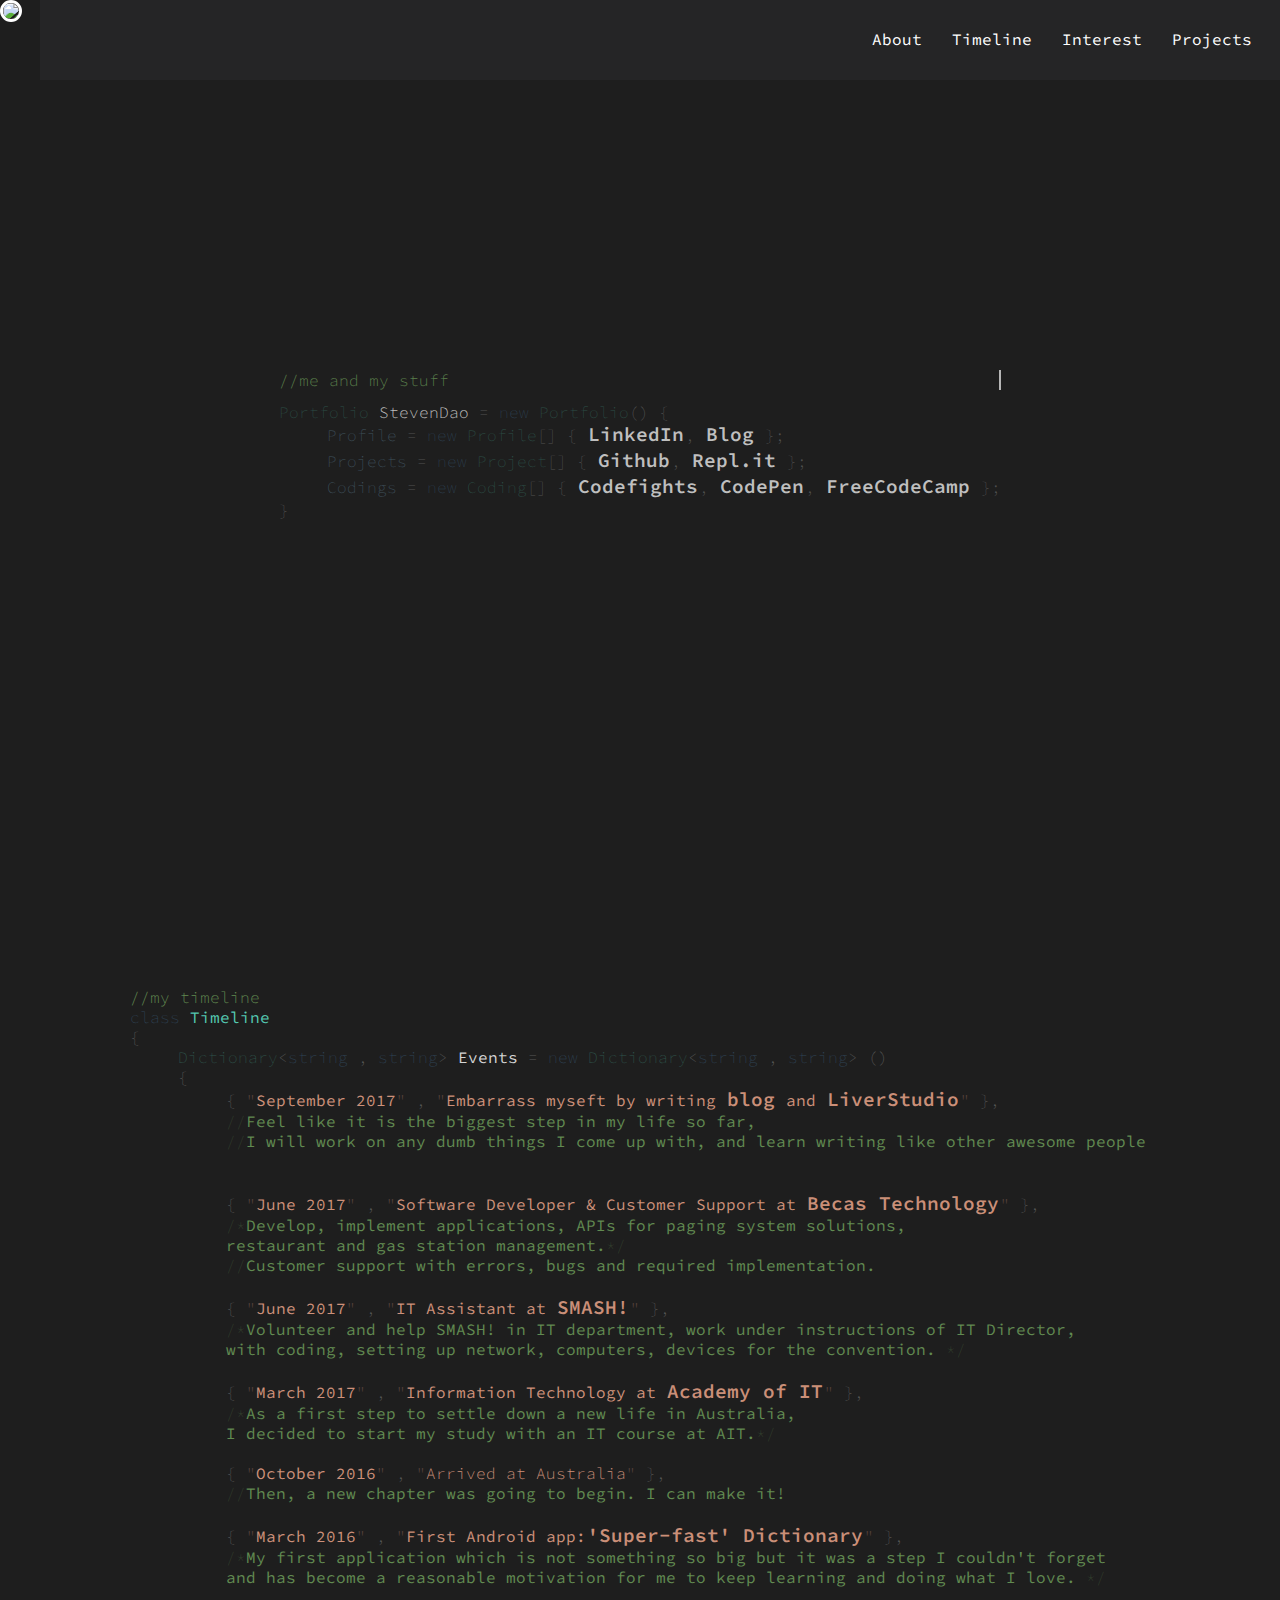
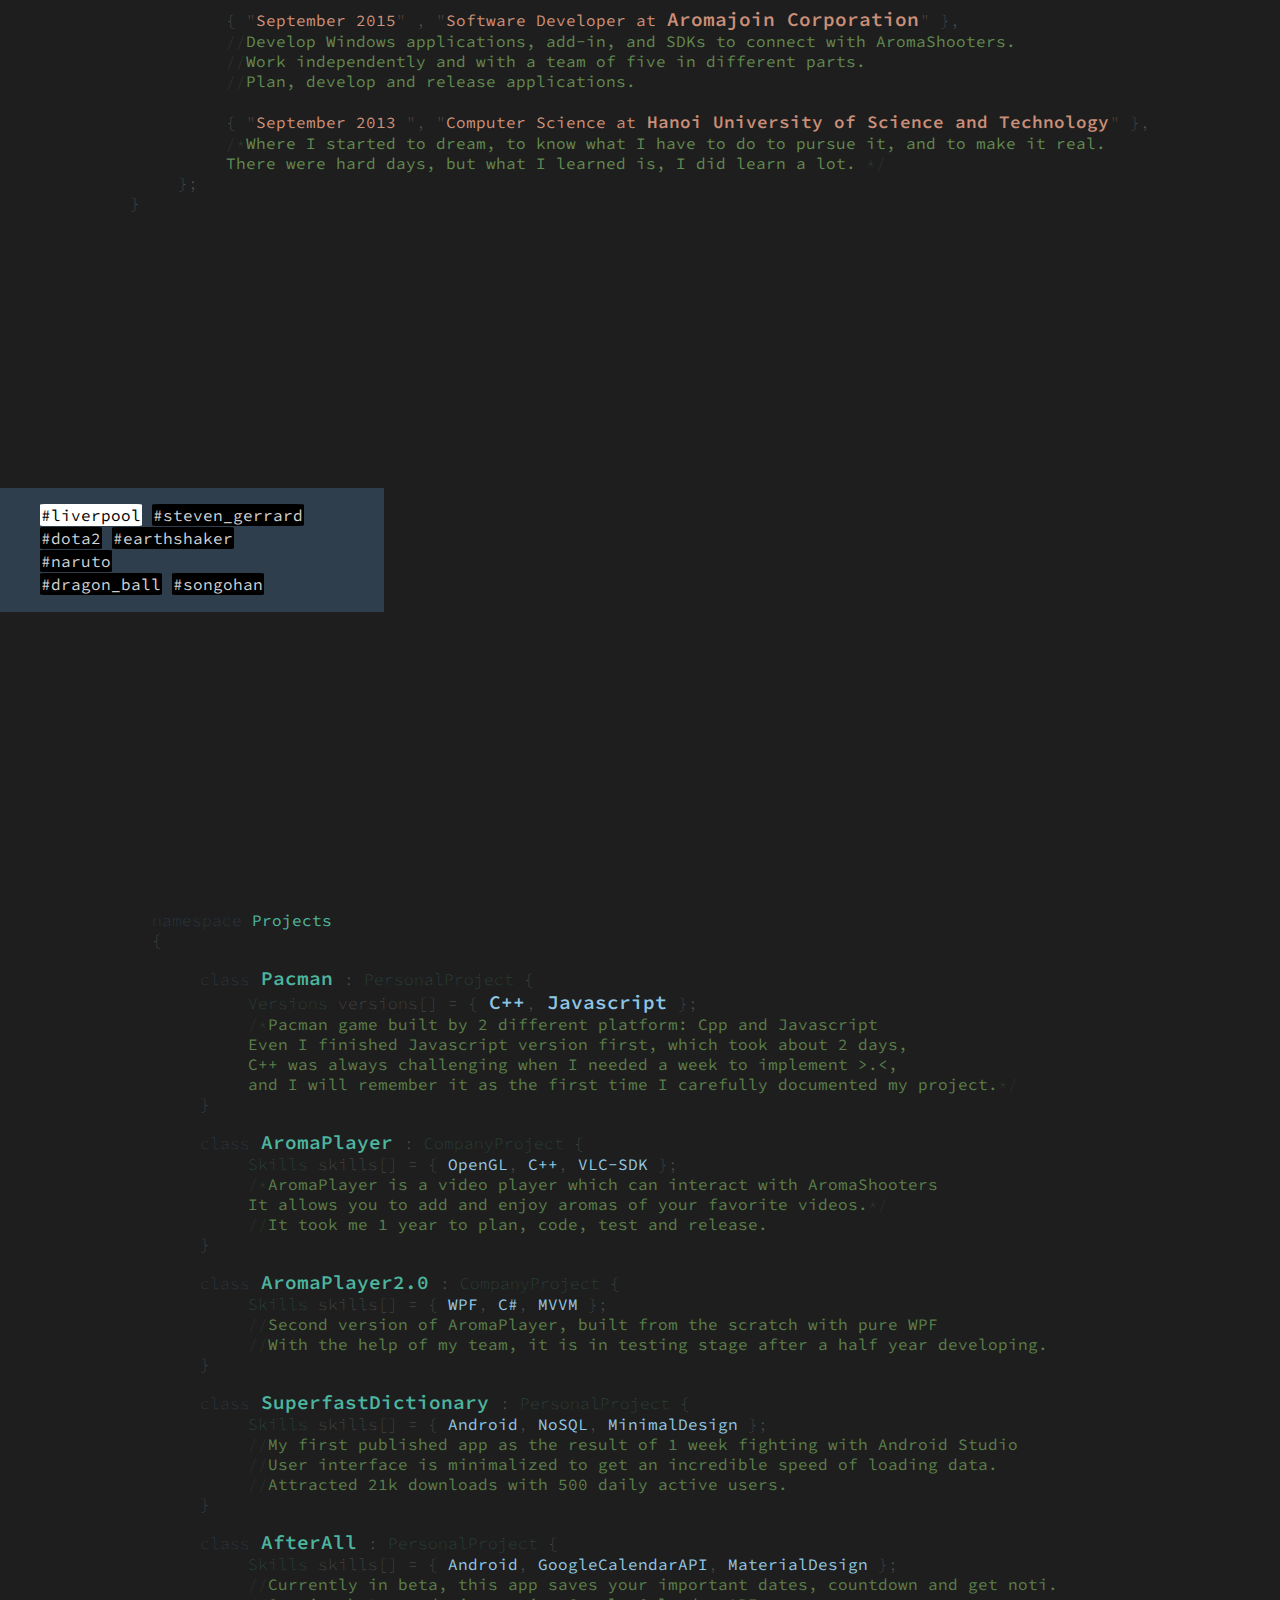
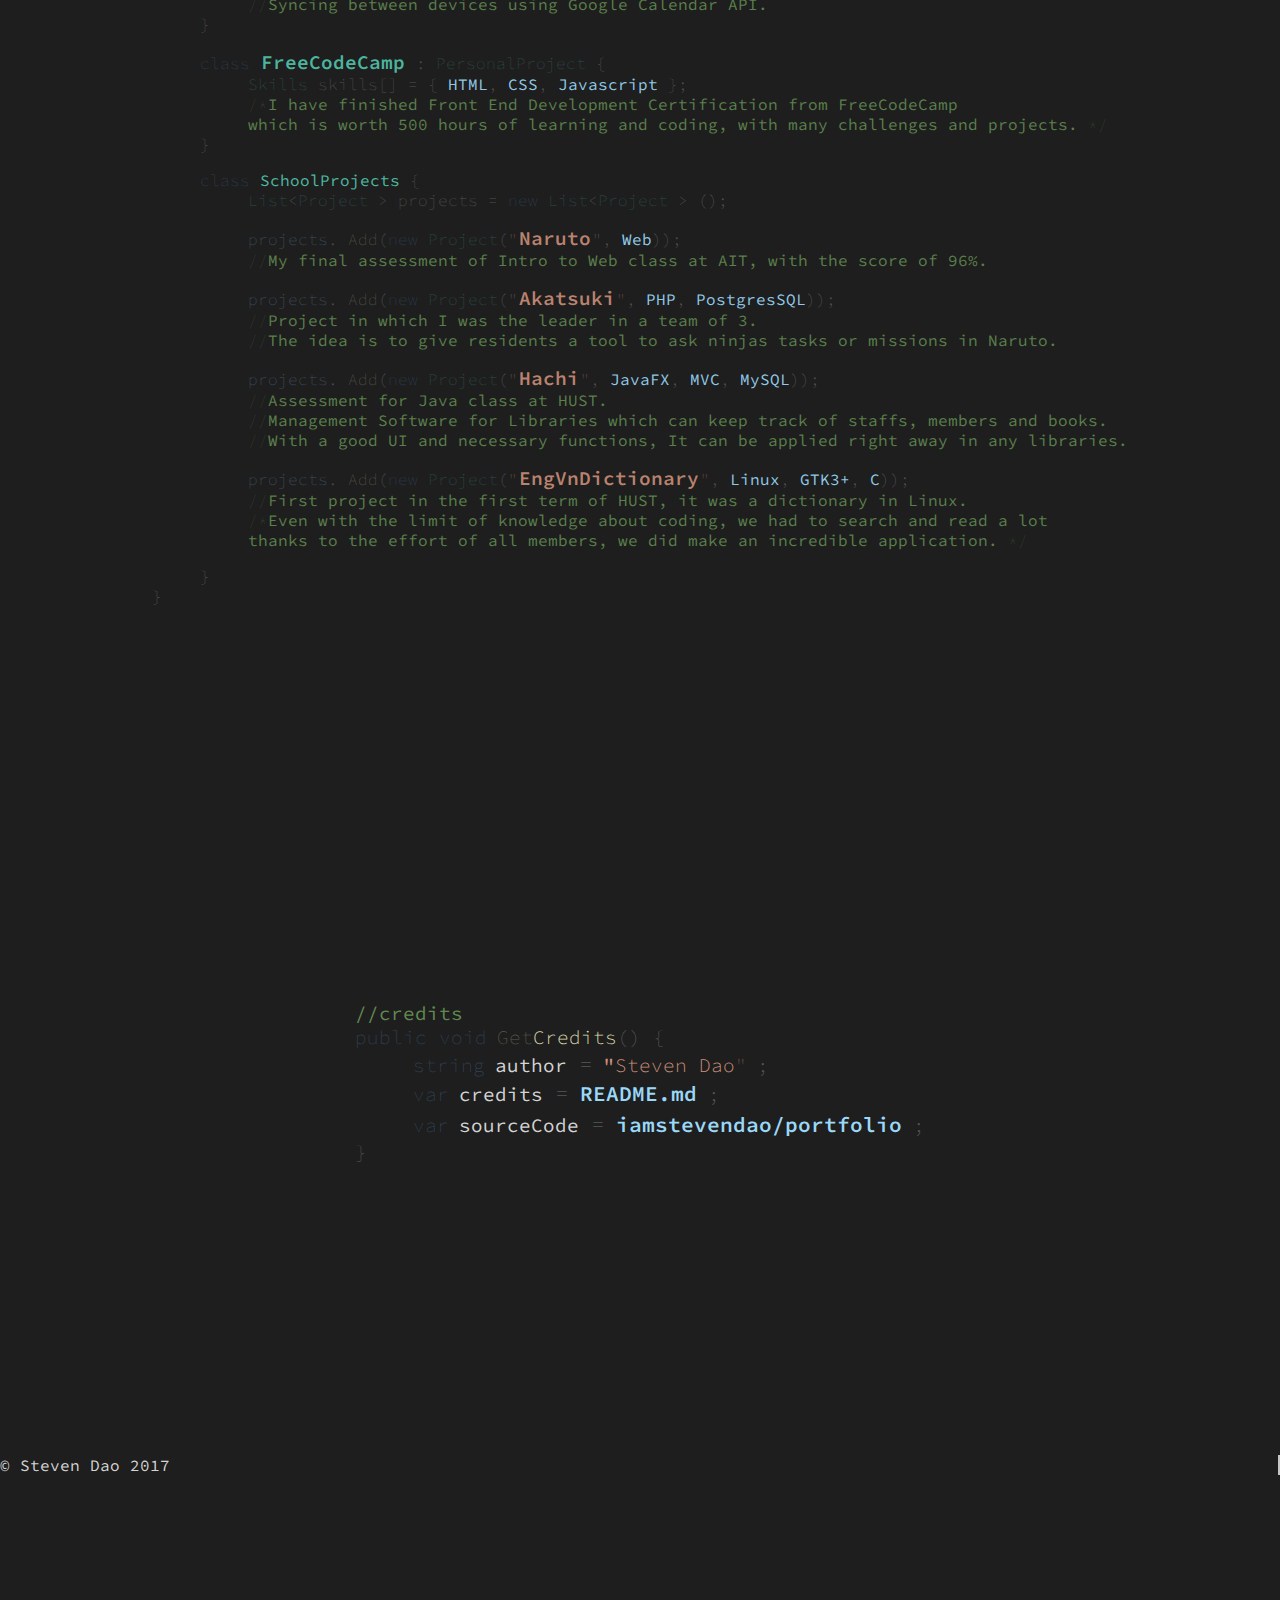
==== commit 654b1b62: "add event: blog and liverstudio" ====
--- a/index.html
+++ b/index.html
@@ -86,6 +86,19 @@
 				<span class="color-text weight-light">, </span><span class="color-reserved-key weight-light">string</span><span class="color-text weight-light">&gt; ()</span>
 				<br>
 				<span class="color-text weight-light tab1">{</span>
+					<br>
+					<span class="color-text tab2 weight-light">{</span>
+					<span class="color-string weight-light">"</span><span class="color-string">September 2017</span><span class="color-string weight-light">"</span>
+					<span class="color-text weight-light">,</span>
+					<span class="color-string weight-light">"</span><span class="color-string">Embarrass myseft by writing <a target="_blank" href="https://iamstevendao.github.io/blog"><span class="link link-string">blog</span></a> and <a target="_blank" href="https://docs.google.com/spreadsheets/d/1XN6vbJsW4zw5THmVj50cbXyvk0Mu7c9UZGtzwhKGZdQ/edit?usp=sharing"><span class="link link-string">LiverStudio</span></a><span class="weight-light">"</span>
+					</span>
+					<span class="color-text weight-light">},</span>
+					<br>
+					<span class="color-comment tab2 weight-light">//</span><span class="color-comment">Feel like it is the biggest step in my life so far,</span>
+					<br>
+					<span class="color-comment tab2 weight-light">//</span><span class="color-comment">I will work on any dumb things I come up with, and learn writing like other awesome people</span>
+					<br>
+				<br>
 				<br>
 				<span class="color-text tab2 weight-light">{</span>
 				<span class="color-string weight-light">"</span><span class="color-string">June 2017</span><span class="color-string weight-light">"</span>
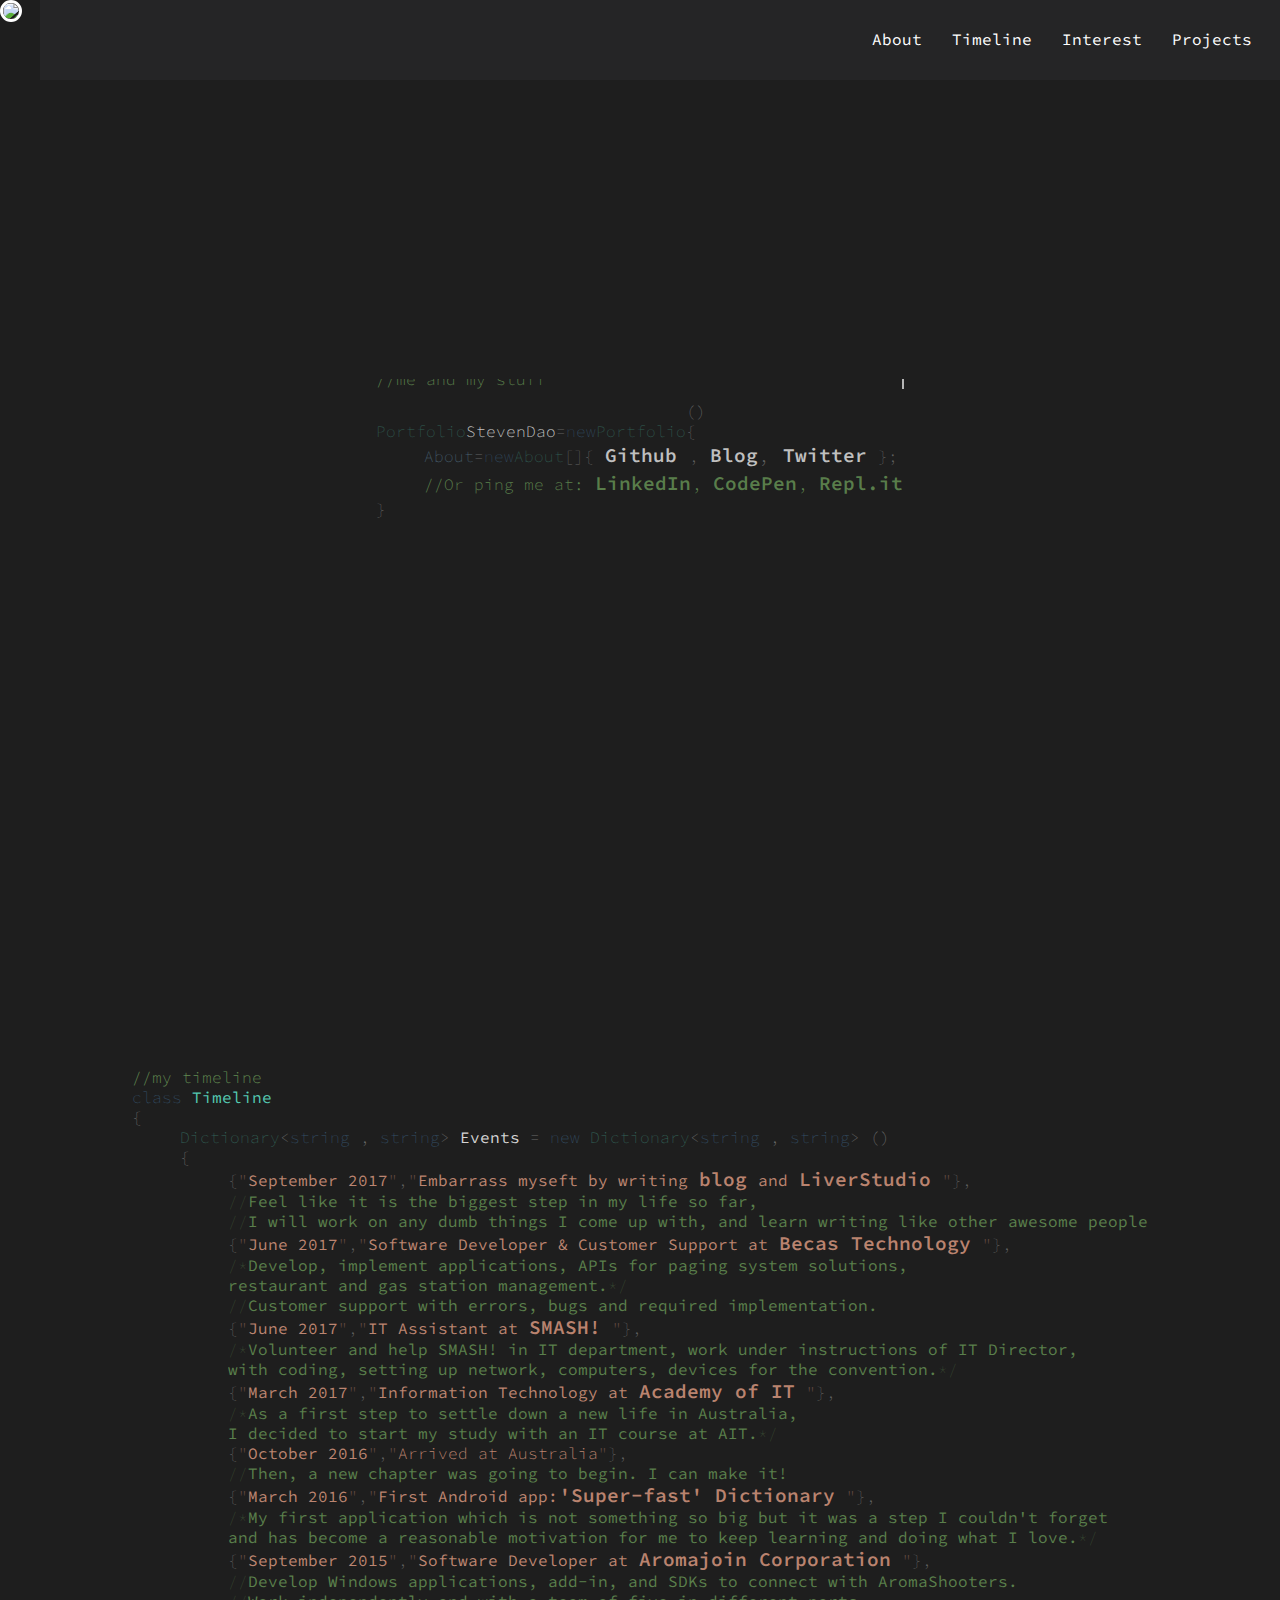
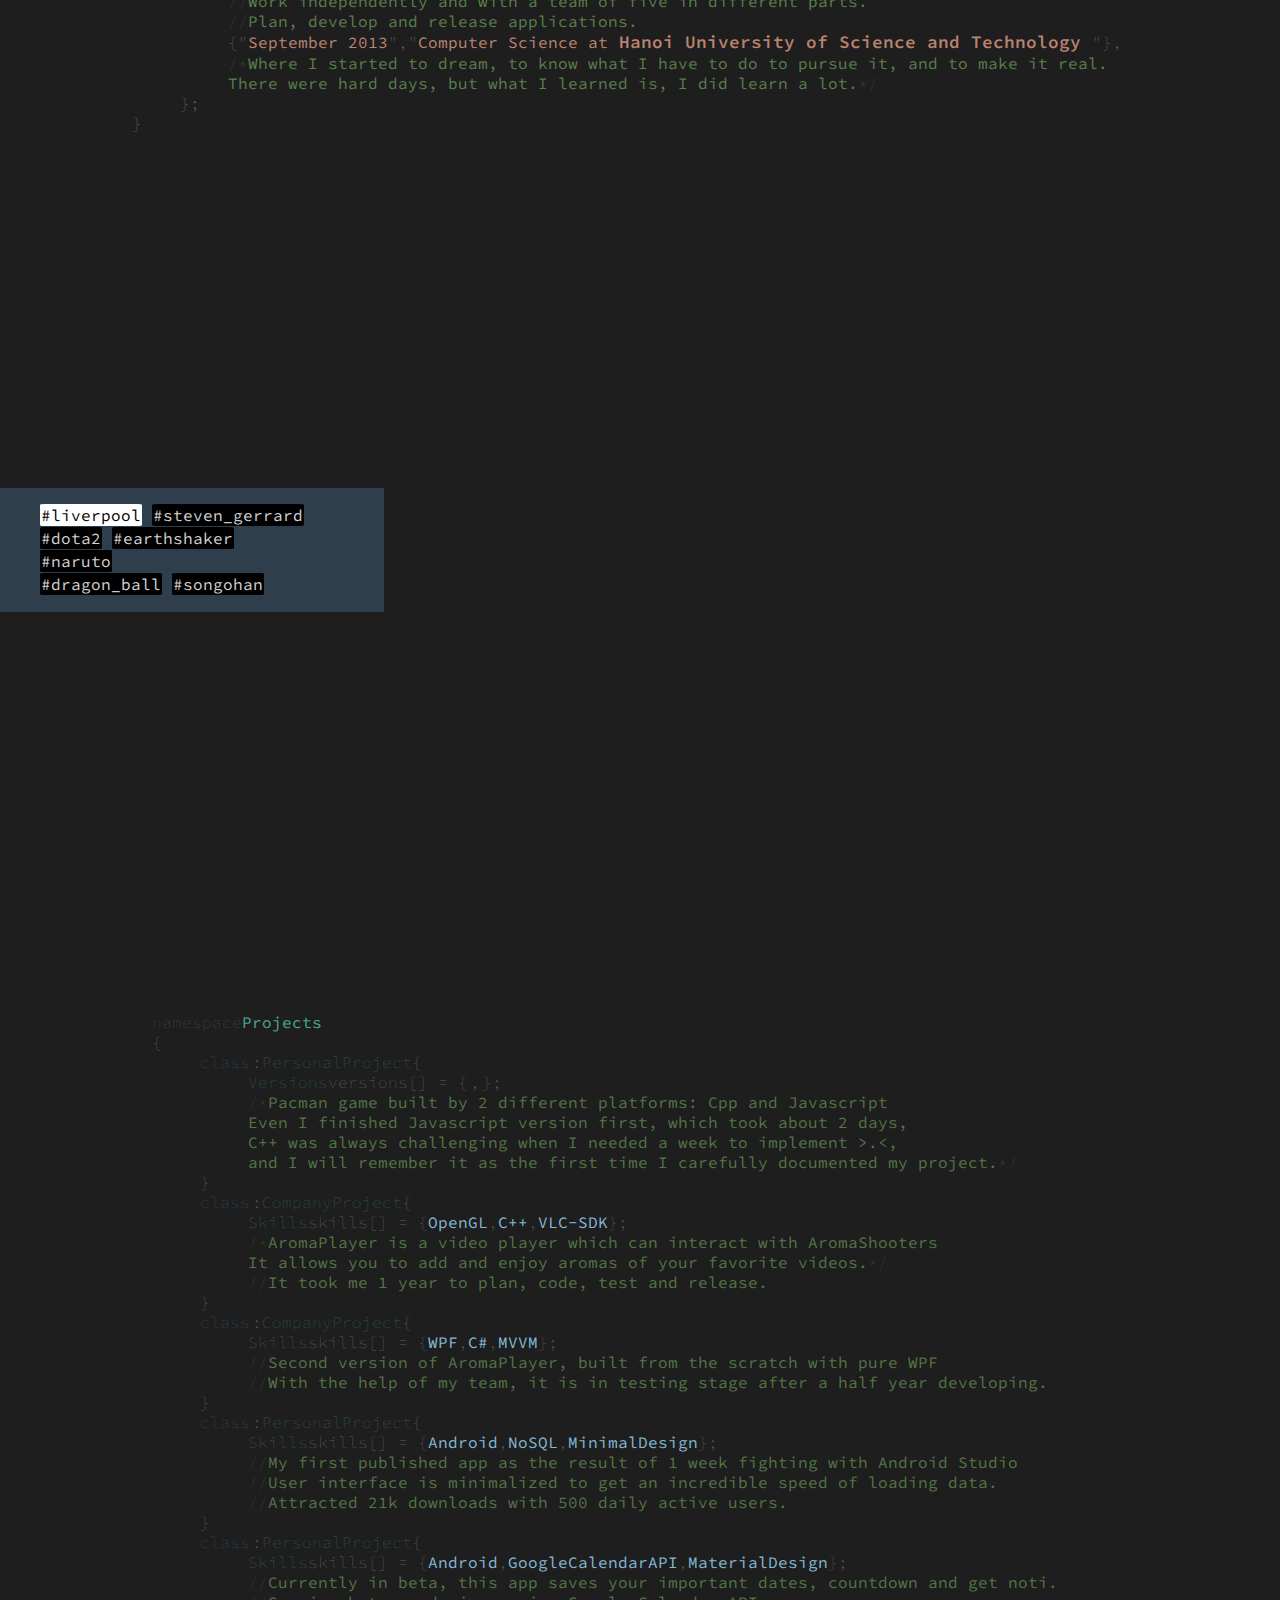
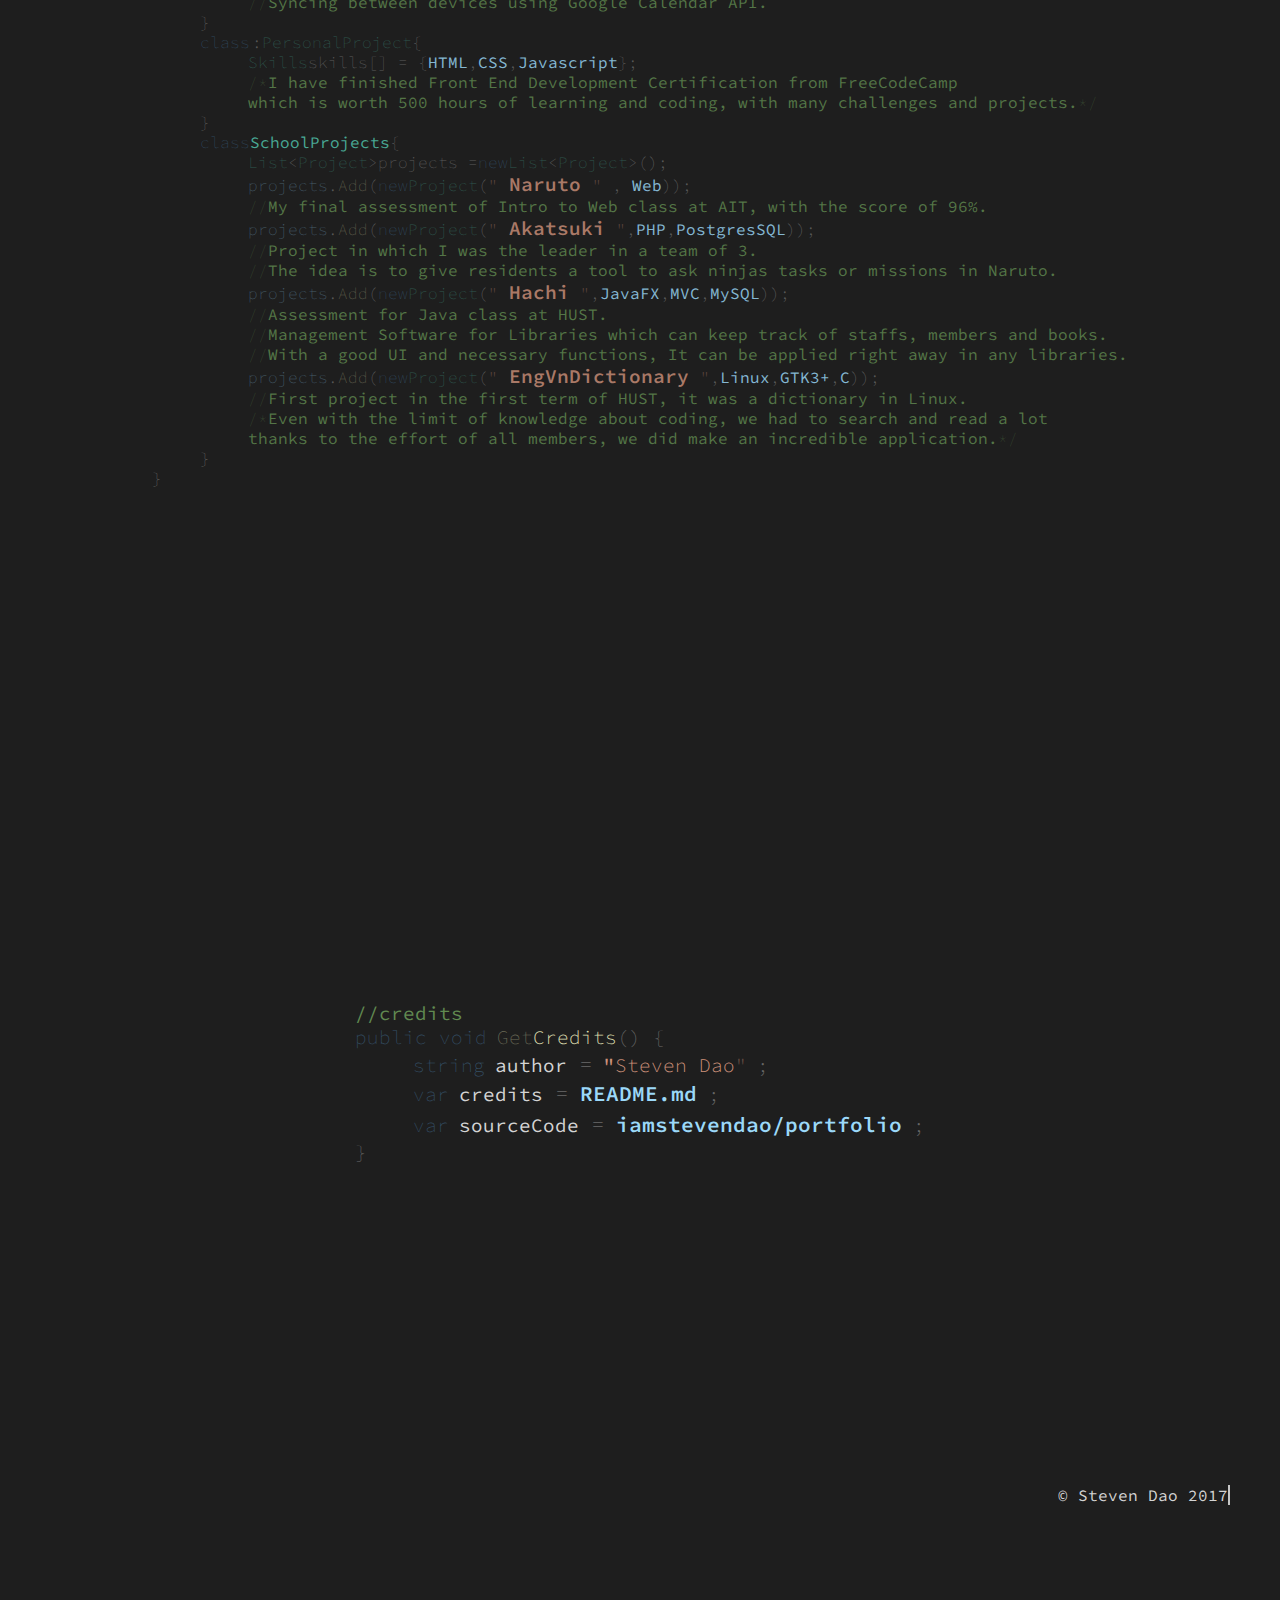
==== commit 6c10942c: "refactoring" ====
--- a/index.html
+++ b/index.html
@@ -4,19 +4,18 @@
 <head>
 	<meta charset="UTF-8" />
 	<title>Steven's Portfolio</title>
-	<link rel="icon" href="img/logo/logo.jpg">
+	<link rel="icon" href="img/logo/avatar.jpg">
 	<link rel="stylesheet" type="text/css" href="css/component.css" />
 	<link rel="stylesheet" href="css/style.css">
 	<script type="text/javascript" src="js/jquery-1.7.1.min.js"></script>
 	<script src="js/animation.js"></script>
-	<script src="js/modernizr.min.js"></script>
 </head>
 
 <body>
 	<header>
 		<div>
 			<a href="index.html#banner">
-				<img src="img/logo/logo.jpg">
+				<img src="img/logo/avatar.jpg">
 			</a>
 		</div>
 		<nav class="nav-bar">
@@ -29,54 +28,71 @@
 		</nav>
 	</header>
 	<div class="content">
+
+		<!-- Banner -->
 		<div id="banner" class="section">
 			<div>
 				<p>
 					<span class="anim-typewriter color-comment weight-strong">//me and my stuff</span>
+
+					<!-- Portfolio StevenDao = new Portfolio() {-->
 					<span class="color-class weight-light">Portfolio</span>
 					<span class="color-text weight-strong">StevenDao</span>
 					<span class="color-text weight-light">=</span>
 					<span class="color-reserved-key weight-light">new </span>
-					<span class="color-class weight-light">Portfolio</span><span class="color-text weight-light">() {</span>
-					<br>
-					<span class="color-variable tab1 weight-light">Profile</span>
+					<span class="color-class weight-light">Portfolio</span><span class="color-text weight-light">()<br>{</span>
+					<br>
+
+					<!-- About = new About[] { Github, Blog, Twitter };  -->
+					<span class="color-variable tab1 weight-light">About</span>
 					<span class="color-text weight-light">=</span>
 					<span class="color-reserved-key weight-light">new</span>
-					<span class="color-class weight-light">Profile</span><span class="color-text weight-light">[] {</span>
-					<a target="_blank" href="https://www.linkedin.com/in/steven-dao-b9a065127/"><span class="link color-text link-text">LinkedIn</span></a><span class="color-text weight-light">,</span>
-					<a target="_blank" href="https://iamstevendao.github.io/blog"><span class="link color-text link-text">Blog</span></a>
-					<span class="color-text weight-light">};</span>
-					<br>
-					<span class="color-variable tab1 weight-light">Projects</span>
-					<span class="color-text weight-light">=</span>
-					<span class="color-reserved-key weight-light">new</span>
-					<span class="color-class weight-light">Project</span><span class="color-text weight-light">[] {</span>
-					<a target="_blank" href="https://github.com/iamstevendao"><span class="link color-text link-text">Github</span></a><span class="color-text weight-light">,</span>
-							<a target="_blank" href="https://repl.it/@iamstevendao"><span class="link color-text link-text">Repl.it</span></a>
-							<span class="color-text weight-light">};</span>
-							<br>
-							<span class="color-variable tab1 weight-light">Codings</span>
-							<span class="color-text weight-light">=</span>
-							<span class="color-reserved-key weight-light">new</span>
-							<span class="color-class weight-light">Coding</span><span class="color-text weight-light">[] {</span>
-							<a target="_blank" href="https://codefights.com/profile/steven_dao"><span class="link color-text link-text">Codefights</span></a><span class="color-text weight-light">,</span>
-							<a target="_blank" href="http://codepen.io/iamstevendao/"><span class="link color-text link-text">CodePen</span></a><span class="color-text weight-light">,</span>
-							<a target="_blank" href="https://www.freecodecamp.com/iamstevendao"><span class="link color-text link-text">FreeCodeCamp</span></a>
-							<span class="color-text weight-light">};</span>
-							<br>
-							<span class="color-text weight-light">}</span>
+					<span class="color-class weight-light">About</span>
+					<span class="color-text weight-light">[]</span>
+					<span class="color-text"> 
+						<span class="weight-light">{</span>
+					<a target="_blank" href="https://github.com/iamstevendao">
+							<span class="link link-text">Github</span>
+						</a>
+					<span class="weight-light">,</span>
+					<a target="_blank" href="https://iamstevendao.github.io/blog">
+						<span class="link link-text">Blog<span class="weight-light">,</span></span>
+					</a>
+
+					<a target="_blank" href="https://twitter.com/iamstevendao"><span class="link link-text">Twitter</span></a>
+
+					<span class="weight-light">};</span>
+					</span>
+
+					<!-- //Or ping me at: LinkedIn, CodePen, Repl.it  -->
+					<p>
+						<span class="color-comment tab1 weight-strong">//Or ping me at: <a target="_blank" href="https://www.linkedin.com/in/steven-dao-b9a065127/"><span class="link link-comment">LinkedIn</span></a>,
+						<a target="_blank" href="http://codepen.io/iamstevendao/"><span class="link link-comment">CodePen</span></a>, <a target="_blank"
+						  href="https://repl.it/@iamstevendao"><span class="link link-comment">Repl.it</span></a></span>
+						<br>
+						<span class="color-text weight-light">}</span>
+					</p>
 				</p>
 			</div>
 		</div>
+
+		<!-- Timeline -->
+
 		<div id="timeline" class="section">
 			<div>
 				<span class="color-comment weight-strong">//my timeline</span>
 				<br>
+
+				<!-- class Timeline {  -->
+
 				<span class="color-reserved-key weight-light">class </span>
 				<span class="color-class">Timeline </span>
 				<br>
 				<span class="color-text weight-light">{</span>
 				<br>
+
+				<!-- Dictionary<string , string> Events = new Dictionary<string , string> () { -->
+
 				<span class="color-class tab1 weight-light">Dictionary</span><span class="color-text weight-light">&lt;</span><span class="color-reserved-key weight-light">string</span>
 				<span class="color-text weight-light">, </span><span class="color-reserved-key weight-light">string</span><span class="color-text weight-light">&gt;</span>
 				<span class="color-text">Events</span>
@@ -86,111 +102,165 @@
 				<span class="color-text weight-light">, </span><span class="color-reserved-key weight-light">string</span><span class="color-text weight-light">&gt; ()</span>
 				<br>
 				<span class="color-text weight-light tab1">{</span>
-					<br>
+
+				<!-- Sep 2017 -->
+				<p>
+
+					<!-- { "September 2017" , "Embarrass myseft by writing blog and LiverStudio" },  -->
+
 					<span class="color-text tab2 weight-light">{</span>
 					<span class="color-string weight-light">"</span><span class="color-string">September 2017</span><span class="color-string weight-light">"</span>
 					<span class="color-text weight-light">,</span>
-					<span class="color-string weight-light">"</span><span class="color-string">Embarrass myseft by writing <a target="_blank" href="https://iamstevendao.github.io/blog"><span class="link link-string">blog</span></a> and <a target="_blank" href="https://docs.google.com/spreadsheets/d/1XN6vbJsW4zw5THmVj50cbXyvk0Mu7c9UZGtzwhKGZdQ/edit?usp=sharing"><span class="link link-string">LiverStudio</span></a><span class="weight-light">"</span>
-					</span>
-					<span class="color-text weight-light">},</span>
-					<br>
+					<span class="color-string weight-light">"</span><span class="color-string">Embarrass myseft by writing <a target="_blank" href="https://iamstevendao.github.io/blog"><span class="link link-string">blog</span></a>
+					and <a target="_blank" href="https://docs.google.com/spreadsheets/d/1XN6vbJsW4zw5THmVj50cbXyvk0Mu7c9UZGtzwhKGZdQ/edit?usp=sharing"><span class="link link-string">LiverStudio</span></a>
+					<span class="weight-light">"</span>
+					</span>
+					<span class="color-text weight-light">},</span>
+					<br>
+
+					<!-- //Feel like it is the biggest step in my life so far,  -->
+
 					<span class="color-comment tab2 weight-light">//</span><span class="color-comment">Feel like it is the biggest step in my life so far,</span>
 					<br>
+
+					<!-- //I will work on any dumb things I come up with, and learn writing like other awesome people	-->
+
 					<span class="color-comment tab2 weight-light">//</span><span class="color-comment">I will work on any dumb things I come up with, and learn writing like other awesome people</span>
-					<br>
-				<br>
-				<br>
-				<span class="color-text tab2 weight-light">{</span>
-				<span class="color-string weight-light">"</span><span class="color-string">June 2017</span><span class="color-string weight-light">"</span>
-				<span class="color-text weight-light">,</span>
-				<span class="color-string weight-light">"</span><span class="color-string">Software Developer & Customer Support at <a target="_blank" href="http://www.becas.com.au/"><span class="link link-string">Becas Technology</span></a><span class="weight-light">"</span>
-				</span>
-				<span class="color-text weight-light">},</span>
-				<br>
-				<span class="color-comment tab2 weight-light">/*</span><span class="color-comment">Develop, implement applications, APIs for paging system solutions,</span>
-				<br>
-				<span class="color-comment tab2">restaurant and gas station management.</span><span class="color-comment weight-light">*/</span>
-				<br>
-				<span class="color-comment tab2 weight-light">//</span><span class="color-comment">Customer support with errors, bugs and required implementation.</span>
-				<br>
-				<br>
-				<span class="color-text tab2 weight-light">{</span>
-				<span class="color-string weight-light">"</span><span class="color-string">June 2017</span><span class="color-string weight-light">"</span>
-				<span class="color-text weight-light">,</span>
-				<span class="color-string weight-light">"</span><span class="color-string">IT Assistant at <a target="_blank" href="https://www.smash.org.au/"><span class="link link-string">SMASH!</span></a><span class="weight-light">"</span>
-				</span>
-				<span class="color-text weight-light">},</span>
-				<br>
-				<span class="color-comment tab2 weight-light">/*</span><span class="color-comment">Volunteer and help SMASH! in IT department, work under instructions of IT Director,</span>
-				<br>
-				<span class="color-comment tab2">with coding, setting up network, computers, devices for the convention.</span>
-				<span class="color-comment weight-light">*/</span>
-				<br>
-				<br>
-				<span class="color-text tab2 weight-light">{</span>
-				<span class="color-string weight-light">"</span><span class="color-string">March 2017</span><span class="color-string weight-light">"</span>
-				<span class="color-text weight-light">,</span>
-				<span class="color-string weight-light">"</span><span class="color-string">Information Technology at <a target="_blank" href="http://www.ait.edu.au/courses/it-courses"><span class="link link-string">Academy of IT</span></a><span class="weight-light">"</span>
-				</span>
-				<span class="color-text weight-light">},</span>
-				<br>
-				<span class="color-comment tab2 weight-light">/*</span><span class="color-comment">As a first step to settle down a new life in Australia,</span>
-				<br>
-				<span class="color-comment tab2">I decided to start my study with an IT course at AIT.</span><span class="color-comment weight-light">*/</span>
-				<br>
-				<br>
-				<span class="color-text tab2 weight-light">{</span>
-				<span class="color-string weight-light">"</span><span class="color-string">October 2016</span><span class="color-string weight-light">"</span>
-				<span class="color-text weight-light">,</span>
-				<span class="color-string weight-light">"</span><span class="color-string weight-strong">Arrived at Australia</span><span class="color-string weight-light">"</span>
-				<span class="color-text weight-light">},</span>
-				<br>
-				<span class="color-comment tab2 weight-light">//</span><span class="color-comment">Then, a new chapter was going to begin. I can make it!</span>
-				<br>
-				<br>
-				<span class="color-text tab2 weight-light">{</span>
-				<span class="color-string weight-light">"</span><span class="color-string">March 2016</span><span class="color-string weight-light">"</span>
-				<span class="color-text weight-light">,</span>
-				<span class="color-string weight-light">"</span><span class="color-string">First Android app:<a target="_blank" href="https://play.google.com/store/apps/details?id=fukie.sieunhanhav"><span class="link link-string">'Super-fast' Dictionary</span></a><span class="weight-light">"</span>
-				</span>
-				<span class="color-text weight-light">},</span>
-				<br>
-				<span class="color-comment tab2 weight-light">/*</span><span class="color-comment">My first application which is not something so big but it was a step I couldn't forget</span>
-				<br>
-				<span class="color-comment tab2">and has become a reasonable motivation for me to keep learning and doing what I love.</span>
-				<span class="color-comment weight-light">*/</span>
-				<br>
-				<br>
-				<span class="color-text tab2 weight-light">{</span>
-				<span class="color-string weight-light">"</span><span class="color-string">September 2015</span><span class="color-string weight-light">"</span>
-				<span class="color-text weight-light">,</span>
-				<span class="color-string weight-light">"</span><span class="color-string">Software Developer at <a target="_blank" href="https://aromajoin.com/en"><span class="link link-string">Aromajoin Corporation</span></a><span class="weight-light">"</span>
-				</span>
-				<span class="color-text weight-light">},</span>
-				<br>
-				<span class="color-comment tab2 weight-light">//</span><span class="color-comment">Develop Windows applications, add-in, and SDKs to connect with AromaShooters.</span>
-				<br>
-				<span class="color-comment tab2 weight-light">//</span><span class="color-comment">Work independently and with a team of five in different parts.</span>
-				<br>
-				<span class="color-comment tab2 weight-light">//</span><span class="color-comment">Plan, develop and release applications.</span>
-				<br>
-				<br>
-				<span class="color-text tab2 weight-light">{</span>
-				<span class="color-string weight-light">"</span><span class="color-string">September 2013</span>
-				<span class="color-string weight-light">"</span><span class="color-text weight-light">,</span>
-				<span class="color-string weight-light">"</span><span class="color-string">Computer Science at <a target="_blank" href="https://soict.hust.edu.vn/en/"><span class="link link-string" style="font-size: 100%;">Hanoi University of Science and Technology</span></a><span class="weight-light">"</span>
-				</span>
-				<span class="color-text weight-light">},</span>
-				<br>
-				<span class="color-comment tab2 weight-light">/*</span><span class="color-comment">Where I started to dream, to know what I have to do to pursue it, and to make it real.</span>
-				<br><span class="color-comment tab2">There were hard days, but what I learned is, I did learn a lot.</span>
-				<span class="color-comment weight-light">*/</span>
-				<br>
+
+				</p>
+
+				<!-- June 2017 -->
+				<p>
+
+					<!-- { "June 2017" , "Software Developer & Customer Support at Becas Technology " },  -->
+
+					<span class="color-text tab2 weight-light">{</span>
+					<span class="color-string weight-light">"</span><span class="color-string">June 2017</span><span class="color-string weight-light">"</span>
+					<span class="color-text weight-light">,</span>
+					<span class="color-string weight-light">"</span><span class="color-string">Software Developer & Customer Support at <a target="_blank" href="http://www.becas.com.au/"><span class="link link-string">Becas Technology</span></a>
+					<span class="weight-light">"</span>
+					</span>
+					<span class="color-text weight-light">},</span>
+					<br>
+
+					<!-- /* Develop, implement applications, APIs for paging system solutions,	-->
+
+					<span class="color-comment tab2 weight-light">/*</span>
+					<span class="color-comment">Develop, implement applications, APIs for paging system solutions,</span>
+					<br>
+
+					<!-- restaurant and gas station management. */ -->
+
+					<span class="color-comment tab2">restaurant and gas station management.</span>
+					<span class="color-comment weight-light">*/</span>
+					<br>
+
+					<!-- // Customer support with errors, bugs and required implementation. -->
+
+					<span class="color-comment tab2 weight-light">//</span>
+					<span class="color-comment">Customer support with errors, bugs and required implementation.</span>
+				</p>
+
+				<!-- June 2017 -->
+				<p>
+					<span class="color-text tab2 weight-light">{</span>
+					<span class="color-string weight-light">"</span><span class="color-string">June 2017</span><span class="color-string weight-light">"</span>
+					<span class="color-text weight-light">,</span>
+					<span class="color-string weight-light">"</span><span class="color-string">IT Assistant at <a target="_blank" href="https://www.smash.org.au/"><span class="link link-string">SMASH!</span></a>
+					<span class="weight-light">"</span>
+					</span>
+					<span class="color-text weight-light">},</span>
+					<br>
+					<span class="color-comment tab2 weight-light">/*</span><span class="color-comment">Volunteer and help SMASH! in IT department, work under instructions of IT Director,</span>
+					<br>
+					<span class="color-comment tab2">with coding, setting up network, computers, devices for the convention.</span>
+					<span class="color-comment weight-light">*/</span>
+				</p>
+
+				<!-- March 2017 -->
+				<p>
+					<span class="color-text tab2 weight-light">{</span>
+					<span class="color-string weight-light">"</span><span class="color-string">March 2017</span><span class="color-string weight-light">"</span>
+					<span class="color-text weight-light">,</span>
+					<span class="color-string weight-light">"</span><span class="color-string">Information Technology at <a target="_blank" href="http://www.ait.edu.au/courses/it-courses"><span class="link link-string">Academy of IT</span></a>
+					<span class="weight-light">"</span>
+					</span>
+					<span class="color-text weight-light">},</span>
+					<br>
+					<span class="color-comment tab2 weight-light">/*</span><span class="color-comment">As a first step to settle down a new life in Australia,</span>
+					<br>
+					<span class="color-comment tab2">I decided to start my study with an IT course at AIT.</span><span class="color-comment weight-light">*/</span>
+				</p>
+
+				<!-- October 2016 -->
+				<p>
+					<span class="color-text tab2 weight-light">{</span>
+					<span class="color-string weight-light">"</span><span class="color-string">October 2016</span><span class="color-string weight-light">"</span>
+					<span class="color-text weight-light">,</span>
+					<span class="color-string weight-light">"</span><span class="color-string weight-strong">Arrived at Australia</span>
+					<span class="color-string weight-light">"</span>
+					<span class="color-text weight-light">},</span>
+					<br>
+					<span class="color-comment tab2 weight-light">//</span><span class="color-comment">Then, a new chapter was going to begin. I can make it!</span>
+				</p>
+
+				<!-- March 2016 -->
+				<p>
+					<span class="color-text tab2 weight-light">{</span>
+					<span class="color-string weight-light">"</span><span class="color-string">March 2016</span><span class="color-string weight-light">"</span>
+					<span class="color-text weight-light">,</span>
+					<span class="color-string weight-light">"</span><span class="color-string">First Android app:<a target="_blank" href="https://play.google.com/store/apps/details?id=fukie.sieunhanhav"><span class="link link-string">'Super-fast' Dictionary</span></a>
+					<span class="weight-light">"</span>
+					</span>
+					<span class="color-text weight-light">},</span>
+					<br>
+					<span class="color-comment tab2 weight-light">/*</span><span class="color-comment">My first application which is not something so big but it was a step I couldn't forget</span>
+					<br>
+					<span class="color-comment tab2">and has become a reasonable motivation for me to keep learning and doing what I love.</span>
+					<span class="color-comment weight-light">*/</span>
+				</p>
+
+				<!-- September 2015 -->
+				<p>
+					<span class="color-text tab2 weight-light">{</span>
+					<span class="color-string weight-light">"</span><span class="color-string">September 2015</span><span class="color-string weight-light">"</span>
+					<span class="color-text weight-light">,</span>
+					<span class="color-string weight-light">"</span><span class="color-string">Software Developer at <a target="_blank" href="https://aromajoin.com/en"><span class="link link-string">Aromajoin Corporation</span></a>
+					<span class="weight-light">"</span>
+					</span>
+					<span class="color-text weight-light">},</span>
+					<br>
+					<span class="color-comment tab2 weight-light">//</span><span class="color-comment">Develop Windows applications, add-in, and SDKs to connect with AromaShooters.</span>
+					<br>
+					<span class="color-comment tab2 weight-light">//</span><span class="color-comment">Work independently and with a team of five in different parts.</span>
+					<br>
+					<span class="color-comment tab2 weight-light">//</span><span class="color-comment">Plan, develop and release applications.</span>
+				</p>
+
+				<!-- September 2013 -->
+
+				<p>
+					<span class="color-text tab2 weight-light">{</span>
+					<span class="color-string weight-light">"</span><span class="color-string">September 2013</span>
+					<span class="color-string weight-light">"</span><span class="color-text weight-light">,</span>
+					<span class="color-string weight-light">"</span><span class="color-string">Computer Science at <a target="_blank" href="https://soict.hust.edu.vn/en/"><span class="link link-string" style="font-size: 100%;">Hanoi University of Science and Technology</span></a>
+					<span class="weight-light">"</span>
+					</span>
+					<span class="color-text weight-light">},</span>
+					<br>
+					<span class="color-comment tab2 weight-light">/*</span><span class="color-comment">Where I started to dream, to know what I have to do to pursue it, and to make it real.</span>
+					<br><span class="color-comment tab2">There were hard days, but what I learned is, I did learn a lot.</span>
+					<span class="color-comment weight-light">*/</span>
+				</p>
+
 				<span class="color-text tab1 weight-light">};</span>
 				<br>
 				<span class="color-text weight-light">}</span>
 			</div>
 		</div>
+
+		<!-- Interest -->
+
 		<div id="interest" class="section">
 			<div>
 				<div class="col30">
@@ -214,36 +284,49 @@
 				</div>
 			</div>
 		</div>
+
+		<!-- Project -->
+
 		<div id="projects" class="section">
 			<div id="projects-container">
+
+				<!-- namespace Projects { -->
+
 				<p>
 					<span class="color-reserved-key weight-light">namespace</span>
 					<span class="color-class">Projects</span>
 					<br>
 					<span class="color-text weight-light">{</span>
 				</p>
+
+				<!-- Pacman -->
 				<p class="project">
 					<span class="color-reserved-key weight-light tab1">class</span>
-					<a target="_blank" href="https://aromajoin.com/software/apps/aroma-player"><span class="link link-class color-class weight-strong project-name">Pacman</span></a>
+					<a target="_blank" href="https://github.com/iamstevendao/pacman_cpp"><span class="link link-class color-class weight-strong project-name">Pacman</span></a>
 					<span class="color-text weight-light">:</span>
 					<span class="color-class weight-light">PersonalProject</span>
 					<span class="color-text weight-light">{</span>
 					<br>
 					<span class="color-class tab2 weight-light">Versions</span>
 					<span class="color-text weight-light">versions[] = {</span>
-					<a href=""><span class="link link-variable color-variable">C++</span></a><span class="color-text weight-light">,</span>
-					<a href=""><span class="link link-variable color-variable">Javascript</span></a>
+					<a target="_blank" href="https://github.com/iamstevendao/pacman_cpp"><span class="link link-variable color-variable">C++</span></a>
+					<span class="color-text weight-light">,</span>
+					<a target="_blank" href="https://github.com/iamstevendao/pacman"><span class="link link-variable color-variable">Javascript</span></a>
 					<span class="color-text weight-light">};</span>
 					<br>
-					<span class="color-comment tab2 weight-light">/*</span><span class="color-comment">Pacman game built by 2 different platform: Cpp and Javascript </span>
+					<span class="color-comment tab2 weight-light">/*</span><span class="color-comment">Pacman game built by 2 different platforms: Cpp and Javascript </span>
 					<br>
 					<span class="color-comment tab2">Even I finished Javascript version first, which took about 2 days, </span>
 					<br>
 					<span class="color-comment tab2">C++ was always challenging when I needed a week to implement >.<,</span><br>
-					<span class="color-comment tab2">and I will remember it as the first time I carefully documented my project.</span><span class="color-comment weight-light">*/</span>
-					<br>
-					<span class="color-text tab1 weight-light">}</span>
-				</p>
+					<span class="color-comment tab2">and I will remember it as the first time I carefully documented my project.</span>
+					<span class="color-comment weight-light">*/</span>
+					<br>
+					<span class="color-text tab1 weight-light">}</span>
+				</p>
+
+				<!-- AromaPlayer -->
+
 				<p class="project">
 					<span class="color-reserved-key weight-light tab1">class</span>
 					<a target="_blank" href="https://aromajoin.com/software/apps/aroma-player"><span class="link link-class color-class weight-strong project-name">AromaPlayer</span></a>
@@ -266,6 +349,9 @@
 					<br>
 					<span class="color-text tab1 weight-light">}</span>
 				</p>
+
+				<!-- AromaPlayer2.0 -->
+
 				<p class="project">
 					<span class="color-reserved-key weight-light tab1">class</span>
 					<a target="_blank" href="https://aromajoin.com/software/apps/aroma-player"><span class="link link-class color-class weight-strong project-name">AromaPlayer2.0</span></a>
@@ -286,6 +372,9 @@
 					<br>
 					<span class="color-text tab1 weight-light">}</span>
 				</p>
+
+				<!-- SuperfastDictionary -->
+
 				<p class="project">
 					<span class="color-reserved-key weight-light tab1">class</span>
 					<a target="_blank" href="https://github.com/iamstevendao/Superfast-Dictionary"><span class="link link-class color-class weight-strong project-name">SuperfastDictionary</span></a>
@@ -308,6 +397,9 @@
 					<br>
 					<span class="color-text tab1 weight-light">}</span>
 				</p>
+
+				<!-- AfterAll -->
+
 				<p class="project">
 					<span class="color-reserved-key weight-light tab1">class</span>
 					<a target="_blank" href="https://github.com/iamstevendao/AfterAll"><span class="link link-class color-class weight-strong project-name">AfterAll</span></a>
@@ -328,6 +420,9 @@
 					<br>
 					<span class="color-text tab1 weight-light">}</span>
 				</p>
+
+				<!-- FreeCodeCamp -->
+
 				<p class="project">
 					<span class="color-reserved-key weight-light tab1">class</span>
 					<a target="_blank" href="https://www.freecodecamp.com/iamstevendao"><span class="link link-class color-class weight-strong project-name">FreeCodeCamp</span></a>
@@ -349,6 +444,9 @@
 					<br>
 					<span class="color-text tab1 weight-light">}</span>
 				</p>
+
+				<!-- SchoolProjects -->
+
 				<p>
 					<span class="color-reserved-key weight-light tab1">class</span>
 					<span class="color-class">SchoolProjects</span>
@@ -362,18 +460,31 @@
 					<span class="color-text weight-light">&gt;</span>
 					<span class="color-text weight-light">();</span>
 					<br>
+
+					<!-- Naruto -->
+
 					<p class="project">
 						<span class="color-variable tab2 weight-light">projects</span><span class="color-text weight-light">.</span>
 						<span class="color-method weight-light">Add</span><span class="color-text weight-light">(</span><span class="color-reserved-key weight-light">new</span>
-						<span class="color-class weight-light">Project</span><span class="color-text weight-light">(</span><span class="color-string"><span class="weight-light">"</span><a target="_blank" href="https://iamstevendao.github.io/Naruto/html/index.html"><span class="link link-string color-string weight-strong project-name">Naruto</span></a><span class="weight-light">"</span><span class="color-text weight-light">,</span>
+						<span class="color-class weight-light">Project</span><span class="color-text weight-light">(</span><span class="color-string"><span class="weight-light">"</span>
+						<a target="_blank" href="https://iamstevendao.github.io/Naruto/html/index.html"><span class="link link-string color-string weight-strong project-name">Naruto</span></a>
+						<span class="weight-light">"</span>
+						<span class="color-text weight-light">,</span>
 						<span class="color-variable">Web</span></span><span class="color-text weight-light">));</span>
 						<br>
 						<span class="color-comment tab2 weight-light">//</span><span class="color-comment">My final assessment of Intro to Web class at AIT, with the score of 96%.</span>
 					</p>
+
+					<!-- Akatsuki -->
+
 					<p class="project">
 						<span class="color-variable tab2 weight-light">projects</span><span class="color-text weight-light">.</span>
 						<span class="color-method weight-light">Add</span><span class="color-text weight-light">(</span><span class="color-reserved-key weight-light">new</span>
-						<span class="color-class weight-light">Project</span><span class="color-text weight-light">(</span><span class="color-string"><span class="weight-light">"</span><a target="_blank" href="https://github.com/iamstevendao/akatsuki"><span class="link link-string color-string weight-strong project-name">Akatsuki</span></a><span class="weight-light">"</span></span><span class="color-text weight-light">,</span>
+						<span class="color-class weight-light">Project</span><span class="color-text weight-light">(</span><span class="color-string"><span class="weight-light">"</span>
+						<a target="_blank" href="https://github.com/iamstevendao/akatsuki"><span class="link link-string color-string weight-strong project-name">Akatsuki</span></a>
+						<span class="weight-light">"</span>
+						</span>
+						<span class="color-text weight-light">,</span>
 						<span class="color-variable">PHP</span><span class="color-text weight-light">,</span>
 						<span class="color-variable">PostgresSQL</span><span class="color-text weight-light">));</span>
 						<br>
@@ -381,10 +492,17 @@
 						<br>
 						<span class="color-comment tab2 weight-light">//</span><span class="color-comment">The idea is to give residents a tool to ask ninjas tasks or missions in Naruto.</span>
 					</p>
+
+					<!-- Hachi -->
+
 					<p class="project">
 						<span class="color-variable tab2 weight-light">projects</span><span class="color-text weight-light">.</span>
 						<span class="color-method weight-light">Add</span><span class="color-text weight-light">(</span><span class="color-reserved-key weight-light">new</span>
-						<span class="color-class weight-light">Project</span><span class="color-text weight-light">(</span><span class="color-string"><span class="weight-light">"</span><a target="_blank" href="https://bitbucket.org/iamstevendao/hachi"><span class="link link-string color-string weight-strong project-name">Hachi</span></a><span class="weight-light">"</span></span><span class="color-text weight-light">,</span>
+						<span class="color-class weight-light">Project</span><span class="color-text weight-light">(</span><span class="color-string"><span class="weight-light">"</span>
+						<a target="_blank" href="https://bitbucket.org/iamstevendao/hachi"><span class="link link-string color-string weight-strong project-name">Hachi</span></a>
+						<span class="weight-light">"</span>
+						</span>
+						<span class="color-text weight-light">,</span>
 						<span class="color-variable">JavaFX</span><span class="color-text weight-light">,</span>
 						<span class="color-variable">MVC</span><span class="color-text weight-light">,</span>
 						<span class="color-variable">MySQL</span><span class="color-text weight-light">));</span>
@@ -395,10 +513,17 @@
 						<br>
 						<span class="color-comment tab2 weight-light">//</span><span class="color-comment">With a good UI and necessary functions, It can be applied right away in any libraries.</span>
 					</p>
+
+					<!-- EngVnDictionary -->
+
 					<p class="project">
 						<span class="color-variable tab2 weight-light">projects</span><span class="color-text weight-light">.</span>
 						<span class="color-method weight-light">Add</span><span class="color-text weight-light">(</span><span class="color-reserved-key weight-light">new</span>
-						<span class="color-class weight-light">Project</span><span class="color-text weight-light">(</span><span class="color-string"><span class="weight-light">"</span><a target="_blank" href="https://github.com/taohansamu/HTKdict"><span class="link link-string color-string weight-strong project-name">EngVnDictionary</span></a><span class="weight-light">"</span></span><span class="color-text weight-light">,</span>
+						<span class="color-class weight-light">Project</span><span class="color-text weight-light">(</span><span class="color-string"><span class="weight-light">"</span>
+						<a target="_blank" href="https://github.com/taohansamu/HTKdict"><span class="link link-string color-string weight-strong project-name">EngVnDictionary</span></a>
+						<span class="weight-light">"</span>
+						</span>
+						<span class="color-text weight-light">,</span>
 						<span class="color-variable">Linux</span><span class="color-text weight-light">,</span>
 						<span class="color-variable">GTK3+</span><span class="color-text weight-light">,</span>
 						<span class="color-variable">C</span><span class="color-text weight-light">));</span>
@@ -415,123 +540,9 @@
 					<span class="color-text weight-light">}</span>
 			</div>
 		</div>
-		<div class="dots">
-			<div id="gallery-toggle" class="dot"></div>
-		</div>
-		<div id="gallery" class="section">
-			<section id="photostack-1" class="photostack photostack-start outer-shadow box-border">
-				<div>
-					<figure>
-						<img src="img/gallery/1.jpg" alt="img01" />
-						<figcaption>
-							<h2 class="photostack-title">#couple_tx</h2>
-						</figcaption>
-					</figure>
-					<figure>
-						<img src="img/gallery/2.jpg" alt="img02" />
-						<figcaption>
-							<h2 class="photostack-title">#rmit</h2>
-						</figcaption>
-					</figure>
-					<figure>
-						<img src="img/gallery/3.jpg" alt="img03" />
-						<figcaption>
-							<h2 class="photostack-title">#moc_coffee</h2>
-						</figcaption>
-					</figure>
-					<figure>
-						<img src="img/gallery/4.jpg" alt="img04" />
-						<figcaption>
-							<h2 class="photostack-title">#hp #yogurt</h2>
-						</figcaption>
-					</figure>
-					<figure>
-						<img src="img/gallery/5.jpg" alt="img05" />
-						<figcaption>
-							<h2 class="photostack-title">#coopmart</h2>
-						</figcaption>
-					</figure>
-					<figure>
-						<img src="img/gallery/6.jpg" alt="img06" />
-						<figcaption>
-							<h2 class="photostack-title">#rollie #hk_lake</h2>
-						</figcaption>
-					</figure>
-					<figure>
-						<img src="img/gallery/7.jpg" alt="img07" />
-						<figcaption>
-							<h2 class="photostack-title">#coffee_house</h2>
-						</figcaption>
-					</figure>
-					<figure>
-						<img src="img/gallery/8.jpg" alt="img08" />
-						<figcaption>
-							<h2 class="photostack-title">#ecopark</h2>
-						</figcaption>
-					</figure>
-					<figure>
-						<img src="img/gallery/9.jpg" alt="img09" />
-						<figcaption>
-							<h2 class="photostack-title">#dingtea</h2>
-						</figcaption>
-					</figure>
-					<figure>
-						<img src="img/gallery/10.jpg" alt="img10" />
-						<figcaption>
-							<h2 class="photostack-title">#jackbbq</h2>
-						</figcaption>
-					</figure>
-					<figure>
-						<img src="img/gallery/11.jpg" alt="img11" />
-						<figcaption>
-							<h2 class="photostack-title">#tocotoco</h2>
-						</figcaption>
-					</figure>
-					<figure data-dummy>
-						<img src="img/gallery/12.jpg" alt="img12" />
-						<figcaption>
-							<h2 class="photostack-title">#on_train</h2>
-						</figcaption>
-					</figure>
-					<figure data-dummy>
-						<img src="img/gallery/13.png" alt="img13" />
-						<figcaption>
-							<h2 class="photostack-title">#on_train</h2>
-						</figcaption>
-					</figure>
-					<figure data-dummy>
-						<img src="img/gallery/14.jpg" alt="img14" />
-						<figcaption>
-							<h2 class="photostack-title">#moc_coffee</h2>
-						</figcaption>
-					</figure>
-					<figure data-dummy>
-						<img src="img/gallery/15.jpg" alt="img15" />
-						<figcaption>
-							<h2 class="photostack-title">#dingtea</h2>
-						</figcaption>
-					</figure>
-					<figure data-dummy>
-						<img src="img/gallery/16.jpg" alt="img16" />
-						<figcaption>
-							<h2 class="photostack-title">#party</h2>
-						</figcaption>
-					</figure>
-					<figure data-dummy>
-						<img src="img/gallery/17.jpg" alt="img17" />
-						<figcaption>
-							<h2 class="photostack-title">#saigon</h2>
-						</figcaption>
-					</figure>
-					<figure data-dummy>
-						<img src="img/gallery/18.jpg" alt="img18" />
-						<figcaption>
-							<h2 class="photostack-title">#her</h2>
-						</figcaption>
-					</figure>
-				</div>
-			</section>
-		</div>
+
+		<!-- Credits -->
+
 		<div id="credit" class="section">
 			<div>
 				<span class="color-comment">//credits</span>
@@ -562,9 +573,6 @@
 			<span class="anim-typewriter">&copy; Steven Dao 2017</span>
 		</div>
 	</div>
-
-	<script src="js/classie.js"></script>
-	<script src="js/photostack.js"></script>
 </body>
 
 </html>--- a/css/style.css
+++ b/css/style.css
@@ -29,12 +29,18 @@
 
 a {
 	cursor: pointer;
+	text-decoration: none;
 }
 
 p {
 	opacity: 0.9;
-}
-
+	font-size: 0;
+}
+
+p > span {
+	font-size: 16px;
+	display: inline-block;
+}
 
 /*coding*/
 
@@ -83,13 +89,12 @@
 }
 
 .weight-light {
-	opacity: 0.3;
+	opacity: 0.4;
 	font-weight: 200;
 }
 
 .link {
 	position: relative;
-	text-decoration: none;
 	display: inline-block;
 	font-weight: 600;
 	padding: 0 1px;
@@ -132,7 +137,9 @@
 .link-class:after {
 	background-color: #54C8B0;
 }
-
+.link-comment:after {
+	background-color: #618A51;
+}
 
 /*navigation bar*/
 
@@ -178,14 +185,16 @@
 
 .footer {
 	height: 15vh;
+	padding-top: 30px;
+	padding-right: 50px;
 	background-color: #1E1E1E;
 	color: #D4D4D4;
-}
-
-.footer p {
-	line-height: 15vh;
-	text-align: right;
-	margin-right: 50px;
+	display: flex;
+	justify-content: flex-end;
+}
+
+.footer span {
+	height: 20px;
 }
 
 
@@ -271,12 +280,6 @@
 
 .col70 {
 	width: 70%;
-}
-
-.photostack figure {
-	-webkit-box-shadow: 0px 0px 41px 4px rgba(0, 0, 0, 0.9);
-	-moz-box-shadow: 0px 0px 41px 4px rgba(0, 0, 0, 0.9);
-	box-shadow: 0px 0px 41px 4px rgba(0, 0, 0, 0.9);
 }
 
 .hide {
@@ -307,70 +310,16 @@
 }
 
 
-/*gallery*/
-
-#gallery {
-	display: none;
-}
-
-#gallery.active {
-	display: block;
-}
-
-.dot,
-.dot:before,
-.dot:after {
-	position: absolute;
-	width: 10px;
-	height: 10px;
-	border-radius: 50%;
-	background-color: #1E1E1E;
-}
-
-.dot {
-	top: 50%;
-	left: 50%;
-	margin-top: -5px;
-	margin-left: -5px;
-	cursor: pointer;
-}
-
-.dot:before,
-.dot:after {
-	content: "";
-}
-
-.dots {
-	position: relative;
-	width: 100%;
-	height: 20px;
-	background-color: #010101;
-	display: none;
-}
-
-.dot:before {
-	right: 15px;
-	transition: right .3s ease-out;
-}
-
-.dot:after {
-	left: 15px;
-	transition: left .3s ease-out;
-}
-
-.dots:hover .dot:before {
-	right: -15px;
-}
-
-.dots:hover .dot:after {
-	left: -15px;
-}
-
-
 /*projects*/
 
 #projects {
 	height: 1500px;
+	padding: 0;
+}
+
+#projects-container {
+	background-color: #1E1E1E;
+	opacity: 0.9;
 }
 
 
@@ -395,7 +344,7 @@
 	white-space: nowrap;
 	overflow: hidden;
 	transform: translateY(-50%);
-	animation: typewriter 1.5s steps(17) 0s 1 normal both, blinkTextCursor 500ms steps(17) infinite normal;
+	animation: typewriter 1.5s steps(17) 0s 1 both, blinkTextCursor 1s steps(17) infinite normal;
 }
 
 
@@ -412,7 +361,7 @@
 
 @keyframes blinkTextCursor {
 	from {
-		border-right-color: rgba(255, 255, 255, .75);
+		border-right-color: rgba(255, 255, 255);
 	}
 	to {
 		border-right-color: transparent;
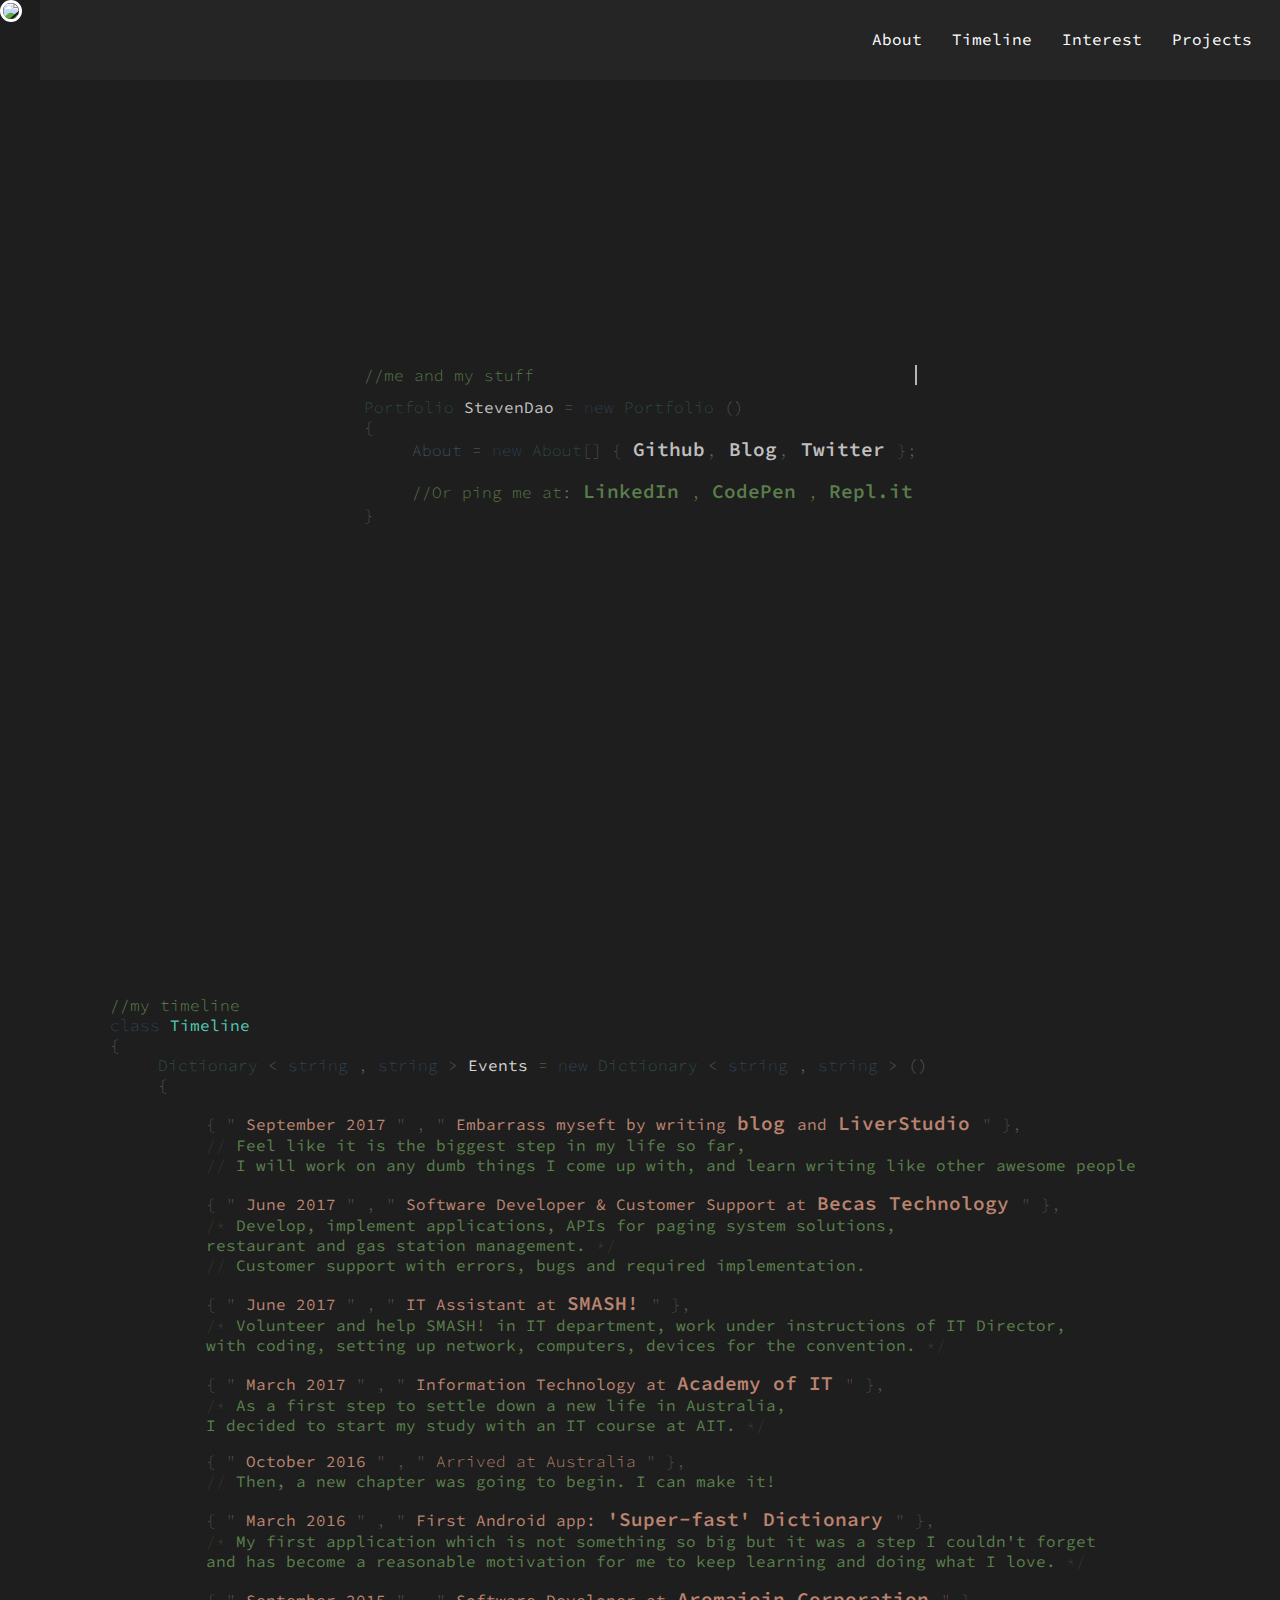
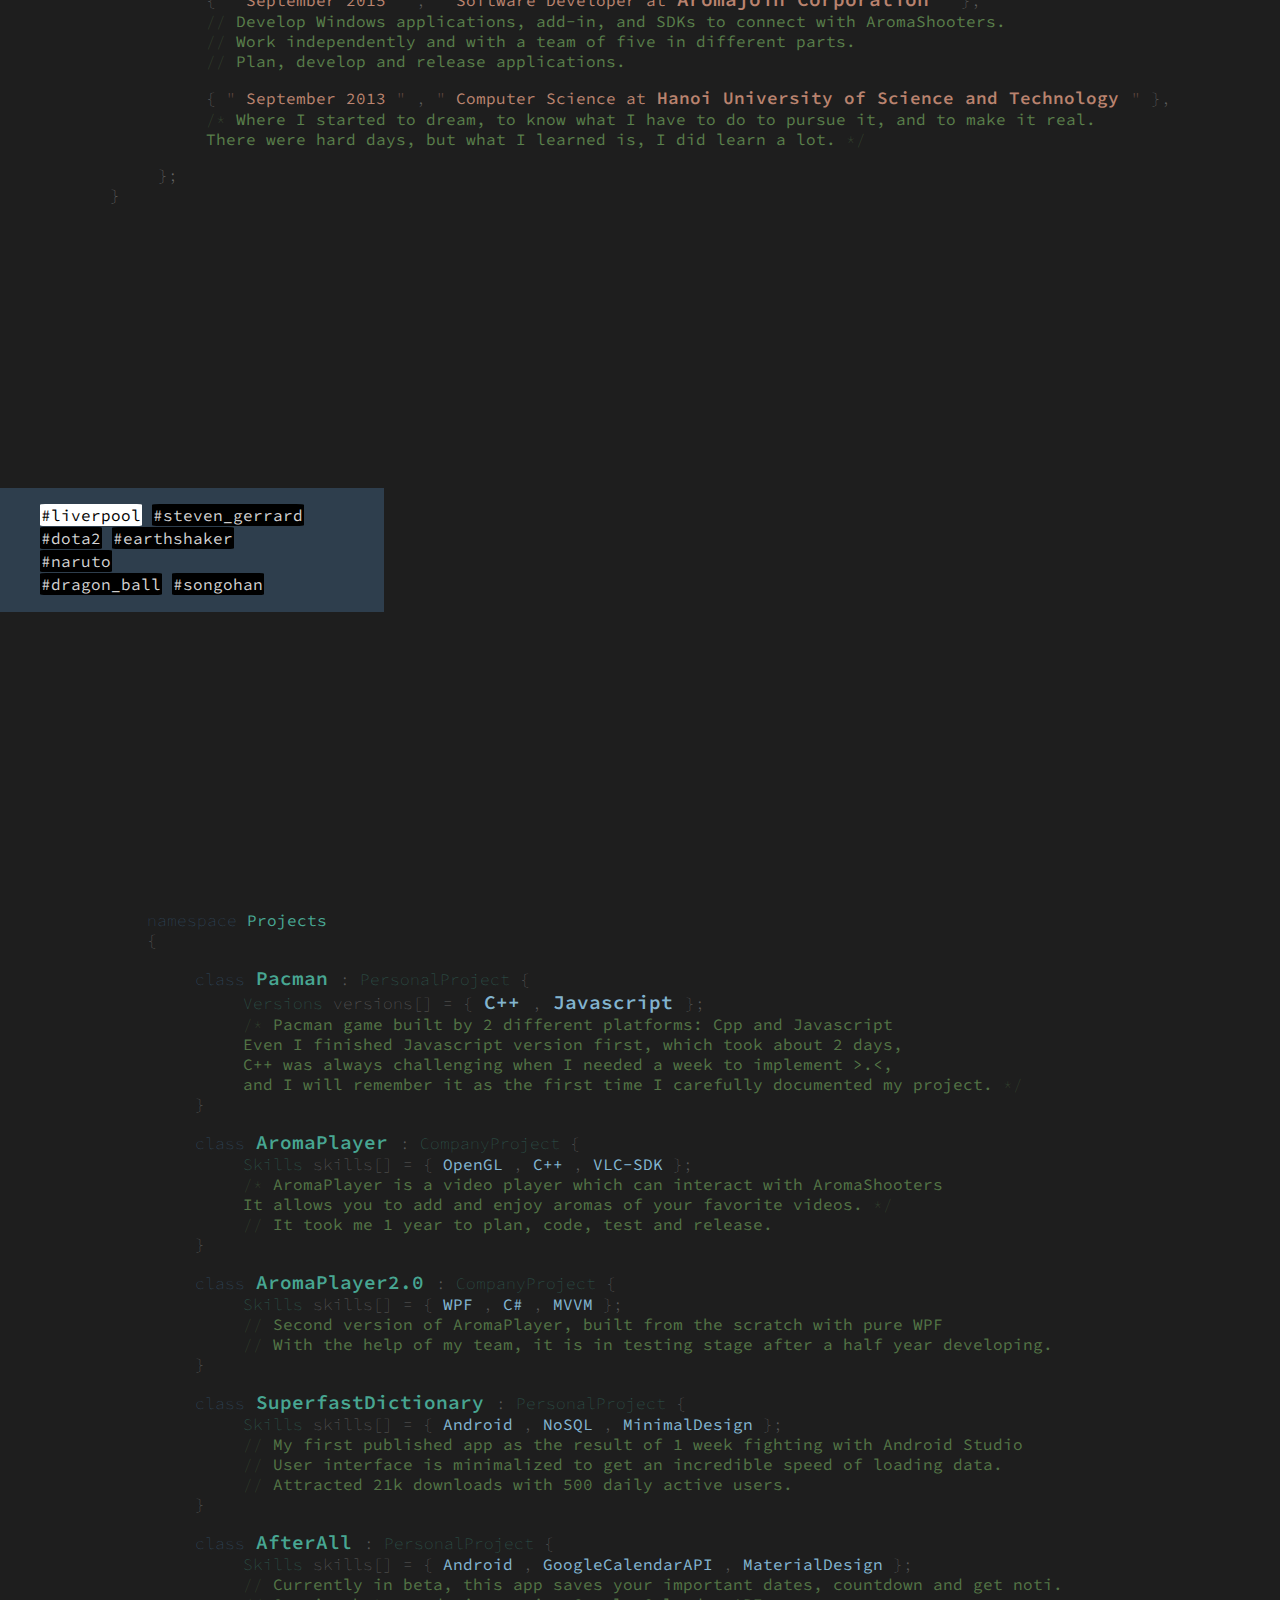
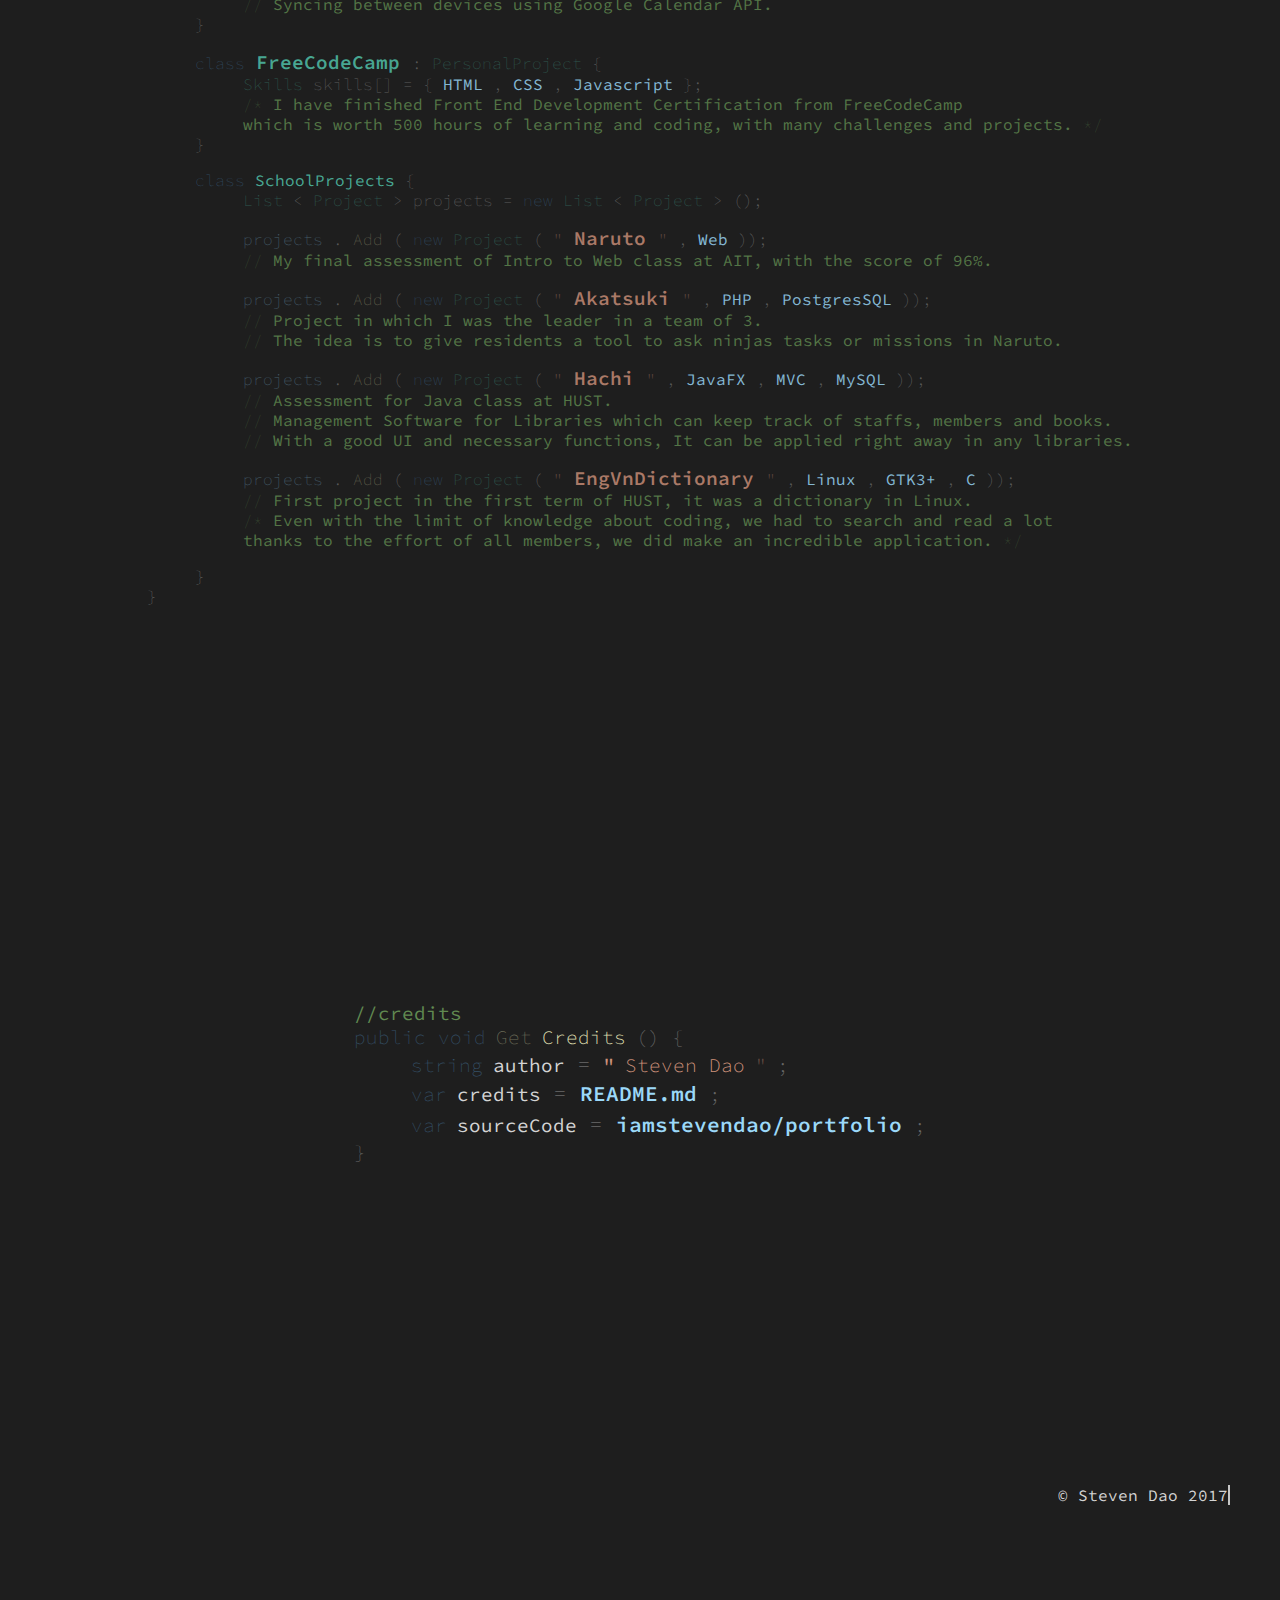
==== commit 8a48ac6a: "shorten class name" ====
--- a/index.html
+++ b/index.html
@@ -33,44 +33,52 @@
 		<div id="banner" class="section">
 			<div>
 				<p>
-					<span class="anim-typewriter color-comment weight-strong">//me and my stuff</span>
+					<span class="anim-typewriter cl-cmt w-str">//me and my stuff</span>
 
 					<!-- Portfolio StevenDao = new Portfolio() {-->
-					<span class="color-class weight-light">Portfolio</span>
-					<span class="color-text weight-strong">StevenDao</span>
-					<span class="color-text weight-light">=</span>
-					<span class="color-reserved-key weight-light">new </span>
-					<span class="color-class weight-light">Portfolio</span><span class="color-text weight-light">()<br>{</span>
+					<span class="cl-cls w-wk">Portfolio</span>
+					<span class="cl-txt">StevenDao</span>
+					<span class="cl-txt w-wk">=</span>
+					<span class="cl-key w-wk">new </span>
+					<span class="cl-cls w-wk">Portfolio</span>
+					<span class="cl-txt w-wk">()<br>{</span>
 					<br>
 
 					<!-- About = new About[] { Github, Blog, Twitter };  -->
-					<span class="color-variable tab1 weight-light">About</span>
-					<span class="color-text weight-light">=</span>
-					<span class="color-reserved-key weight-light">new</span>
-					<span class="color-class weight-light">About</span>
-					<span class="color-text weight-light">[]</span>
-					<span class="color-text"> 
-						<span class="weight-light">{</span>
+					<span class="cl-var tab1 w-wk">About</span>
+					<span class="cl-txt w-wk">=</span>
+					<span class="cl-key w-wk">new</span>
+					<span class="cl-cls w-wk">About</span
+					><span class="cl-txt w-wk">[]</span>
+					<span class="w-wk cl-txt">{</span>
 					<a target="_blank" href="https://github.com/iamstevendao">
-							<span class="link link-text">Github</span>
-						</a>
-					<span class="weight-light">,</span>
+							<span class="link link-text cl-txt">Github</span
+							><span class="w-wk cl-txt">,</span>
+					</a>
 					<a target="_blank" href="https://iamstevendao.github.io/blog">
-						<span class="link link-text">Blog<span class="weight-light">,</span></span>
-					</a>
-
-					<a target="_blank" href="https://twitter.com/iamstevendao"><span class="link link-text">Twitter</span></a>
-
-					<span class="weight-light">};</span>
-					</span>
+							<span class="link link-text cl-txt">Blog</span
+							><span class="w-wk cl-txt">,</span>
+					</a>
+					<a target="_blank" href="https://twitter.com/iamstevendao">
+							<span class="link link-text cl-txt">Twitter</span>
+					</a>
+					<span class="w-wk cl-txt">};</span>
 
 					<!-- //Or ping me at: LinkedIn, CodePen, Repl.it  -->
 					<p>
-						<span class="color-comment tab1 weight-strong">//Or ping me at: <a target="_blank" href="https://www.linkedin.com/in/steven-dao-b9a065127/"><span class="link link-comment">LinkedIn</span></a>,
-						<a target="_blank" href="http://codepen.io/iamstevendao/"><span class="link link-comment">CodePen</span></a>, <a target="_blank"
-						  href="https://repl.it/@iamstevendao"><span class="link link-comment">Repl.it</span></a></span>
-						<br>
-						<span class="color-text weight-light">}</span>
+						<span class="cl-cmt tab1 w-str">//Or ping me at:
+							<a target="_blank" href="https://www.linkedin.com/in/steven-dao-b9a065127/">
+								<span class="link link-comment">LinkedIn</span>
+						</a>,
+						<a target="_blank" href="http://codepen.io/iamstevendao/">
+								<span class="link link-comment">CodePen</span>
+							</a>,
+						<a target="_blank" href="https://repl.it/@iamstevendao">
+								<span class="link link-comment">Repl.it</span>
+							</a>
+						</span>
+						<br>
+						<span class="cl-txt w-wk">}</span>
 					</p>
 				</p>
 			</div>
@@ -80,52 +88,71 @@
 
 		<div id="timeline" class="section">
 			<div>
-				<span class="color-comment weight-strong">//my timeline</span>
+				<span class="cl-cmt w-str">//my timeline</span>
 				<br>
 
 				<!-- class Timeline {  -->
 
-				<span class="color-reserved-key weight-light">class </span>
-				<span class="color-class">Timeline </span>
-				<br>
-				<span class="color-text weight-light">{</span>
+				<span class="cl-key w-wk">class </span>
+				<span class="cl-cls">Timeline </span>
+				<br>
+				<span class="cl-txt w-wk">{</span>
 				<br>
 
 				<!-- Dictionary<string , string> Events = new Dictionary<string , string> () { -->
 
-				<span class="color-class tab1 weight-light">Dictionary</span><span class="color-text weight-light">&lt;</span><span class="color-reserved-key weight-light">string</span>
-				<span class="color-text weight-light">, </span><span class="color-reserved-key weight-light">string</span><span class="color-text weight-light">&gt;</span>
-				<span class="color-text">Events</span>
-				<span class="color-text weight-light">=</span>
-				<span class="color-reserved-key weight-light">new</span>
-				<span class="color-class weight-light">Dictionary</span><span class="color-text weight-light">&lt;</span><span class="color-reserved-key weight-light">string</span>
-				<span class="color-text weight-light">, </span><span class="color-reserved-key weight-light">string</span><span class="color-text weight-light">&gt; ()</span>
-				<br>
-				<span class="color-text weight-light tab1">{</span>
+				<span class="cl-cls tab1 w-wk">Dictionary</span>
+				<span class="cl-txt w-wk">&lt;</span>
+				<span class="cl-key w-wk">string</span>
+				<span class="cl-txt w-wk">, </span>
+				<span class="cl-key w-wk">string</span>
+				<span class="cl-txt w-wk">&gt;</span>
+				<span class="cl-txt">Events</span>
+				<span class="cl-txt w-wk">=</span>
+				<span class="cl-key w-wk">new</span>
+				<span class="cl-cls w-wk">Dictionary</span>
+				<span class="cl-txt w-wk">&lt;</span>
+				<span class="cl-key w-wk">string</span>
+				<span class="cl-txt w-wk">, </span>
+				<span class="cl-key w-wk">string</span>
+				<span class="cl-txt w-wk">&gt; ()</span>
+				<br>
+				<span class="cl-txt w-wk tab1">{</span>
 
 				<!-- Sep 2017 -->
 				<p>
 
 					<!-- { "September 2017" , "Embarrass myseft by writing blog and LiverStudio" },  -->
 
-					<span class="color-text tab2 weight-light">{</span>
-					<span class="color-string weight-light">"</span><span class="color-string">September 2017</span><span class="color-string weight-light">"</span>
-					<span class="color-text weight-light">,</span>
-					<span class="color-string weight-light">"</span><span class="color-string">Embarrass myseft by writing <a target="_blank" href="https://iamstevendao.github.io/blog"><span class="link link-string">blog</span></a>
-					and <a target="_blank" href="https://docs.google.com/spreadsheets/d/1XN6vbJsW4zw5THmVj50cbXyvk0Mu7c9UZGtzwhKGZdQ/edit?usp=sharing"><span class="link link-string">LiverStudio</span></a>
-					<span class="weight-light">"</span>
+					<span class="cl-txt tab2 w-wk">{</span>
+					<span class="cl-str w-wk">"</span>
+					<span class="cl-str">September 2017</span>
+					<span class="cl-str w-wk">"</span>
+					<span class="cl-txt w-wk">,</span>
+					<span class="cl-str w-wk">"</span>
+					<span class="cl-str">Embarrass myseft by writing
+						<a target="_blank" href="https://iamstevendao.github.io/blog">
+							<span class="link link-string">blog</span>
+					</a>
+					and
+					<a target="_blank" href="https://docs.google.com/spreadsheets/d/1XN6vbJsW4zw5THmVj50cbXyvk0Mu7c9UZGtzwhKGZdQ/edit?usp=sharing">
+							<span class="link link-string">LiverStudio</span>
+						</a>
+					<span class="w-wk">"</span>
 					</span>
-					<span class="color-text weight-light">},</span>
+					<span class="cl-txt w-wk">},</span>
 					<br>
 
 					<!-- //Feel like it is the biggest step in my life so far,  -->
 
-					<span class="color-comment tab2 weight-light">//</span><span class="color-comment">Feel like it is the biggest step in my life so far,</span>
+					<span class="cl-cmt tab2 w-wk">//</span>
+					<span class="cl-cmt">Feel like it is the biggest step in my life so far,</span>
 					<br>
 
 					<!-- //I will work on any dumb things I come up with, and learn writing like other awesome people	-->
 
-					<span class="color-comment tab2 weight-light">//</span><span class="color-comment">I will work on any dumb things I come up with, and learn writing like other awesome people</span>
+					<span class="cl-cmt tab2 w-wk">//</span>
+					<span class="cl-cmt">I will work on any dumb things I come up with, and learn writing like other awesome people</span>
 
 				</p>
 
@@ -134,128 +161,177 @@
 
 					<!-- { "June 2017" , "Software Developer & Customer Support at Becas Technology " },  -->
 
-					<span class="color-text tab2 weight-light">{</span>
-					<span class="color-string weight-light">"</span><span class="color-string">June 2017</span><span class="color-string weight-light">"</span>
-					<span class="color-text weight-light">,</span>
-					<span class="color-string weight-light">"</span><span class="color-string">Software Developer & Customer Support at <a target="_blank" href="http://www.becas.com.au/"><span class="link link-string">Becas Technology</span></a>
-					<span class="weight-light">"</span>
+					<span class="cl-txt tab2 w-wk">{</span>
+					<span class="cl-str w-wk">"</span>
+					<span class="cl-str">June 2017</span>
+					<span class="cl-str w-wk">"</span>
+					<span class="cl-txt w-wk">,</span>
+					<span class="cl-str w-wk">"</span>
+					<span class="cl-str">Software Developer & Customer Support at
+						<a target="_blank" href="http://www.becas.com.au/">
+							<span class="link link-string">Becas Technology</span>
+					</a>
+					<span class="w-wk">"</span>
 					</span>
-					<span class="color-text weight-light">},</span>
+					<span class="cl-txt w-wk">},</span>
 					<br>
 
 					<!-- /* Develop, implement applications, APIs for paging system solutions,	-->
 
-					<span class="color-comment tab2 weight-light">/*</span>
-					<span class="color-comment">Develop, implement applications, APIs for paging system solutions,</span>
+					<span class="cl-cmt tab2 w-wk">/*</span>
+					<span class="cl-cmt">Develop, implement applications, APIs for paging system solutions,</span>
 					<br>
 
 					<!-- restaurant and gas station management. */ -->
 
-					<span class="color-comment tab2">restaurant and gas station management.</span>
-					<span class="color-comment weight-light">*/</span>
+					<span class="cl-cmt tab2">restaurant and gas station management.</span>
+					<span class="cl-cmt w-wk">*/</span>
 					<br>
 
 					<!-- // Customer support with errors, bugs and required implementation. -->
 
-					<span class="color-comment tab2 weight-light">//</span>
-					<span class="color-comment">Customer support with errors, bugs and required implementation.</span>
+					<span class="cl-cmt tab2 w-wk">//</span>
+					<span class="cl-cmt">Customer support with errors, bugs and required implementation.</span>
 				</p>
 
 				<!-- June 2017 -->
 				<p>
-					<span class="color-text tab2 weight-light">{</span>
-					<span class="color-string weight-light">"</span><span class="color-string">June 2017</span><span class="color-string weight-light">"</span>
-					<span class="color-text weight-light">,</span>
-					<span class="color-string weight-light">"</span><span class="color-string">IT Assistant at <a target="_blank" href="https://www.smash.org.au/"><span class="link link-string">SMASH!</span></a>
-					<span class="weight-light">"</span>
+					<span class="cl-txt tab2 w-wk">{</span>
+					<span class="cl-str w-wk">"</span>
+					<span class="cl-str">June 2017</span>
+					<span class="cl-str w-wk">"</span>
+					<span class="cl-txt w-wk">,</span>
+					<span class="cl-str w-wk">"</span>
+					<span class="cl-str">IT Assistant at
+						<a target="_blank" href="https://www.smash.org.au/">
+							<span class="link link-string">SMASH!</span>
+					</a>
+					<span class="w-wk">"</span>
 					</span>
-					<span class="color-text weight-light">},</span>
-					<br>
-					<span class="color-comment tab2 weight-light">/*</span><span class="color-comment">Volunteer and help SMASH! in IT department, work under instructions of IT Director,</span>
-					<br>
-					<span class="color-comment tab2">with coding, setting up network, computers, devices for the convention.</span>
-					<span class="color-comment weight-light">*/</span>
+					<span class="cl-txt w-wk">},</span>
+					<br>
+					<span class="cl-cmt tab2 w-wk">/*</span>
+					<span class="cl-cmt">Volunteer and help SMASH! in IT department, work under instructions of IT Director,</span>
+					<br>
+					<span class="cl-cmt tab2">with coding, setting up network, computers, devices for the convention.</span>
+					<span class="cl-cmt w-wk">*/</span>
 				</p>
 
 				<!-- March 2017 -->
 				<p>
-					<span class="color-text tab2 weight-light">{</span>
-					<span class="color-string weight-light">"</span><span class="color-string">March 2017</span><span class="color-string weight-light">"</span>
-					<span class="color-text weight-light">,</span>
-					<span class="color-string weight-light">"</span><span class="color-string">Information Technology at <a target="_blank" href="http://www.ait.edu.au/courses/it-courses"><span class="link link-string">Academy of IT</span></a>
-					<span class="weight-light">"</span>
+					<span class="cl-txt tab2 w-wk">{</span>
+					<span class="cl-str w-wk">"</span>
+					<span class="cl-str">March 2017</span>
+					<span class="cl-str w-wk">"</span>
+					<span class="cl-txt w-wk">,</span>
+					<span class="cl-str w-wk">"</span>
+					<span class="cl-str">Information Technology at
+						<a target="_blank" href="http://www.ait.edu.au/courses/it-courses">
+							<span class="link link-string">Academy of IT</span>
+					</a>
+					<span class="w-wk">"</span>
 					</span>
-					<span class="color-text weight-light">},</span>
-					<br>
-					<span class="color-comment tab2 weight-light">/*</span><span class="color-comment">As a first step to settle down a new life in Australia,</span>
-					<br>
-					<span class="color-comment tab2">I decided to start my study with an IT course at AIT.</span><span class="color-comment weight-light">*/</span>
+					<span class="cl-txt w-wk">},</span>
+					<br>
+					<span class="cl-cmt tab2 w-wk">/*</span>
+					<span class="cl-cmt">As a first step to settle down a new life in Australia,</span>
+					<br>
+					<span class="cl-cmt tab2">I decided to start my study with an IT course at AIT.</span>
+					<span class="cl-cmt w-wk">*/</span>
 				</p>
 
 				<!-- October 2016 -->
 				<p>
-					<span class="color-text tab2 weight-light">{</span>
-					<span class="color-string weight-light">"</span><span class="color-string">October 2016</span><span class="color-string weight-light">"</span>
-					<span class="color-text weight-light">,</span>
-					<span class="color-string weight-light">"</span><span class="color-string weight-strong">Arrived at Australia</span>
-					<span class="color-string weight-light">"</span>
-					<span class="color-text weight-light">},</span>
-					<br>
-					<span class="color-comment tab2 weight-light">//</span><span class="color-comment">Then, a new chapter was going to begin. I can make it!</span>
+					<span class="cl-txt tab2 w-wk">{</span>
+					<span class="cl-str w-wk">"</span>
+					<span class="cl-str">October 2016</span>
+					<span class="cl-str w-wk">"</span>
+					<span class="cl-txt w-wk">,</span>
+					<span class="cl-str w-wk">"</span>
+					<span class="cl-str w-str">Arrived at Australia</span>
+					<span class="cl-str w-wk">"</span>
+					<span class="cl-txt w-wk">},</span>
+					<br>
+					<span class="cl-cmt tab2 w-wk">//</span>
+					<span class="cl-cmt">Then, a new chapter was going to begin. I can make it!</span>
 				</p>
 
 				<!-- March 2016 -->
 				<p>
-					<span class="color-text tab2 weight-light">{</span>
-					<span class="color-string weight-light">"</span><span class="color-string">March 2016</span><span class="color-string weight-light">"</span>
-					<span class="color-text weight-light">,</span>
-					<span class="color-string weight-light">"</span><span class="color-string">First Android app:<a target="_blank" href="https://play.google.com/store/apps/details?id=fukie.sieunhanhav"><span class="link link-string">'Super-fast' Dictionary</span></a>
-					<span class="weight-light">"</span>
+					<span class="cl-txt tab2 w-wk">{</span>
+					<span class="cl-str w-wk">"</span>
+					<span class="cl-str">March 2016</span>
+					<span class="cl-str w-wk">"</span>
+					<span class="cl-txt w-wk">,</span>
+					<span class="cl-str w-wk">"</span>
+					<span class="cl-str">First Android app:
+						<a target="_blank" href="https://play.google.com/store/apps/details?id=fukie.sieunhanhav">
+							<span class="link link-string">'Super-fast' Dictionary</span>
+					</a>
+					<span class="w-wk">"</span>
 					</span>
-					<span class="color-text weight-light">},</span>
-					<br>
-					<span class="color-comment tab2 weight-light">/*</span><span class="color-comment">My first application which is not something so big but it was a step I couldn't forget</span>
-					<br>
-					<span class="color-comment tab2">and has become a reasonable motivation for me to keep learning and doing what I love.</span>
-					<span class="color-comment weight-light">*/</span>
+					<span class="cl-txt w-wk">},</span>
+					<br>
+					<span class="cl-cmt tab2 w-wk">/*</span>
+					<span class="cl-cmt">My first application which is not something so big but it was a step I couldn't forget</span>
+					<br>
+					<span class="cl-cmt tab2">and has become a reasonable motivation for me to keep learning and doing what I love.</span>
+					<span class="cl-cmt w-wk">*/</span>
 				</p>
 
 				<!-- September 2015 -->
 				<p>
-					<span class="color-text tab2 weight-light">{</span>
-					<span class="color-string weight-light">"</span><span class="color-string">September 2015</span><span class="color-string weight-light">"</span>
-					<span class="color-text weight-light">,</span>
-					<span class="color-string weight-light">"</span><span class="color-string">Software Developer at <a target="_blank" href="https://aromajoin.com/en"><span class="link link-string">Aromajoin Corporation</span></a>
-					<span class="weight-light">"</span>
+					<span class="cl-txt tab2 w-wk">{</span>
+					<span class="cl-str w-wk">"</span>
+					<span class="cl-str">September 2015</span>
+					<span class="cl-str w-wk">"</span>
+					<span class="cl-txt w-wk">,</span>
+					<span class="cl-str w-wk">"</span>
+					<span class="cl-str">Software Developer at
+						<a target="_blank" href="https://aromajoin.com/en">
+							<span class="link link-string">Aromajoin Corporation</span>
+					</a>
+					<span class="w-wk">"</span>
 					</span>
-					<span class="color-text weight-light">},</span>
-					<br>
-					<span class="color-comment tab2 weight-light">//</span><span class="color-comment">Develop Windows applications, add-in, and SDKs to connect with AromaShooters.</span>
-					<br>
-					<span class="color-comment tab2 weight-light">//</span><span class="color-comment">Work independently and with a team of five in different parts.</span>
-					<br>
-					<span class="color-comment tab2 weight-light">//</span><span class="color-comment">Plan, develop and release applications.</span>
+					<span class="cl-txt w-wk">},</span>
+					<br>
+					<span class="cl-cmt tab2 w-wk">//</span>
+					<span class="cl-cmt">Develop Windows applications, add-in, and SDKs to connect with AromaShooters.</span>
+					<br>
+					<span class="cl-cmt tab2 w-wk">//</span>
+					<span class="cl-cmt">Work independently and with a team of five in different parts.</span>
+					<br>
+					<span class="cl-cmt tab2 w-wk">//</span>
+					<span class="cl-cmt">Plan, develop and release applications.</span>
 				</p>
 
 				<!-- September 2013 -->
 
 				<p>
-					<span class="color-text tab2 weight-light">{</span>
-					<span class="color-string weight-light">"</span><span class="color-string">September 2013</span>
-					<span class="color-string weight-light">"</span><span class="color-text weight-light">,</span>
-					<span class="color-string weight-light">"</span><span class="color-string">Computer Science at <a target="_blank" href="https://soict.hust.edu.vn/en/"><span class="link link-string" style="font-size: 100%;">Hanoi University of Science and Technology</span></a>
-					<span class="weight-light">"</span>
+					<span class="cl-txt tab2 w-wk">{</span>
+					<span class="cl-str w-wk">"</span>
+					<span class="cl-str">September 2013</span>
+					<span class="cl-str w-wk">"</span>
+					<span class="cl-txt w-wk">,</span>
+					<span class="cl-str w-wk">"</span>
+					<span class="cl-str">Computer Science at
+						<a target="_blank" href="https://soict.hust.edu.vn/en/">
+							<span class="link link-string" style="font-size: 100%;">Hanoi University of Science and Technology</span>
+					</a>
+					<span class="w-wk">"</span>
 					</span>
-					<span class="color-text weight-light">},</span>
-					<br>
-					<span class="color-comment tab2 weight-light">/*</span><span class="color-comment">Where I started to dream, to know what I have to do to pursue it, and to make it real.</span>
-					<br><span class="color-comment tab2">There were hard days, but what I learned is, I did learn a lot.</span>
-					<span class="color-comment weight-light">*/</span>
-				</p>
-
-				<span class="color-text tab1 weight-light">};</span>
-				<br>
-				<span class="color-text weight-light">}</span>
+					<span class="cl-txt w-wk">},</span>
+					<br>
+					<span class="cl-cmt tab2 w-wk">/*</span>
+					<span class="cl-cmt">Where I started to dream, to know what I have to do to pursue it, and to make it real.</span>
+					<br>
+					<span class="cl-cmt tab2">There were hard days, but what I learned is, I did learn a lot.</span>
+					<span class="cl-cmt w-wk">*/</span>
+				</p>
+
+				<span class="cl-txt tab1 w-wk">};</span>
+				<br>
+				<span class="cl-txt w-wk">}</span>
 			</div>
 		</div>
 
@@ -265,13 +341,22 @@
 			<div>
 				<div class="col30">
 					<ul>
-						<li><span class="badge" onmouseover="currentDiv(1)">#liverpool</span>
-							<span class="badge" onmouseover="currentDiv(1)">#steven_gerrard</span></li>
-						<li><span class="badge" onmouseover="currentDiv(2)">#dota2</span>
-							<span class="badge" onmouseover="currentDiv(2)">#earthshaker</span></li>
-						<li><span class="badge" onmouseover="currentDiv(3)">#naruto</span><span style="display:none" class="badge" onmouseover="currentDiv(3)"></span></li>
-						<li><span class="badge" onmouseover="currentDiv(4)">#dragon_ball</span>
-							<span class="badge" onmouseover="currentDiv(4)">#songohan</span></li>
+						<li>
+							<span class="badge" onmouseover="currentDiv(1)">#liverpool</span>
+							<span class="badge" onmouseover="currentDiv(1)">#steven_gerrard</span>
+						</li>
+						<li>
+							<span class="badge" onmouseover="currentDiv(2)">#dota2</span>
+							<span class="badge" onmouseover="currentDiv(2)">#earthshaker</span>
+						</li>
+						<li>
+							<span class="badge" onmouseover="currentDiv(3)">#naruto</span>
+							<span style="display:none" class="badge" onmouseover="currentDiv(3)"></span>
+						</li>
+						<li>
+							<span class="badge" onmouseover="currentDiv(4)">#dragon_ball</span>
+							<span class="badge" onmouseover="currentDiv(4)">#songohan</span>
+						</li>
 					</ul>
 				</div>
 				<div class="col70 hide">
@@ -293,251 +378,343 @@
 				<!-- namespace Projects { -->
 
 				<p>
-					<span class="color-reserved-key weight-light">namespace</span>
-					<span class="color-class">Projects</span>
-					<br>
-					<span class="color-text weight-light">{</span>
+					<span class="cl-key w-wk">namespace</span>
+					<span class="cl-cls">Projects</span>
+					<br>
+					<span class="cl-txt w-wk">{</span>
 				</p>
 
 				<!-- Pacman -->
 				<p class="project">
-					<span class="color-reserved-key weight-light tab1">class</span>
-					<a target="_blank" href="https://github.com/iamstevendao/pacman_cpp"><span class="link link-class color-class weight-strong project-name">Pacman</span></a>
-					<span class="color-text weight-light">:</span>
-					<span class="color-class weight-light">PersonalProject</span>
-					<span class="color-text weight-light">{</span>
-					<br>
-					<span class="color-class tab2 weight-light">Versions</span>
-					<span class="color-text weight-light">versions[] = {</span>
-					<a target="_blank" href="https://github.com/iamstevendao/pacman_cpp"><span class="link link-variable color-variable">C++</span></a>
-					<span class="color-text weight-light">,</span>
-					<a target="_blank" href="https://github.com/iamstevendao/pacman"><span class="link link-variable color-variable">Javascript</span></a>
-					<span class="color-text weight-light">};</span>
-					<br>
-					<span class="color-comment tab2 weight-light">/*</span><span class="color-comment">Pacman game built by 2 different platforms: Cpp and Javascript </span>
-					<br>
-					<span class="color-comment tab2">Even I finished Javascript version first, which took about 2 days, </span>
-					<br>
-					<span class="color-comment tab2">C++ was always challenging when I needed a week to implement >.<,</span><br>
-					<span class="color-comment tab2">and I will remember it as the first time I carefully documented my project.</span>
-					<span class="color-comment weight-light">*/</span>
-					<br>
-					<span class="color-text tab1 weight-light">}</span>
+					<span class="cl-key w-wk tab1">class</span>
+					<a target="_blank" href="https://github.com/iamstevendao/pacman_cpp">
+						<span class="link link-class cl-cls w-str project-name">Pacman</span>
+					</a>
+					<span class="cl-txt w-wk">:</span>
+					<span class="cl-cls w-wk">PersonalProject</span>
+					<span class="cl-txt w-wk">{</span>
+					<br>
+					<span class="cl-cls tab2 w-wk">Versions</span>
+					<span class="cl-txt w-wk">versions[] = {</span>
+					<a target="_blank" href="https://github.com/iamstevendao/pacman_cpp">
+						<span class="link link-variable cl-var">C++</span>
+					</a>
+					<span class="cl-txt w-wk">,</span>
+					<a target="_blank" href="https://github.com/iamstevendao/pacman">
+						<span class="link link-variable cl-var">Javascript</span>
+					</a>
+					<span class="cl-txt w-wk">};</span>
+					<br>
+					<span class="cl-cmt tab2 w-wk">/*</span>
+					<span class="cl-cmt">Pacman game built by 2 different platforms: Cpp and Javascript </span>
+					<br>
+					<span class="cl-cmt tab2">Even I finished Javascript version first, which took about 2 days, </span>
+					<br>
+					<span class="cl-cmt tab2">C++ was always challenging when I needed a week to implement >.<,</span><br>
+					<span class="cl-cmt tab2">and I will remember it as the first time I carefully documented my project.</span>
+					<span class="cl-cmt w-wk">*/</span>
+					<br>
+					<span class="cl-txt tab1 w-wk">}</span>
 				</p>
 
 				<!-- AromaPlayer -->
 
 				<p class="project">
-					<span class="color-reserved-key weight-light tab1">class</span>
-					<a target="_blank" href="https://aromajoin.com/software/apps/aroma-player"><span class="link link-class color-class weight-strong project-name">AromaPlayer</span></a>
-					<span class="color-text weight-light">:</span>
-					<span class="color-class weight-light">CompanyProject</span>
-					<span class="color-text weight-light">{</span>
-					<br>
-					<span class="color-class tab2 weight-light">Skills</span>
-					<span class="color-text weight-light">skills[] = {</span>
-					<span class="color-variable">OpenGL</span><span class="color-text weight-light">,</span>
-					<span class="color-variable">C++</span><span class="color-text weight-light">,</span>
-					<span class="color-variable">VLC-SDK</span>
-					<span class="color-text weight-light">};</span>
-					<br>
-					<span class="color-comment tab2 weight-light">/*</span><span class="color-comment">AromaPlayer is a video player which can interact with AromaShooters</span>
-					<br>
-					<span class="color-comment tab2">It allows you to add and enjoy aromas of your favorite videos.</span><span class="color-comment weight-light">*/</span>
-					<br>
-					<span class="color-comment tab2 weight-light">//</span><span class="color-comment">It took me 1 year to plan, code, test and release.</span>
-					<br>
-					<span class="color-text tab1 weight-light">}</span>
+					<span class="cl-key w-wk tab1">class</span>
+					<a target="_blank" href="https://aromajoin.com/software/apps/aroma-player">
+						<span class="link link-class cl-cls w-str project-name">AromaPlayer</span>
+					</a>
+					<span class="cl-txt w-wk">:</span>
+					<span class="cl-cls w-wk">CompanyProject</span>
+					<span class="cl-txt w-wk">{</span>
+					<br>
+					<span class="cl-cls tab2 w-wk">Skills</span>
+					<span class="cl-txt w-wk">skills[] = {</span>
+					<span class="cl-var">OpenGL</span>
+					<span class="cl-txt w-wk">,</span>
+					<span class="cl-var">C++</span>
+					<span class="cl-txt w-wk">,</span>
+					<span class="cl-var">VLC-SDK</span>
+					<span class="cl-txt w-wk">};</span>
+					<br>
+					<span class="cl-cmt tab2 w-wk">/*</span>
+					<span class="cl-cmt">AromaPlayer is a video player which can interact with AromaShooters</span>
+					<br>
+					<span class="cl-cmt tab2">It allows you to add and enjoy aromas of your favorite videos.</span>
+					<span class="cl-cmt w-wk">*/</span>
+					<br>
+					<span class="cl-cmt tab2 w-wk">//</span>
+					<span class="cl-cmt">It took me 1 year to plan, code, test and release.</span>
+					<br>
+					<span class="cl-txt tab1 w-wk">}</span>
 				</p>
 
 				<!-- AromaPlayer2.0 -->
 
 				<p class="project">
-					<span class="color-reserved-key weight-light tab1">class</span>
-					<a target="_blank" href="https://aromajoin.com/software/apps/aroma-player"><span class="link link-class color-class weight-strong project-name">AromaPlayer2.0</span></a>
-					<span class="color-text weight-light">:</span>
-					<span class="color-class weight-light">CompanyProject</span>
-					<span class="color-text weight-light">{</span>
-					<br>
-					<span class="color-class tab2 weight-light">Skills</span>
-					<span class="color-text weight-light">skills[] = {</span>
-					<span class="color-variable">WPF</span><span class="color-text weight-light">,</span>
-					<span class="color-variable">C#</span><span class="color-text weight-light">,</span>
-					<span class="color-variable">MVVM</span>
-					<span class="color-text weight-light">};</span>
-					<br>
-					<span class="color-comment tab2 weight-light">//</span><span class="color-comment">Second version of AromaPlayer, built from the scratch with pure WPF</span>
-					<br>
-					<span class="color-comment tab2 weight-light">//</span><span class="color-comment">With the help of my team, it is in testing stage after a half year developing.</span>
-					<br>
-					<span class="color-text tab1 weight-light">}</span>
+					<span class="cl-key w-wk tab1">class</span>
+					<a target="_blank" href="https://aromajoin.com/software/apps/aroma-player">
+						<span class="link link-class cl-cls w-str project-name">AromaPlayer2.0</span>
+					</a>
+					<span class="cl-txt w-wk">:</span>
+					<span class="cl-cls w-wk">CompanyProject</span>
+					<span class="cl-txt w-wk">{</span>
+					<br>
+					<span class="cl-cls tab2 w-wk">Skills</span>
+					<span class="cl-txt w-wk">skills[] = {</span>
+					<span class="cl-var">WPF</span>
+					<span class="cl-txt w-wk">,</span>
+					<span class="cl-var">C#</span>
+					<span class="cl-txt w-wk">,</span>
+					<span class="cl-var">MVVM</span>
+					<span class="cl-txt w-wk">};</span>
+					<br>
+					<span class="cl-cmt tab2 w-wk">//</span>
+					<span class="cl-cmt">Second version of AromaPlayer, built from the scratch with pure WPF</span>
+					<br>
+					<span class="cl-cmt tab2 w-wk">//</span>
+					<span class="cl-cmt">With the help of my team, it is in testing stage after a half year developing.</span>
+					<br>
+					<span class="cl-txt tab1 w-wk">}</span>
 				</p>
 
 				<!-- SuperfastDictionary -->
 
 				<p class="project">
-					<span class="color-reserved-key weight-light tab1">class</span>
-					<a target="_blank" href="https://github.com/iamstevendao/Superfast-Dictionary"><span class="link link-class color-class weight-strong project-name">SuperfastDictionary</span></a>
-					<span class="color-text weight-light">:</span>
-					<span class="color-class weight-light">PersonalProject</span>
-					<span class="color-text weight-light">{</span>
-					<br>
-					<span class="color-class tab2 weight-light">Skills</span>
-					<span class="color-text weight-light">skills[] = {</span>
-					<span class="color-variable">Android</span><span class="color-text weight-light">,</span>
-					<span class="color-variable">NoSQL</span><span class="color-text weight-light">,</span>
-					<span class="color-variable">MinimalDesign</span>
-					<span class="color-text weight-light">};</span>
-					<br>
-					<span class="color-comment tab2 weight-light">//</span><span class="color-comment">My first published app as the result of 1 week fighting with Android Studio</span>
-					<br>
-					<span class="color-comment tab2 weight-light">//</span><span class="color-comment">User interface is minimalized to get an incredible speed of loading data.</span>
-					<br>
-					<span class="color-comment tab2 weight-light">//</span><span class="color-comment">Attracted 21k downloads with 500 daily active users.</span>
-					<br>
-					<span class="color-text tab1 weight-light">}</span>
+					<span class="cl-key w-wk tab1">class</span>
+					<a target="_blank" href="https://github.com/iamstevendao/Superfast-Dictionary">
+						<span class="link link-class cl-cls w-str project-name">SuperfastDictionary</span>
+					</a>
+					<span class="cl-txt w-wk">:</span>
+					<span class="cl-cls w-wk">PersonalProject</span>
+					<span class="cl-txt w-wk">{</span>
+					<br>
+					<span class="cl-cls tab2 w-wk">Skills</span>
+					<span class="cl-txt w-wk">skills[] = {</span>
+					<span class="cl-var">Android</span>
+					<span class="cl-txt w-wk">,</span>
+					<span class="cl-var">NoSQL</span>
+					<span class="cl-txt w-wk">,</span>
+					<span class="cl-var">MinimalDesign</span>
+					<span class="cl-txt w-wk">};</span>
+					<br>
+					<span class="cl-cmt tab2 w-wk">//</span>
+					<span class="cl-cmt">My first published app as the result of 1 week fighting with Android Studio</span>
+					<br>
+					<span class="cl-cmt tab2 w-wk">//</span>
+					<span class="cl-cmt">User interface is minimalized to get an incredible speed of loading data.</span>
+					<br>
+					<span class="cl-cmt tab2 w-wk">//</span>
+					<span class="cl-cmt">Attracted 21k downloads with 500 daily active users.</span>
+					<br>
+					<span class="cl-txt tab1 w-wk">}</span>
 				</p>
 
 				<!-- AfterAll -->
 
 				<p class="project">
-					<span class="color-reserved-key weight-light tab1">class</span>
-					<a target="_blank" href="https://github.com/iamstevendao/AfterAll"><span class="link link-class color-class weight-strong project-name">AfterAll</span></a>
-					<span class="color-text weight-light">:</span>
-					<span class="color-class weight-light">PersonalProject</span>
-					<span class="color-text weight-light">{</span>
-					<br>
-					<span class="color-class tab2 weight-light">Skills</span>
-					<span class="color-text weight-light">skills[] = {</span>
-					<span class="color-variable">Android</span><span class="color-text weight-light">,</span>
-					<span class="color-variable">GoogleCalendarAPI</span><span class="color-text weight-light">,</span>
-					<span class="color-variable">MaterialDesign</span>
-					<span class="color-text weight-light">};</span>
-					<br>
-					<span class="color-comment tab2 weight-light">//</span><span class="color-comment">Currently in beta, this app saves your important dates, countdown and get noti.</span>
-					<br>
-					<span class="color-comment tab2 weight-light">//</span><span class="color-comment">Syncing between devices using Google Calendar API.</span>
-					<br>
-					<span class="color-text tab1 weight-light">}</span>
+					<span class="cl-key w-wk tab1">class</span>
+					<a target="_blank" href="https://github.com/iamstevendao/AfterAll">
+						<span class="link link-class cl-cls w-str project-name">AfterAll</span>
+					</a>
+					<span class="cl-txt w-wk">:</span>
+					<span class="cl-cls w-wk">PersonalProject</span>
+					<span class="cl-txt w-wk">{</span>
+					<br>
+					<span class="cl-cls tab2 w-wk">Skills</span>
+					<span class="cl-txt w-wk">skills[] = {</span>
+					<span class="cl-var">Android</span>
+					<span class="cl-txt w-wk">,</span>
+					<span class="cl-var">GoogleCalendarAPI</span>
+					<span class="cl-txt w-wk">,</span>
+					<span class="cl-var">MaterialDesign</span>
+					<span class="cl-txt w-wk">};</span>
+					<br>
+					<span class="cl-cmt tab2 w-wk">//</span>
+					<span class="cl-cmt">Currently in beta, this app saves your important dates, countdown and get noti.</span>
+					<br>
+					<span class="cl-cmt tab2 w-wk">//</span>
+					<span class="cl-cmt">Syncing between devices using Google Calendar API.</span>
+					<br>
+					<span class="cl-txt tab1 w-wk">}</span>
 				</p>
 
 				<!-- FreeCodeCamp -->
 
 				<p class="project">
-					<span class="color-reserved-key weight-light tab1">class</span>
-					<a target="_blank" href="https://www.freecodecamp.com/iamstevendao"><span class="link link-class color-class weight-strong project-name">FreeCodeCamp</span></a>
-					<span class="color-text weight-light">:</span>
-					<span class="color-class weight-light">PersonalProject</span>
-					<span class="color-text weight-light">{</span>
-					<br>
-					<span class="color-class tab2 weight-light">Skills</span>
-					<span class="color-text weight-light">skills[] = {</span>
-					<span class="color-variable">HTML</span><span class="color-text weight-light">,</span>
-					<span class="color-variable">CSS</span><span class="color-text weight-light">,</span>
-					<span class="color-variable">Javascript</span>
-					<span class="color-text weight-light">};</span>
-					<br>
-					<span class="color-comment tab2 weight-light">/*</span><span class="color-comment">I have finished Front End Development Certification from FreeCodeCamp</span>
-					<br>
-					<span class="color-comment tab2">which is worth 500 hours of learning and coding, with many challenges and projects.</span>
-					<span class="color-comment weight-light">*/</span>
-					<br>
-					<span class="color-text tab1 weight-light">}</span>
+					<span class="cl-key w-wk tab1">class</span>
+					<a target="_blank" href="https://www.freecodecamp.com/iamstevendao">
+						<span class="link link-class cl-cls w-str project-name">FreeCodeCamp</span>
+					</a>
+					<span class="cl-txt w-wk">:</span>
+					<span class="cl-cls w-wk">PersonalProject</span>
+					<span class="cl-txt w-wk">{</span>
+					<br>
+					<span class="cl-cls tab2 w-wk">Skills</span>
+					<span class="cl-txt w-wk">skills[] = {</span>
+					<span class="cl-var">HTML</span>
+					<span class="cl-txt w-wk">,</span>
+					<span class="cl-var">CSS</span>
+					<span class="cl-txt w-wk">,</span>
+					<span class="cl-var">Javascript</span>
+					<span class="cl-txt w-wk">};</span>
+					<br>
+					<span class="cl-cmt tab2 w-wk">/*</span>
+					<span class="cl-cmt">I have finished Front End Development Certification from FreeCodeCamp</span>
+					<br>
+					<span class="cl-cmt tab2">which is worth 500 hours of learning and coding, with many challenges and projects.</span>
+					<span class="cl-cmt w-wk">*/</span>
+					<br>
+					<span class="cl-txt tab1 w-wk">}</span>
 				</p>
 
 				<!-- SchoolProjects -->
 
 				<p>
-					<span class="color-reserved-key weight-light tab1">class</span>
-					<span class="color-class">SchoolProjects</span>
-					<span class="color-text weight-light">{</span>
-					<br>
-					<span class="color-class tab2 weight-light">List</span><span class="color-text weight-light">&lt;</span><span class="color-class weight-light">Project</span>
-					<span class="color-text weight-light">&gt;</span>
-					<span class="color-text weight-light">projects =</span>
-					<span class="color-reserved-key weight-light">new</span>
-					<span class="color-class weight-light">List</span><span class="color-text weight-light">&lt;</span><span class="color-class weight-light">Project</span>
-					<span class="color-text weight-light">&gt;</span>
-					<span class="color-text weight-light">();</span>
+					<span class="cl-key w-wk tab1">class</span>
+					<span class="cl-cls">SchoolProjects</span>
+					<span class="cl-txt w-wk">{</span>
+					<br>
+					<span class="cl-cls tab2 w-wk">List</span>
+					<span class="cl-txt w-wk">&lt;</span>
+					<span class="cl-cls w-wk">Project</span>
+					<span class="cl-txt w-wk">&gt;</span>
+					<span class="cl-txt w-wk">projects =</span>
+					<span class="cl-key w-wk">new</span>
+					<span class="cl-cls w-wk">List</span>
+					<span class="cl-txt w-wk">&lt;</span>
+					<span class="cl-cls w-wk">Project</span>
+					<span class="cl-txt w-wk">&gt;</span>
+					<span class="cl-txt w-wk">();</span>
 					<br>
 
 					<!-- Naruto -->
 
 					<p class="project">
-						<span class="color-variable tab2 weight-light">projects</span><span class="color-text weight-light">.</span>
-						<span class="color-method weight-light">Add</span><span class="color-text weight-light">(</span><span class="color-reserved-key weight-light">new</span>
-						<span class="color-class weight-light">Project</span><span class="color-text weight-light">(</span><span class="color-string"><span class="weight-light">"</span>
-						<a target="_blank" href="https://iamstevendao.github.io/Naruto/html/index.html"><span class="link link-string color-string weight-strong project-name">Naruto</span></a>
-						<span class="weight-light">"</span>
-						<span class="color-text weight-light">,</span>
-						<span class="color-variable">Web</span></span><span class="color-text weight-light">));</span>
-						<br>
-						<span class="color-comment tab2 weight-light">//</span><span class="color-comment">My final assessment of Intro to Web class at AIT, with the score of 96%.</span>
+						<span class="cl-var tab2 w-wk">projects</span>
+						<span class="cl-txt w-wk">.</span>
+						<span class="cl-fn w-wk">Add</span>
+						<span class="cl-txt w-wk">(</span>
+						<span class="cl-key w-wk">new</span>
+						<span class="cl-cls w-wk">Project</span>
+						<span class="cl-txt w-wk">(</span>
+						<span class="cl-str">
+							<span class="w-wk">"</span>
+						<a target="_blank" href="https://iamstevendao.github.io/Naruto/html/index.html">
+								<span class="link link-string cl-str w-str project-name">Naruto</span>
+							</a>
+						<span class="w-wk">"</span>
+						<span class="cl-txt w-wk">,</span>
+						<span class="cl-var">Web</span>
+						</span>
+						<span class="cl-txt w-wk">));</span>
+						<br>
+						<span class="cl-cmt tab2 w-wk">//</span>
+						<span class="cl-cmt">My final assessment of Intro to Web class at AIT, with the score of 96%.</span>
 					</p>
 
 					<!-- Akatsuki -->
 
 					<p class="project">
-						<span class="color-variable tab2 weight-light">projects</span><span class="color-text weight-light">.</span>
-						<span class="color-method weight-light">Add</span><span class="color-text weight-light">(</span><span class="color-reserved-key weight-light">new</span>
-						<span class="color-class weight-light">Project</span><span class="color-text weight-light">(</span><span class="color-string"><span class="weight-light">"</span>
-						<a target="_blank" href="https://github.com/iamstevendao/akatsuki"><span class="link link-string color-string weight-strong project-name">Akatsuki</span></a>
-						<span class="weight-light">"</span>
+						<span class="cl-var tab2 w-wk">projects</span>
+						<span class="cl-txt w-wk">.</span>
+						<span class="cl-fn w-wk">Add</span>
+						<span class="cl-txt w-wk">(</span>
+						<span class="cl-key w-wk">new</span>
+						<span class="cl-cls w-wk">Project</span>
+						<span class="cl-txt w-wk">(</span>
+						<span class="cl-str">
+							<span class="w-wk">"</span>
+						<a target="_blank" href="https://github.com/iamstevendao/akatsuki">
+								<span class="link link-string cl-str w-str project-name">Akatsuki</span>
+							</a>
+						<span class="w-wk">"</span>
 						</span>
-						<span class="color-text weight-light">,</span>
-						<span class="color-variable">PHP</span><span class="color-text weight-light">,</span>
-						<span class="color-variable">PostgresSQL</span><span class="color-text weight-light">));</span>
-						<br>
-						<span class="color-comment tab2 weight-light">//</span><span class="color-comment">Project in which I was the leader in a team of 3.</span>
-						<br>
-						<span class="color-comment tab2 weight-light">//</span><span class="color-comment">The idea is to give residents a tool to ask ninjas tasks or missions in Naruto.</span>
+						<span class="cl-txt w-wk">,</span>
+						<span class="cl-var">PHP</span>
+						<span class="cl-txt w-wk">,</span>
+						<span class="cl-var">PostgresSQL</span>
+						<span class="cl-txt w-wk">));</span>
+						<br>
+						<span class="cl-cmt tab2 w-wk">//</span>
+						<span class="cl-cmt">Project in which I was the leader in a team of 3.</span>
+						<br>
+						<span class="cl-cmt tab2 w-wk">//</span>
+						<span class="cl-cmt">The idea is to give residents a tool to ask ninjas tasks or missions in Naruto.</span>
 					</p>
 
 					<!-- Hachi -->
 
 					<p class="project">
-						<span class="color-variable tab2 weight-light">projects</span><span class="color-text weight-light">.</span>
-						<span class="color-method weight-light">Add</span><span class="color-text weight-light">(</span><span class="color-reserved-key weight-light">new</span>
-						<span class="color-class weight-light">Project</span><span class="color-text weight-light">(</span><span class="color-string"><span class="weight-light">"</span>
-						<a target="_blank" href="https://bitbucket.org/iamstevendao/hachi"><span class="link link-string color-string weight-strong project-name">Hachi</span></a>
-						<span class="weight-light">"</span>
+						<span class="cl-var tab2 w-wk">projects</span>
+						<span class="cl-txt w-wk">.</span>
+						<span class="cl-fn w-wk">Add</span>
+						<span class="cl-txt w-wk">(</span>
+						<span class="cl-key w-wk">new</span>
+						<span class="cl-cls w-wk">Project</span>
+						<span class="cl-txt w-wk">(</span>
+						<span class="cl-str">
+							<span class="w-wk">"</span>
+						<a target="_blank" href="https://bitbucket.org/iamstevendao/hachi">
+								<span class="link link-string cl-str w-str project-name">Hachi</span>
+							</a>
+						<span class="w-wk">"</span>
 						</span>
-						<span class="color-text weight-light">,</span>
-						<span class="color-variable">JavaFX</span><span class="color-text weight-light">,</span>
-						<span class="color-variable">MVC</span><span class="color-text weight-light">,</span>
-						<span class="color-variable">MySQL</span><span class="color-text weight-light">));</span>
-						<br>
-						<span class="color-comment tab2 weight-light">//</span><span class="color-comment">Assessment for Java class at HUST.</span>
-						<br>
-						<span class="color-comment tab2 weight-light">//</span><span class="color-comment">Management Software for Libraries which can keep track of staffs, members and books.</span>
-						<br>
-						<span class="color-comment tab2 weight-light">//</span><span class="color-comment">With a good UI and necessary functions, It can be applied right away in any libraries.</span>
+						<span class="cl-txt w-wk">,</span>
+						<span class="cl-var">JavaFX</span>
+						<span class="cl-txt w-wk">,</span>
+						<span class="cl-var">MVC</span>
+						<span class="cl-txt w-wk">,</span>
+						<span class="cl-var">MySQL</span>
+						<span class="cl-txt w-wk">));</span>
+						<br>
+						<span class="cl-cmt tab2 w-wk">//</span>
+						<span class="cl-cmt">Assessment for Java class at HUST.</span>
+						<br>
+						<span class="cl-cmt tab2 w-wk">//</span>
+						<span class="cl-cmt">Management Software for Libraries which can keep track of staffs, members and books.</span>
+						<br>
+						<span class="cl-cmt tab2 w-wk">//</span>
+						<span class="cl-cmt">With a good UI and necessary functions, It can be applied right away in any libraries.</span>
 					</p>
 
 					<!-- EngVnDictionary -->
 
 					<p class="project">
-						<span class="color-variable tab2 weight-light">projects</span><span class="color-text weight-light">.</span>
-						<span class="color-method weight-light">Add</span><span class="color-text weight-light">(</span><span class="color-reserved-key weight-light">new</span>
-						<span class="color-class weight-light">Project</span><span class="color-text weight-light">(</span><span class="color-string"><span class="weight-light">"</span>
-						<a target="_blank" href="https://github.com/taohansamu/HTKdict"><span class="link link-string color-string weight-strong project-name">EngVnDictionary</span></a>
-						<span class="weight-light">"</span>
+						<span class="cl-var tab2 w-wk">projects</span>
+						<span class="cl-txt w-wk">.</span>
+						<span class="cl-fn w-wk">Add</span>
+						<span class="cl-txt w-wk">(</span>
+						<span class="cl-key w-wk">new</span>
+						<span class="cl-cls w-wk">Project</span>
+						<span class="cl-txt w-wk">(</span>
+						<span class="cl-str">
+							<span class="w-wk">"</span>
+						<a target="_blank" href="https://github.com/taohansamu/HTKdict">
+								<span class="link link-string cl-str w-str project-name">EngVnDictionary</span>
+							</a>
+						<span class="w-wk">"</span>
 						</span>
-						<span class="color-text weight-light">,</span>
-						<span class="color-variable">Linux</span><span class="color-text weight-light">,</span>
-						<span class="color-variable">GTK3+</span><span class="color-text weight-light">,</span>
-						<span class="color-variable">C</span><span class="color-text weight-light">));</span>
-						<br>
-						<span class="color-comment tab2 weight-light">//</span><span class="color-comment">First project in the first term of HUST, it was a dictionary in Linux.</span>
-						<br>
-						<span class="color-comment tab2 weight-light">/*</span><span class="color-comment">Even with the limit of knowledge about coding, we had to search and read a lot</span>
-						<br>
-						<span class="color-comment tab2">thanks to the effort of all members, we did make an incredible application.</span>
-						<span class="color-comment weight-light">*/</span>
+						<span class="cl-txt w-wk">,</span>
+						<span class="cl-var">Linux</span>
+						<span class="cl-txt w-wk">,</span>
+						<span class="cl-var">GTK3+</span>
+						<span class="cl-txt w-wk">,</span>
+						<span class="cl-var">C</span>
+						<span class="cl-txt w-wk">));</span>
+						<br>
+						<span class="cl-cmt tab2 w-wk">//</span>
+						<span class="cl-cmt">First project in the first term of HUST, it was a dictionary in Linux.</span>
+						<br>
+						<span class="cl-cmt tab2 w-wk">/*</span>
+						<span class="cl-cmt">Even with the limit of knowledge about coding, we had to search and read a lot</span>
+						<br>
+						<span class="cl-cmt tab2">thanks to the effort of all members, we did make an incredible application.</span>
+						<span class="cl-cmt w-wk">*/</span>
 					</p>
-					<span class="color-text tab1 weight-light">}</span>
-					<br>
-					<span class="color-text weight-light">}</span>
+					<span class="cl-txt tab1 w-wk">}</span>
+					<br>
+					<span class="cl-txt w-wk">}</span>
 			</div>
 		</div>
 
@@ -545,27 +722,41 @@
 
 		<div id="credit" class="section">
 			<div>
-				<span class="color-comment">//credits</span>
-				<br>
-				<span class="color-reserved-key weight-light">public void</span>
-				<span class="color-method weight-light">Get</span><span class="color-method weight-strong">Credits</span><span class="color-text weight-light">() {</span>
-				<br>
-				<span class="color-reserved-key weight-light tab1">string</span>
-				<span class="color-text">author <span class="weight-light">=</span></span>
-				<span class="color-string">"</span><span class="color-string weight-strong">Steven Dao</span><span class="color-string weight-light">"</span>
-				<span class="color-text weight-light">;</span>
-				<br>
-				<span class="color-reserved-key weight-light tab1">var</span>
-				<span class="color-text">credits <span class="weight-light">=</span></span>
-				<a target="_blank" href="https://github.com/iamstevendao/iamstevendao.github.io/blob/master/README.md"><span class="color-variable weight-strong link link-variable">README.md</span></a>
-				<span class="color-text weight-light">;</span>
-				<br>
-				<span class="color-reserved-key weight-light tab1">var</span>
-				<span class="color-text">sourceCode <span class="weight-light">=</span></span>
-				<a target="_blank" href="https://github.com/iamstevendao/portfolio"><span class="color-variable weight-strong link link-variable">iamstevendao/portfolio</span></a>
-				<span class="color-text weight-light">;</span>
-				<br>
-				<span class="color-text weight-light">}</span>
+				<span class="cl-cmt">//credits</span>
+				<br>
+				<span class="cl-key w-wk">public void</span>
+				<span class="cl-fn w-wk">Get</span>
+				<span class="cl-fn w-str">Credits</span>
+				<span class="cl-txt w-wk">() {</span>
+				<br>
+				<span class="cl-key w-wk tab1">string</span>
+				<span class="cl-txt">author
+					<span class="w-wk">=</span>
+				</span>
+				<span class="cl-str">"</span>
+				<span class="cl-str w-str">Steven Dao</span>
+				<span class="cl-str w-wk">"</span>
+				<span class="cl-txt w-wk">;</span>
+				<br>
+				<span class="cl-key w-wk tab1">var</span>
+				<span class="cl-txt">credits
+					<span class="w-wk">=</span>
+				</span>
+				<a target="_blank" href="https://github.com/iamstevendao/iamstevendao.github.io/blob/master/README.md">
+					<span class="cl-var w-str link link-variable">README.md</span>
+				</a>
+				<span class="cl-txt w-wk">;</span>
+				<br>
+				<span class="cl-key w-wk tab1">var</span>
+				<span class="cl-txt">sourceCode
+					<span class="w-wk">=</span>
+				</span>
+				<a target="_blank" href="https://github.com/iamstevendao/portfolio">
+					<span class="cl-var w-str link link-variable">iamstevendao/portfolio</span>
+				</a>
+				<span class="cl-txt w-wk">;</span>
+				<br>
+				<span class="cl-txt w-wk">}</span>
 			</div>
 		</div>
 
--- a/css/style.css
+++ b/css/style.css
@@ -34,41 +34,36 @@
 
 p {
 	opacity: 0.9;
-	font-size: 0;
-}
-
-p > span {
-	font-size: 16px;
-	display: inline-block;
 }
 
 /*coding*/
 
-.color-comment {
+.cl-cmt {
 	color: #618A51;
 }
 
-.color-text {
+.cl-txt {
 	color: #D4D4D4;
 }
 
-.color-reserved-key {
+.cl-key {
 	color: #589CD3;
 }
 
-.color-class {
+.cl-cls {
 	color: #54C8B0;
 }
 
-.color-string {
+.cl-str {
 	color: #CD917A;
 }
 
-.color-variable {
+.cl-var {
 	color: #9DDBFB;
 }
 
-.color-method {
+/* color-function */
+.cl-fn { 
 	color: #DCDCAD;
 }
 
@@ -84,11 +79,11 @@
 	padding-left: 9em;
 }
 
-.weight-strong {
+.w-str {
 	font-weight: 300;
 }
 
-.weight-light {
+.w-wk {
 	opacity: 0.4;
 	font-weight: 200;
 }
